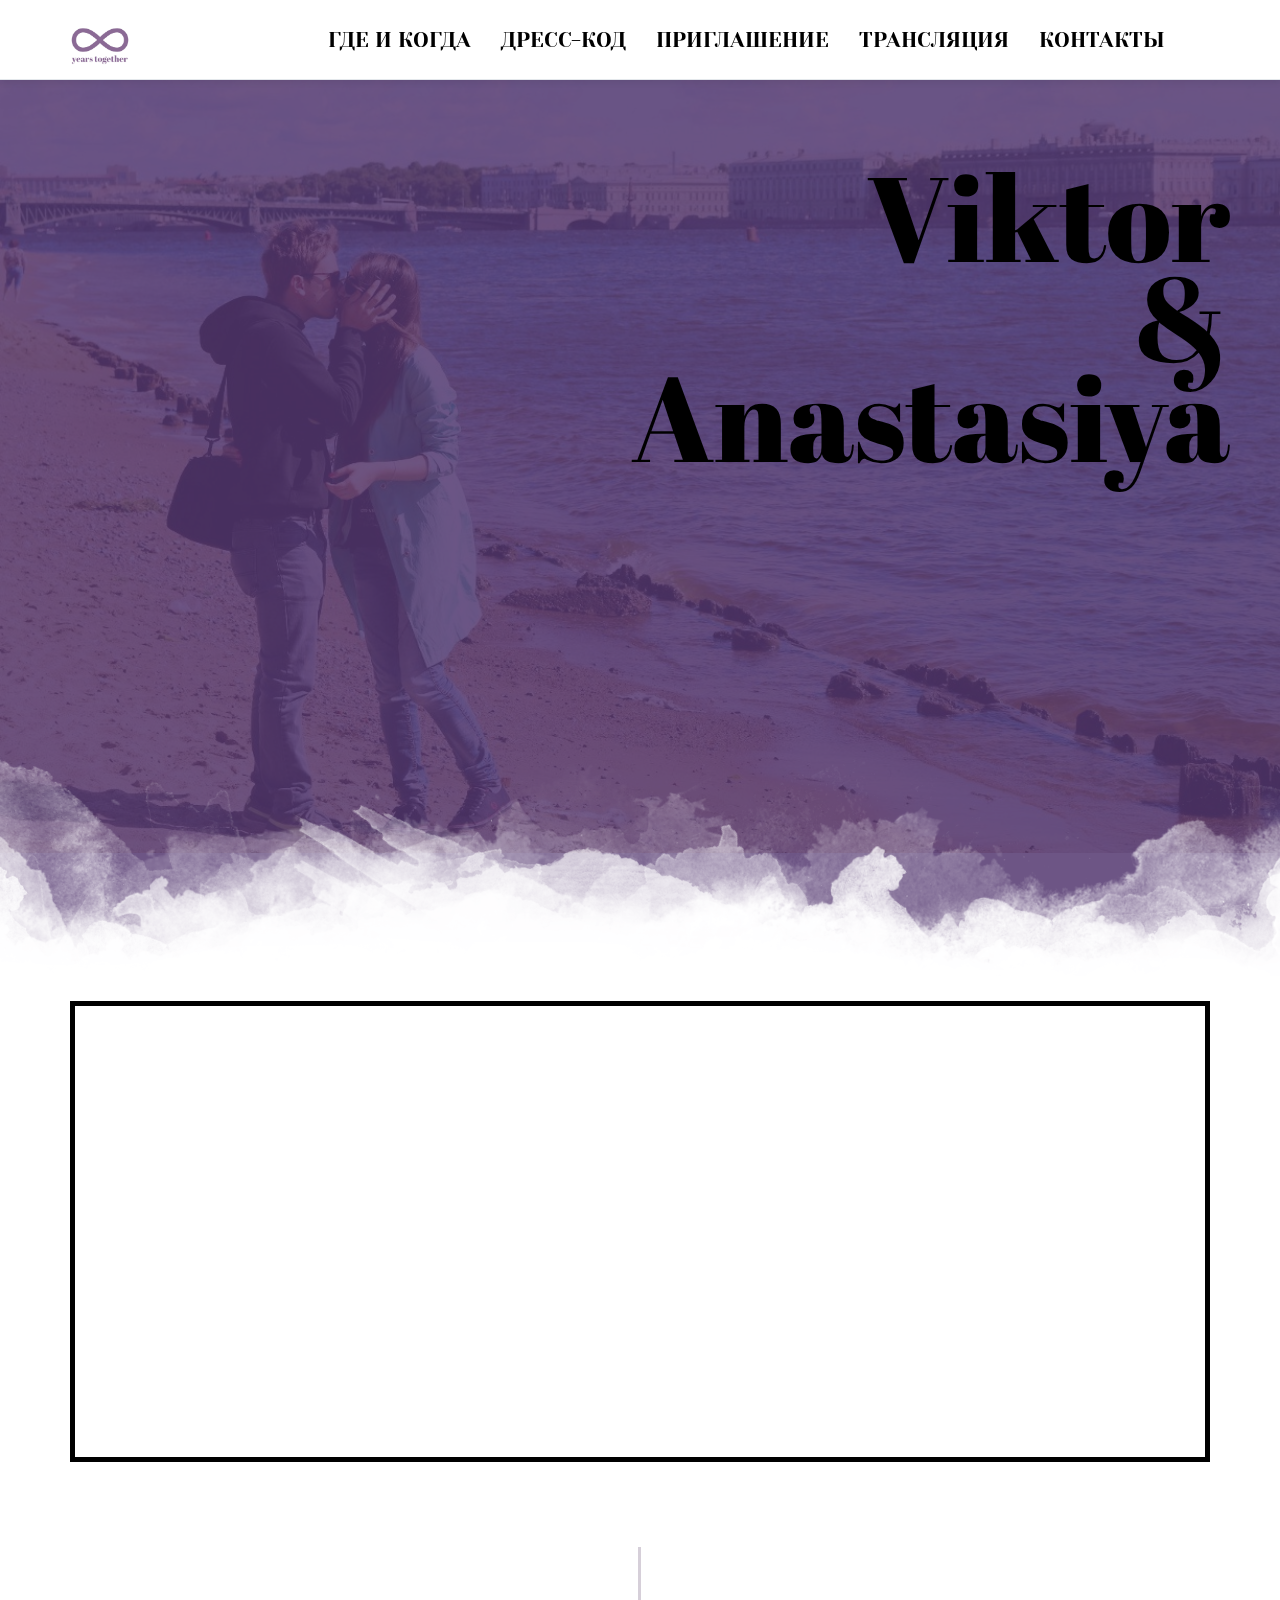
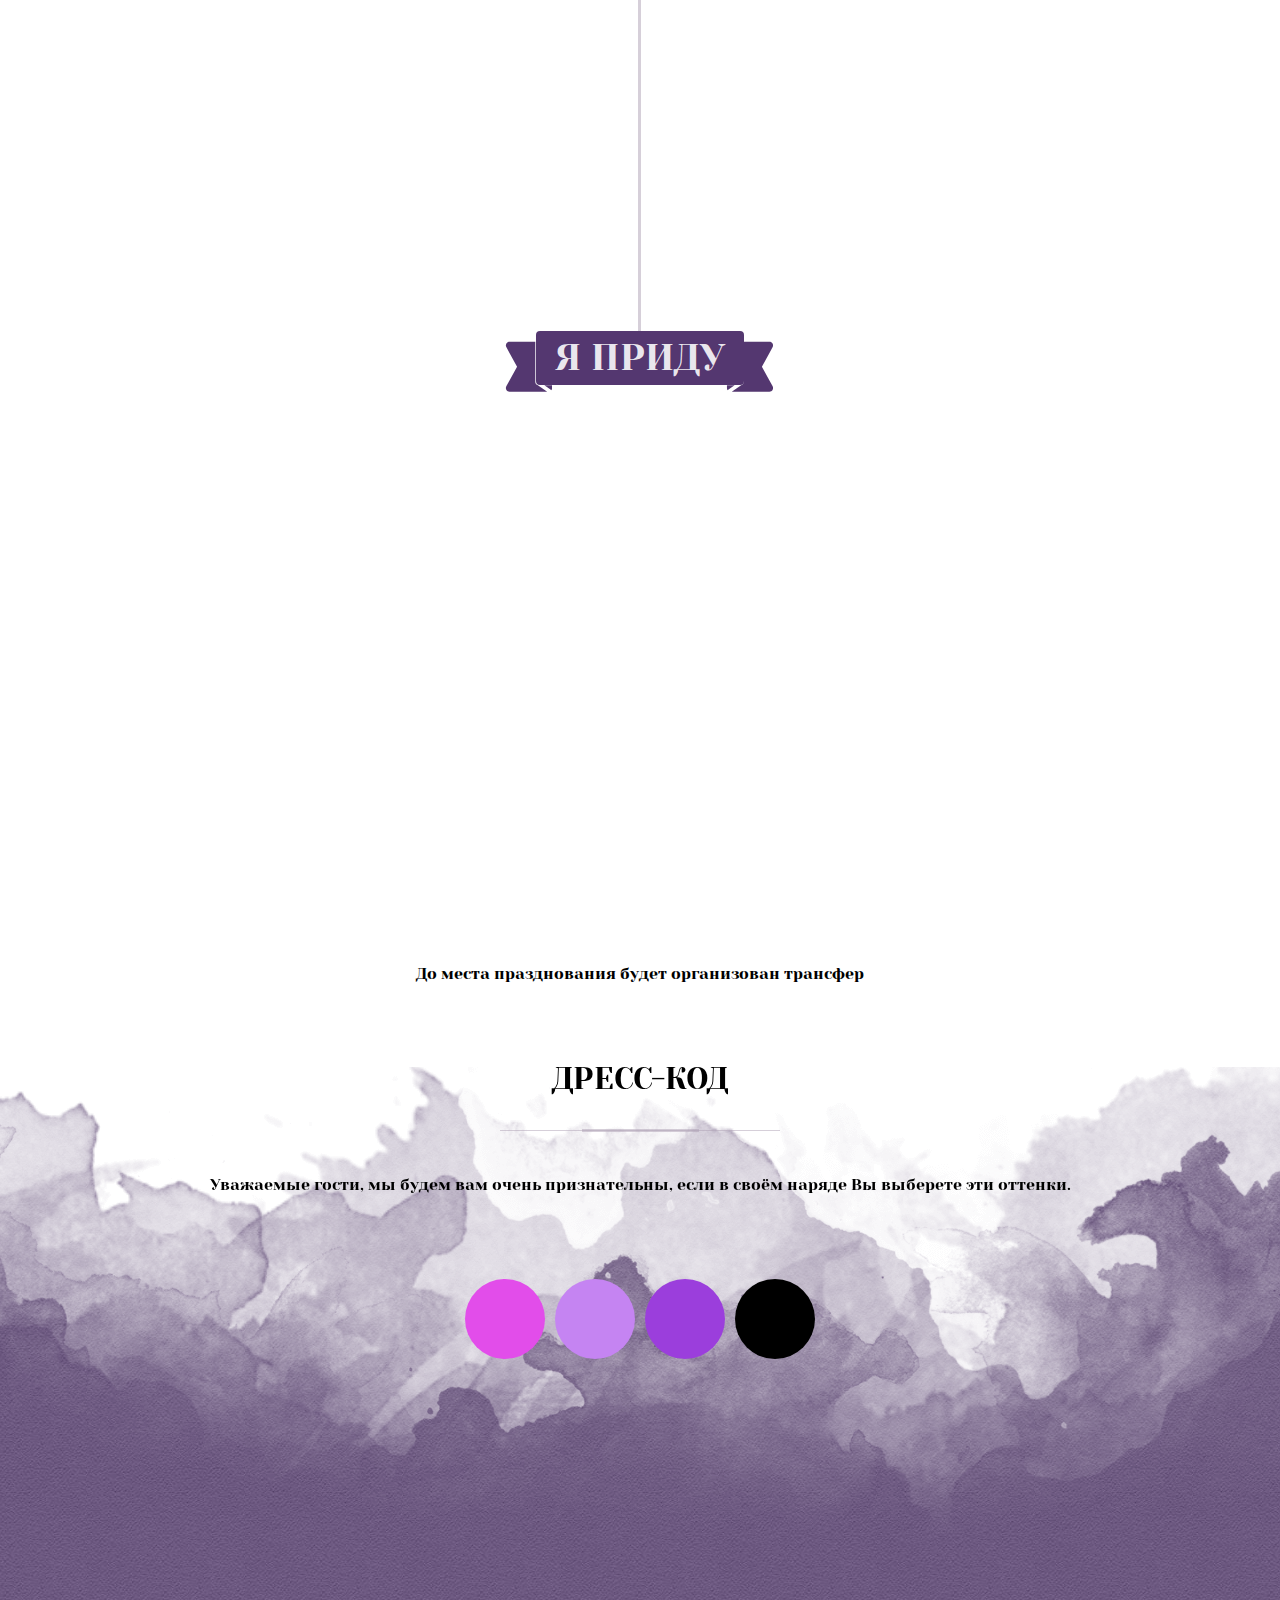
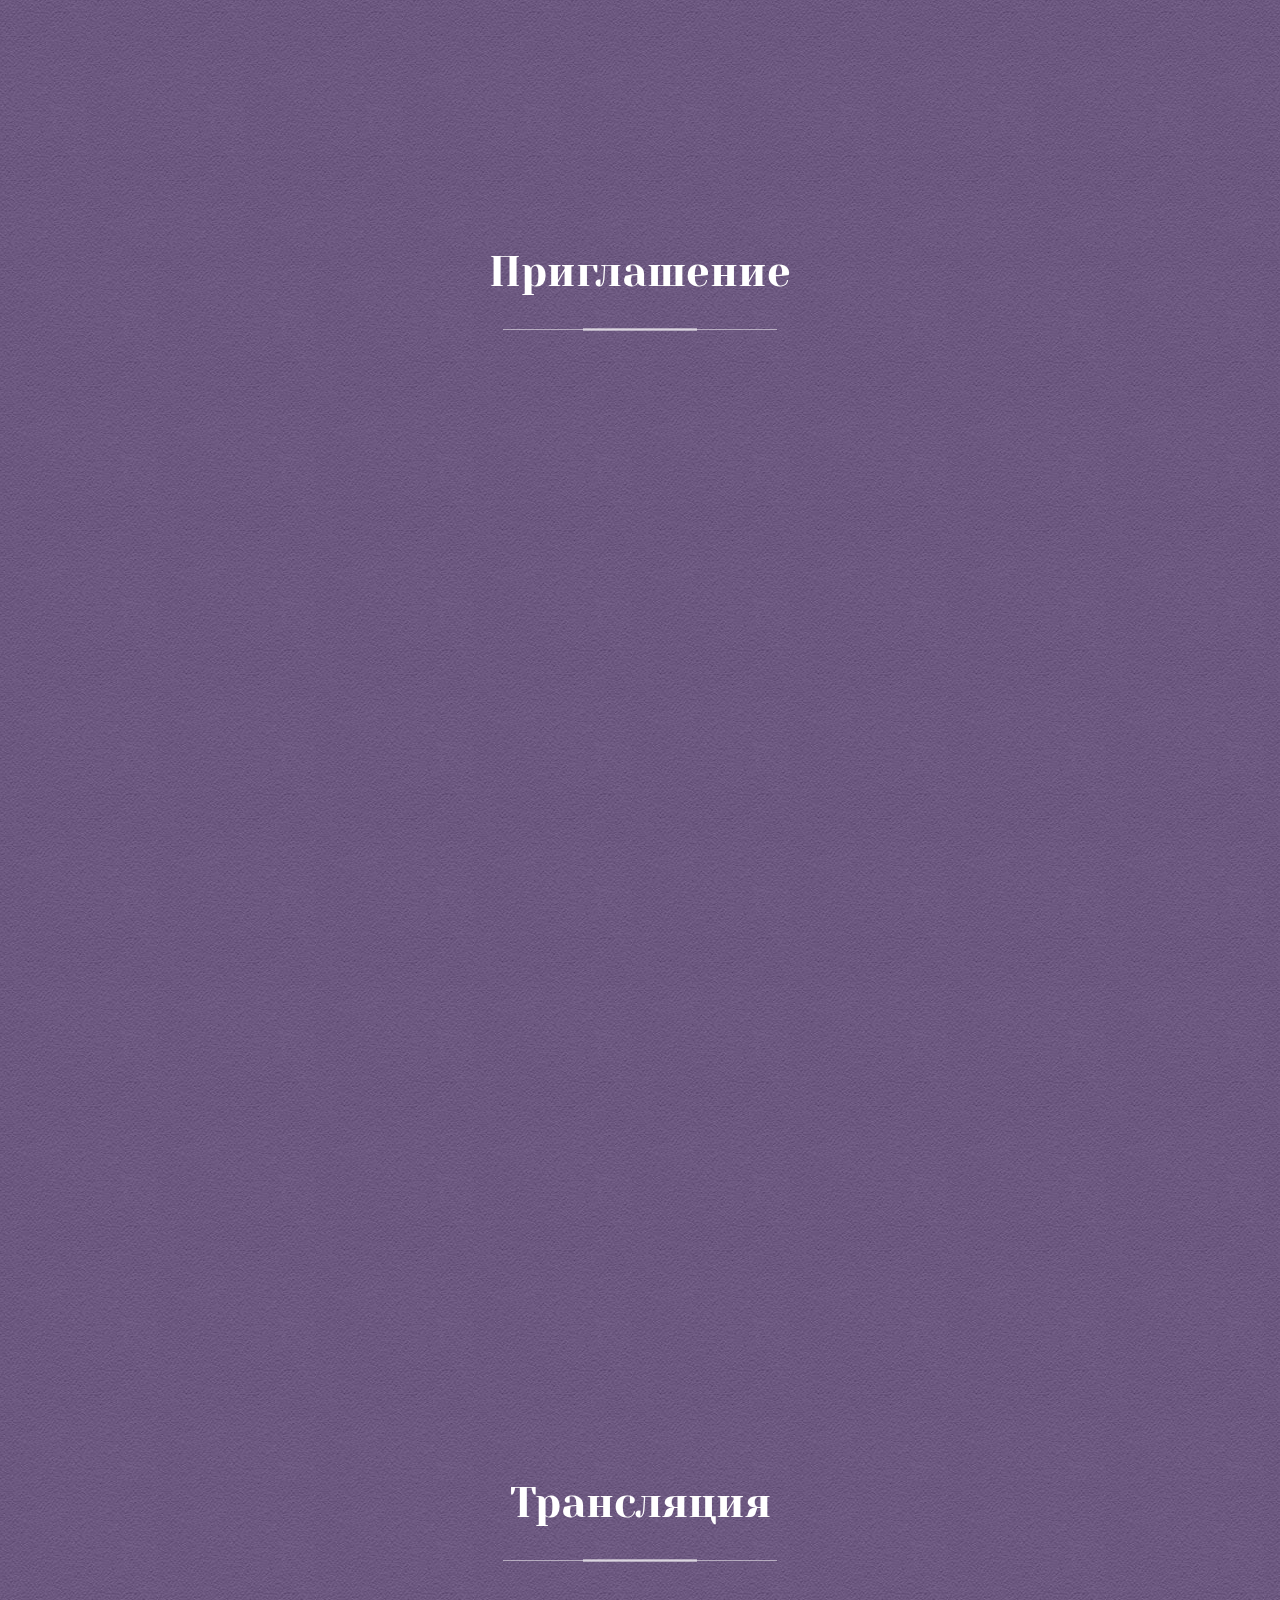
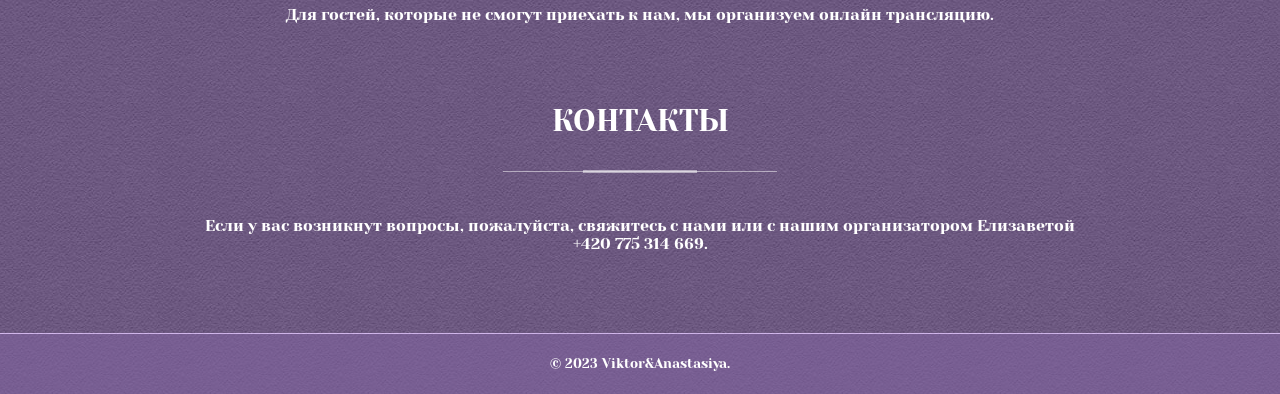
==== src/index.html @ cbd5509a "Move all under src" ====
<!DOCTYPE html>
<!--[if lt IE 7 ]><html class="ie ie6" lang="en"> <![endif]-->
<!--[if IE 7 ]><html class="ie ie7" lang="en"> <![endif]-->
<!--[if IE 8 ]><html class="ie ie8" lang="en"> <![endif]-->
<!--[if (gte IE 9)|!(IE)]><!--><html lang="en"> <!--<![endif]-->
<head>
	<meta charset="utf-8" />
	<meta http-equiv="X-UA-Compatible" content="IE=edge">
	
	<!-- Page Title -->
	<title>Lilac</title>
	
	<meta name="keywords" content="onepage, single page, band template, retina ready, responsive, modern html5 template, bootstrap, css3, music, band" />
	<meta name="description" content="Lilac - Responsive One-Page Wedding HTML5 Template" />
	<meta name="author" content="Wisely Themes" />
	
	<!-- Mobile Meta Tag -->
	<meta name="viewport" content="width=device-width, initial-scale=1, maximum-scale=1" />

	<!-- Fav and touch icons -->
	<link rel="shortcut icon" type="image/jpg" href="images/fav_touch_icons/favicon.jpg" />
	<link rel="apple-touch-icon" href="images/fav_touch_icons/apple-touch-icon.png" />
	<link rel="apple-touch-icon" sizes="72x72" href="images/fav_touch_icons/apple-touch-icon-72x72.png" />
	<link rel="apple-touch-icon" sizes="114x114" href="images/fav_touch_icons/apple-touch-icon-114x114.png" />
	
	<!-- IE6-8 support of HTML5 elements -->
	<!--[if lt IE 9]>
	  <script src="http://html5shim.googlecode.com/svn/trunk/html5.js"></script> 
	<![endif]-->
	
	<!-- Google Web Font -->
	<link href='http://fonts.googleapis.com/css?family=Dancing+Script:700%7COpen+Sans%7COpen+Sans+Condensed:300' rel='stylesheet' type='text/css'>
	<link href='https://fonts.googleapis.com/css?family=Abril+Fatface' rel='stylesheet' type='text/css'>
	<link href='https://fonts.googleapis.com/css?family=Yeseva+One' rel='stylesheet' type='text/css'>
	<link rel="preconnect" href="https://fonts.googleapis.com">
	<link rel="preconnect" href="https://fonts.gstatic.com" crossorigin>
	<link href="https://fonts.googleapis.com/css2?family=Yeseva+One&display=swap" rel="stylesheet">


	<!-- Bootstrap CSS -->
	<link href="./css/bootstrap.min.css" rel="stylesheet" />
	
	<!-- Template CSS -->
	<link href="./css/style.css" rel="stylesheet" />
	
	<!-- Modernizr -->
	<script src="./js/modernizr-2.6.2.min.js"></script>
	
</head>
<body>
	<div id="preloader"><div class="heartbeat"></div></div> <!-- PRELOADER -->

	<!-- BEGIN WRAPPER -->
	<div id="wrapper">
	
		<!-- BEGIN HEADER -->
		<header id="header">
			<section class="nav-section">
				<div class="container">
					<div class="row">
						<div class="col-sm-12">
							<a href="#home" class="nav-logo"><img src="images/infinity.png" alt="" /></a>
							
							<!-- BEGIN MAIN MENU -->
							<nav class="navbar">
								<button id="nav-mobile-btn"><i class="fa fa-bars"></i></button>
								
								<ul class="nav navbar-nav">
									<li><a href="#location">Где и когда</a></li>
									<li><a href="#dresscode">Дресс-код</a></li>
									<li><a href="#invitation">Приглашение</a></li>
									<li><a href="#live">Трансляция</a></li>
									<li><a href="#contacts">Контакты</a></li>
								</ul>
							</nav>
							<!-- END MAIN MENU -->
							
						</div>
					</div>
				</div>
			</section>
		</header>
		<!-- END HEADER -->

        <!-- BEGIN HOME SECTION -->
        <section id="home" class="divider-bottom-1">
            <div>
                <img src="../images/we.jpg" style="width:100%;" alt="Responsive image">
                <div class="hero-title">Viktor <br>& <br>Anastasiya</div>
                <div class="hero-subtitle curve2"></div>
            </div>
        </section>
		<!-- END HOME SECTION -->
		
		<!-- BEGIN THE WEDDING SECTION -->
		<section id="location" >
			<div class="container">
				<div class="row center">
					<div class="invite">
						<div class="invite" data-animation-direction="from-left" data-animation-delay="100">
							<div class="invite_authors">
								Дорогие гости
							</div>

							<div class="invite_info">
								с удовольствием приглашаем Вас отметить нашу свадьбу
								<div class="date">
									08 . 08 . 2023
								</div>
							</div>
						</div>
					</div>
				</div>
			</div>
			<div class="container">
				<div class="row">
					<div class="col-sm-10 col-sm-offset-1">
						<div class="location-info timeline">
							<div class="event_left" data-animation-direction="from-right" data-animation-delay="100">
								<div class="event_panel">
<!--									<div class="info-right">-->
										<h4>Na Kmíně</h4>
										<p>Bedřicha Smetany 24, 277 42 Obříství</p>
<!--									</div>-->
								</div>
							</div>

							<div class="event_right" data-animation-direction="from-left" data-animation-delay="100">
								<div class="event_panel">
<!--									<div class="info-right">-->
										<h4>Церемония</h4>
										<p>16:00</p>
<!--									</div>-->
								</div>
							</div>

							<div class="event_right" style="margin-top:0" data-animation-direction="from-left" data-animation-delay="100">
								<div class="event_panel">
										<h4>Ужин</h4>
										<p>17:00</p>
								</div>
							</div>
							<div class="event_left" style="margin-top:100px" data-animation-direction="from-right" data-animation-delay="100">
								<div class="event_panel">
									<!--									<div class="info-right">-->
									<h4>09.08</h4>
									<p>Второй день свадьбы. Место и время уточним</p>
									<!--									</div>-->
								</div>
							</div>
						</div>

						<div class="center">
							<a href="#invitation" class="btn ribbon btn-color scrollto">Я приду</a>
						</div>
					</div>
				</div>
			</div>
			<h5 class="section-text"> </h5>
			
			<div id="map-container-google-1" class="z-depth-1-half map-container" style="height: 500px; text-align: center">
				<iframe src="https://www.google.com/maps/embed?pb=!1m18!1m12!1m3!1d2548.8293283241865!2d14.474796115884343!3d50.29511367945427!2m3!1f0!2f0!3f0!3m2!1i1024!2i768!4f13.1!3m3!1m2!1s0x470be78970a29c4d%3A0x2eb5b307b5fcbf17!2zTmEgS23DrW7EmyAocGVuemlvbiAvIHN2YXRieSAvIGZpcmVtbsOtIGFrY2Up!5e0!3m2!1sen!2scz!4v1668888012477!5m2!1sen!2scz"
						width="700" height="450" style="border:0;" allowfullscreen="" loading="lazy" referrerpolicy="no-referrer-when-downgrade"></iframe>
			</div>

			<h5 class="section-text">До места празднования будет организован трансфер </h5>
		</section>
		<!-- END THE WEDDING SECTION -->
		<!-- BEGIN DRESS CODE SECTION -->
		<section id="dresscode" class="divider-bottom-2 divider-pattern divider-bg-color" >
			<div class="container">
				<div class="row">
					<div class="col-12">
						<h2 class="section-title">Дресс-код</h2>
						<h5 class="section-text">Уважаемые гости, мы будем вам очень признательны, если в своём наряде Вы выберете эти оттенки.</h5>
						<div class="circles">
							<div class="col-3 circle_pink"></div>
							<div class="col-3 circle_light_purple"></div>
							<div class="col-3 circle_purple"></div>
							<div class="col-3 circle_black"></div>
						</div>
					</div>
				</div>
			</div>
		</section>
		<!-- END DRESS CODE SECTION -->
		
		<!-- BEGIN CONTACTS SECTION -->
		<section id="invitation" class="bg-color pattern">
			<div class="container">
				<div class="row">
					<div class="col-sm-12">
						<h1 class="section-title">Приглашение</h1>
							<iframe class="form" src="https://docs.google.com/forms/d/e/1FAIpQLSenY-SXuKVWYCx472Pu-8KCsB7v-vzl4BK4WVGwvaBopLhfyw/viewform?embedded=true"
									width="640" height="835" frameborder="0" marginheight="0" marginwidth="0">Загрузка…</iframe>
					</div>
				</div>
			</div>
		</section>
		<!-- END CONTACTS SECTION -->

		<!-- BEGIN CONTACTS SECTION -->
		<section id="live" class="bg-color pattern">
			<div class="container">
				<div class="row">
					<div class="col-sm-12">
						<h1 class="section-title">Трансляция</h1>
						<h5 class="section-text">Для гостей, которые не смогут приехать к нам, мы организуем онлайн трансляцию.</h5>
					</div>
				</div>
			</div>
		</section>
		<!-- END CONTACTS SECTION -->

		<section id="contacts" class="bg-color pattern">
			<div class="container">
				<div class="row">
					<div class="col-sm-12">
						<h2 class="section-title">Контакты</h2>
						<h5 class="section-text">Если у вас возникнут вопросы, пожалуйста, свяжитесь с нами или с нашим организатором Елизаветой <br> +420 775 314 669.</h5>
					</div>
				</div>
			</div>
		</section>

		<footer id="footer" class="bg-color pattern">
			<div class="container">
				<div class="row">
					<div class="col-sm-12" style="text-align: center">
						&copy; 2023 Viktor&Anastasiya.
						
					</div>
				</div>
			</div>
		</footer>
	</div>
	<!-- END WRAPPER -->

	
	<!-- Libs -->
	<script src="js/jquery-1.11.3.min.js"></script>
	<!-- Google Maps: change YOUR_API_KEY with your Google API Key. -->
	<script src="https://maps.googleapis.com/maps/api/js?key=YOUR_API_KEY" type="text/javascript"></script>
	<script src="js/common.js" type="text/javascript"></script>
	<script src="twitter/jquery.tweet.min.js" type="text/javascript" charset="utf-8"></script>
	
	<!-- Map Markers list -->
	<script src="js/map.markers.js"></script>
	
	<!-- Template Scripts -->
	<script src="js/variables.js"></script>
	<script src="js/scripts.js"></script>
	
	<!-- Hero Background Image Slideshow Scripts -->
	<script src="js/slideshow/supersized.js" type="text/javascript"></script>
	<script src="js/slideshow/slideshow.js" type="text/javascript"></script>


	<!-- Google Analytics: change UA-XXXXX-X to be your site's ID. -->
	<script>
		var _gaq=[['_setAccount','UA-XXXXX-X'],['_trackPageview']];
		(function(d,t){var g=d.createElement(t),s=d.getElementsByTagName(t)[0];
		g.src='//www.google-analytics.com/ga.js';
		s.parentNode.insertBefore(g,s)}(document,'script'));
	</script>
</body>
</html>
---- src/css/style.css ----
/*
* Author: Wisely Themes
* Author URI: http://themeforest.net/user/wiselythemes
* Theme Name: Lilac
* Version: 1.0.0
*/


/* Table of Content
==================================================
	#Variables
	#Mixins
	#Imports
	#Typography
	#General
	#Header
	#Navigation
	#Home
	#Our Story
	#Timeline
	#The Weddding
	#Wedding Location
	#Bridesmaids & Groomsmen
	#Wedding Gifts
	#Gallery
	#Blog
	#RSVP
	#Footer
	#PrettyPhoto
	#Media Queries */
    
    

/* Imports
================================================== */
@import url('font-awesome.min.css');    /* import FontAwesome stylesheet */
@import url('lilac.css');               /* import FontAwesome stylesheet */
@import url('owl.transitions.css');     /* import Owl Carousel transitions */


/* #Typography
================================================== */
a:focus {
  outline: none;
}
h1,
h2,
h3,
h4,
h5,
h6 {
  margin: 0;
  color: #000000;
  text-rendering: optimizelegibility;
}
h1 {
  font-size: 42px;
  font-family: 'Yeseva One', cursive;
}
h2 {
  font-size: 28pt;
  font-weight: 300;
  text-transform: uppercase;
  font-family: 'Yeseva One', sans-serif;
}
h3 {
  font-size: 25pt;
  font-weight: 300;
  text-transform: uppercase;
  font-family: 'Yeseva One', sans-serif;
}
h4 {
  font-size: 22pt;
  font-weight: 300;
  text-transform: uppercase;
  font-family: 'Yeseva One', sans-serif;
}
h5 {
  font-size: 12pt;
}
/* #General
================================================== */
html {
  overflow: auto;
}
body {
  padding: 0;
  height: 100%;
  color: #000000;
  overflow: hidden;
  line-height: 20px;
  background-color: #ffffff;
  font-family: 'Yeseva One', sans-serif;
  font-size: 14px;
}
::selection {
  background: #ad9fb3;
  color: #fff;
}
::-moz-selection {
  background: #ad9fb3;
  color: #fff;
}
.color {
  color: #ad9fb3;
}
.bg-color {
  background-color: #ad9fb3;
  color: #fff;
}
.bg-color ::selection {
  background: #fff;
  color: #ad9fb3;
}
.bg-color ::-moz-selection {
  background: #fff;
  color: #ad9fb3;
}
.bg-color-overlay {
  position: relative;
}
.bg-color-overlay::before {
  content: "";
  width: 100%;
  height: 100%;
  position: absolute;
  left: 0;
  top: 0;
  background: #73627b;
  -webkit-opacity: 0.85;
  -moz-opacity: 0.85;
  opacity: 0.85;
}
.bg-color-overlay ::selection {
  background: #fff;
  color: #ad9fb3;
}
.bg-color-overlay ::-moz-selection {
  background: #fff;
  color: #ad9fb3;
}
.right {
  float: right;
}
.left {
  float: left;
}
a {
  color: #ad9fb3;
}
a:hover,
a:focus {
  color: #ad9fb3;
}
img {
  max-width: 100%;
}
input,
button,
select,
textarea {
  font-family: 'Yeseva One', sans-serif;
}
#preloader {
  position: fixed;
  background: #fff;
  top: 0;
  left: 0;
  width: 100%;
  height: 100%;
  z-index: 1002;
  text-align: center;
}
#preloader img {
  display: inline-block;
  margin-top: -90px;
  position: relative;
  top: 46%;
}
#preloader > div {
  text-align: center;
  display: block;
  position: absolute;
}
#preloader > div.heartbeat:not(:required):after,
#preloader > div.heartbeat:not(:required):before {
  background: #543770 !important;
}
@-webkit-keyframes heartbeat {
  0% {
    -webkit-transform: rotate(45deg) scale(1);
    -moz-transform: rotate(45deg) scale(1);
    -ms-transform: rotate(45deg) scale(1);
    -o-transform: rotate(45deg) scale(1);
    transform: rotate(45deg) scale(1);
    -webkit-opacity: 0.7;
    -moz-opacity: 0.7;
    opacity: 0.7;
  }
  14% {
    -webkit-transform: rotate(45deg) scale(1.3);
    -moz-transform: rotate(45deg) scale(1.3);
    -ms-transform: rotate(45deg) scale(1.3);
    -o-transform: rotate(45deg) scale(1.3);
    transform: rotate(45deg) scale(1.3);
    -webkit-opacity: 0.85;
    -moz-opacity: 0.85;
    opacity: 0.85;
  }
  28% {
    -webkit-transform: rotate(45deg) scale(1);
    -moz-transform: rotate(45deg) scale(1);
    -ms-transform: rotate(45deg) scale(1);
    -o-transform: rotate(45deg) scale(1);
    transform: rotate(45deg) scale(1);
    -webkit-opacity: 0.7;
    -moz-opacity: 0.7;
    opacity: 0.7;
  }
  42% {
    -webkit-transform: rotate(45deg) scale(1.3);
    -moz-transform: rotate(45deg) scale(1.3);
    -ms-transform: rotate(45deg) scale(1.3);
    -o-transform: rotate(45deg) scale(1.3);
    transform: rotate(45deg) scale(1.3);
    -webkit-opacity: 0.85;
    -moz-opacity: 0.85;
    opacity: 0.85;
  }
  70% {
    -webkit-transform: rotate(45deg) scale(1);
    -moz-transform: rotate(45deg) scale(1);
    -ms-transform: rotate(45deg) scale(1);
    -o-transform: rotate(45deg) scale(1);
    transform: rotate(45deg) scale(1);
    -webkit-opacity: 0.7;
    -moz-opacity: 0.7;
    opacity: 0.7;
  }
}
@-moz-keyframes heartbeat {
  0% {
    -webkit-transform: rotate(45deg) scale(1);
    -moz-transform: rotate(45deg) scale(1);
    -ms-transform: rotate(45deg) scale(1);
    -o-transform: rotate(45deg) scale(1);
    transform: rotate(45deg) scale(1);
    -webkit-opacity: 0.7;
    -moz-opacity: 0.7;
    opacity: 0.7;
  }
  14% {
    -webkit-transform: rotate(45deg) scale(1.3);
    -moz-transform: rotate(45deg) scale(1.3);
    -ms-transform: rotate(45deg) scale(1.3);
    -o-transform: rotate(45deg) scale(1.3);
    transform: rotate(45deg) scale(1.3);
    -webkit-opacity: 0.85;
    -moz-opacity: 0.85;
    opacity: 0.85;
  }
  28% {
    -webkit-transform: rotate(45deg) scale(1);
    -moz-transform: rotate(45deg) scale(1);
    -ms-transform: rotate(45deg) scale(1);
    -o-transform: rotate(45deg) scale(1);
    transform: rotate(45deg) scale(1);
    -webkit-opacity: 0.7;
    -moz-opacity: 0.7;
    opacity: 0.7;
  }
  42% {
    -webkit-transform: rotate(45deg) scale(1.3);
    -moz-transform: rotate(45deg) scale(1.3);
    -ms-transform: rotate(45deg) scale(1.3);
    -o-transform: rotate(45deg) scale(1.3);
    transform: rotate(45deg) scale(1.3);
    -webkit-opacity: 0.85;
    -moz-opacity: 0.85;
    opacity: 0.85;
  }
  70% {
    -webkit-transform: rotate(45deg) scale(1);
    -moz-transform: rotate(45deg) scale(1);
    -ms-transform: rotate(45deg) scale(1);
    -o-transform: rotate(45deg) scale(1);
    transform: rotate(45deg) scale(1);
    -webkit-opacity: 0.7;
    -moz-opacity: 0.7;
    opacity: 0.7;
  }
}
@-o-keyframes heartbeat {
  0% {
    -webkit-transform: rotate(45deg) scale(1);
    -moz-transform: rotate(45deg) scale(1);
    -ms-transform: rotate(45deg) scale(1);
    -o-transform: rotate(45deg) scale(1);
    transform: rotate(45deg) scale(1);
    -webkit-opacity: 0.7;
    -moz-opacity: 0.7;
    opacity: 0.7;
  }
  14% {
    -webkit-transform: rotate(45deg) scale(1.3);
    -moz-transform: rotate(45deg) scale(1.3);
    -ms-transform: rotate(45deg) scale(1.3);
    -o-transform: rotate(45deg) scale(1.3);
    transform: rotate(45deg) scale(1.3);
    -webkit-opacity: 0.85;
    -moz-opacity: 0.85;
    opacity: 0.85;
  }
  28% {
    -webkit-transform: rotate(45deg) scale(1);
    -moz-transform: rotate(45deg) scale(1);
    -ms-transform: rotate(45deg) scale(1);
    -o-transform: rotate(45deg) scale(1);
    transform: rotate(45deg) scale(1);
    -webkit-opacity: 0.7;
    -moz-opacity: 0.7;
    opacity: 0.7;
  }
  42% {
    -webkit-transform: rotate(45deg) scale(1.3);
    -moz-transform: rotate(45deg) scale(1.3);
    -ms-transform: rotate(45deg) scale(1.3);
    -o-transform: rotate(45deg) scale(1.3);
    transform: rotate(45deg) scale(1.3);
    -webkit-opacity: 0.85;
    -moz-opacity: 0.85;
    opacity: 0.85;
  }
  70% {
    -webkit-transform: rotate(45deg) scale(1);
    -moz-transform: rotate(45deg) scale(1);
    -ms-transform: rotate(45deg) scale(1);
    -o-transform: rotate(45deg) scale(1);
    transform: rotate(45deg) scale(1);
    -webkit-opacity: 0.7;
    -moz-opacity: 0.7;
    opacity: 0.7;
  }
}
@keyframes heartbeat {
  0% {
    -webkit-transform: rotate(45deg) scale(1);
    -moz-transform: rotate(45deg) scale(1);
    -ms-transform: rotate(45deg) scale(1);
    -o-transform: rotate(45deg) scale(1);
    transform: rotate(45deg) scale(1);
    -webkit-opacity: 0.7;
    -moz-opacity: 0.7;
    opacity: 0.7;
  }
  14% {
    -webkit-transform: rotate(45deg) scale(1.3);
    -moz-transform: rotate(45deg) scale(1.3);
    -ms-transform: rotate(45deg) scale(1.3);
    -o-transform: rotate(45deg) scale(1.3);
    transform: rotate(45deg) scale(1.3);
    -webkit-opacity: 0.85;
    -moz-opacity: 0.85;
    opacity: 0.85;
  }
  28% {
    -webkit-transform: rotate(45deg) scale(1);
    -moz-transform: rotate(45deg) scale(1);
    -ms-transform: rotate(45deg) scale(1);
    -o-transform: rotate(45deg) scale(1);
    transform: rotate(45deg) scale(1);
    -webkit-opacity: 0.7;
    -moz-opacity: 0.7;
    opacity: 0.7;
  }
  42% {
    -webkit-transform: rotate(45deg) scale(1.3);
    -moz-transform: rotate(45deg) scale(1.3);
    -ms-transform: rotate(45deg) scale(1.3);
    -o-transform: rotate(45deg) scale(1.3);
    transform: rotate(45deg) scale(1.3);
    -webkit-opacity: 0.85;
    -moz-opacity: 0.85;
    opacity: 0.85;
  }
  70% {
    -webkit-transform: rotate(45deg) scale(1);
    -moz-transform: rotate(45deg) scale(1);
    -ms-transform: rotate(45deg) scale(1);
    -o-transform: rotate(45deg) scale(1);
    transform: rotate(45deg) scale(1);
    -webkit-opacity: 0.7;
    -moz-opacity: 0.7;
    opacity: 0.7;
  }
}
.heartbeat {
  font-weight: 100;
  position: relative;
  top: 50%;
  left: 50%;
  margin: -18px auto 0 -18px;
  width: 36px;
  height: 36px;
  -webkit-opacity: 0.7;
  -moz-opacity: 0.7;
  opacity: 0.7;
}
.heartbeat:not(:required) {
  -webkit-animation: heartbeat 1300ms ease 0s infinite normal;
  -khtml-animation: heartbeat 1300ms ease 0s infinite normal;
  -moz-animation: heartbeat 1300ms ease 0s infinite normal;
  -ms-animation: heartbeat 1300ms ease 0s infinite normal;
  -o-animation: heartbeat 1300ms ease 0s infinite normal;
  animation: heartbeat 1300ms ease 0s infinite normal;
  display: inline-block;
  overflow: hidden;
  text-indent: -9999px;
  -webkit-transform: rotate(45deg) scale(1);
  -moz-transform: rotate(45deg) scale(1);
  -ms-transform: rotate(45deg) scale(1);
  -o-transform: rotate(45deg) scale(1);
  transform: rotate(45deg) scale(1);
  -moz-transform-origin: 50% 50%;
  -ms-transform-origin: 50% 50%;
  -webkit-transform-origin: 50% 50%;
  transform-origin: 50% 50%;
}
.heartbeat:not(:required):after,
.heartbeat:not(:required):before {
  position: absolute;
  content: "";
  background: #fff;
}
.heartbeat:not(:required):before {
  top: 12px;
  left: 0;
  width: 36px;
  height: 24px;
  -webkit-border-radius: 12px 0 0 12px;
  -moz-border-radius: 12px 0 0 12px;
  border-radius: 12px 0 0 12px;
}
.heartbeat:not(:required):after {
  top: 0;
  left: 12px;
  width: 24px;
  height: 12px;
  -webkit-border-radius: 12px 12px 0 0;
  -moz-border-radius: 12px 12px 0 0;
  border-radius: 12px 12px 0 0;
}
#wrapper {
  position: relative;
  overflow: hidden;
  left: 0;
  z-index: 99;
  height: 100%;
  background-color: #fff;
  -webkit-box-shadow: 2px 0px 5px 0px rgba(0, 0, 0, 0.3);
  -moz-box-shadow: 2px 0px 5px 0px rgba(0, 0, 0, 0.3);
  box-shadow: 2px 0px 5px 0px rgba(0, 0, 0, 0.3);
  -webkit-transition: -webkit-transform 0.5s;
  transition: transform 0.5s;
  -webkit-backface-visibility: hidden;
}
#wrapper::after {
  position: absolute;
  top: 0;
  right: 0;
  width: 0;
  height: 0;
  background: transparent;
  content: '';
  z-index: 1002;
  opacity: 0;
  -webkit-transition: opacity 0.5s, width 0.1s 0.5s, height 0.1s 0.5s;
  transition: opacity 0.5s, width 0.1s 0.5s, height 0.1s 0.5s;
}
#wrapper.open {
  -webkit-transform: translate3d(-300px, 0, 0);
  transform: translate3d(-300px, 0, 0);
}
#wrapper.open::after {
  width: 100%;
  height: 100%;
  opacity: 1;
  -webkit-transition: opacity 0.5s;
  transition: opacity 0.5s;
}
section {
  position: relative;
  /*padding: 70px 0;*/
  background-color: #ffffff;
  z-index: 0;
}
.section-title {
  float: none;
  text-align: center;
  margin: 0 auto 45px;
  position: relative;
  padding-bottom: 35px;
}
.section-text {
  float: none;
  text-align: center;
  margin: 0 auto 45px;
  position: relative;
  padding-bottom: 35px;
}
.section-title::before {
  content: "";
  width: 24%;
  height: 1px;
  background-color: #ad9fb3;
  position: absolute;
  bottom: 0;
  left: 38%;
  -webkit-opacity: 0.5;
  -moz-opacity: 0.5;
  opacity: 0.5;
}
.section-title::after {
  content: "";
  width: 10%;
  height: 3px;
  background-color: #ad9fb3;
  position: absolute;
  bottom: -1px;
  left: 45%;
  -webkit-opacity: 0.5;
  -moz-opacity: 0.5;
  opacity: 0.5;
}
h2.section-title {
  font-size: 23pt;
}
.section-desc {
  clear: both;
  margin-bottom: 40px !important;
  text-align: center;
}
.bg-color,
.bg-color-overlay {
  color: #fff;
}
.bg-color .section-title,
.bg-color-overlay .section-title {
  color: #fff;
}
.bg-color .section-title::before,
.bg-color-overlay .section-title::before,
.bg-color .section-title::after,
.bg-color-overlay .section-title::after {
  background-color: #fff;
}
.bg-color h1,
.bg-color-overlay h1,
.bg-color h2,
.bg-color-overlay h2,
.bg-color h3,
.bg-color-overlay h3,
.bg-color h4,
.bg-color-overlay h4,
.bg-color h5,
.bg-color-overlay h5 {
  color: #fff;
}
.center {
  float: none;
  text-align: center;
  margin: 0 auto;
}
.btn {
  padding: 6px 13px;
  font-size: 20pt;
  border: 3px solid transparent;
  color: #000000;
  font-family: 'Yeseva One', sans-serif;
  text-transform: uppercase;
  -webkit-border-radius: 4px;
  -moz-border-radius: 4px;
  border-radius: 4px;
  -webkit-transition: all 0.3s;
  -moz-transition: all 0.3s;
  -o-transition: all 0.3s;
  transition: all 0.3s;
}
.btn i {
  margin-right: 10px;
}
.btn:focus {
  outline: none;
}
.btn:hover,
.btn:focus {
  color: #000;
  text-decoration: none;
}
.btn:active,
.btn.active {
  background-image: none;
  outline: none !important;
  box-shadow: none;
}
.btn-small {
  font-size: 12pt;
  padding: 7px 15px;
  border-width: 2px;
}
.btn-default,
.btn-default:focus,
.btn-default.focus {
  color: #000000;
  background-color: #ad9fb3;
  border-color: rgba(93, 65, 106, 0.65);
}
.btn-default:hover,
.btn-default:active,
.btn-default.active,
.open > .dropdown-toggle.btn-default {
  color: #ad9fb3;
  background-color: transparent;
  border-color: #ad9fb3;
}
.btn-default.disabled,
.btn-default[disabled],
fieldset[disabled] .btn-default,
.btn-default.disabled:hover,
.btn-default[disabled]:hover,
fieldset[disabled] .btn-default:hover,
.btn-default.disabled:focus,
.btn-default[disabled]:focus,
fieldset[disabled] .btn-default:focus,
.btn-default.disabled.focus,
.btn-default[disabled].focus,
fieldset[disabled] .btn-default.focus,
.btn-default.disabled:active,
.btn-default[disabled]:active,
fieldset[disabled] .btn-default:active,
.btn-default.disabled.active,
.btn-default[disabled].active,
fieldset[disabled] .btn-default.active {
  background-color: #ffffff;
  border-color: #cccccc;
}
.btn-default2,
.btn-default2:focus,
.btn-default2.focus {
  color: rgba(255, 255, 255, 0.65);
  background-color: transparent;
  border-color: rgba(255, 255, 255, 0.65);
}
.btn-default2:hover,
.btn-default2:active,
.btn-default2.active,
.open > .dropdown-toggle.btn-default2 {
  color: #fff;
  background-color: rgba(255, 255, 255, 0.2);
  border-color: #fff;
}
.btn-default2.disabled,
.btn-default2[disabled],
fieldset[disabled] .btn-default2,
.btn-default2.disabled:hover,
.btn-default2[disabled]:hover,
fieldset[disabled] .btn-default2:hover,
.btn-default2.disabled:focus,
.btn-default2[disabled]:focus,
fieldset[disabled] .btn-default2:focus,
.btn-default2.disabled.focus,
.btn-default2[disabled].focus,
fieldset[disabled] .btn-default2.focus,
.btn-default2.disabled:active,
.btn-default2[disabled]:active,
fieldset[disabled] .btn-default2:active,
.btn-default2.disabled.active,
.btn-default2[disabled].active,
fieldset[disabled] .btn-default2.active {
  background-color: #ffffff;
  border-color: #cccccc;
}
.btn-color,
.btn-color:focus,
.btn-color.focus {
  color: rgba(255, 255, 255, 0.65);
  background-color: #ad9fb3;
  border-color: rgba(255, 255, 255, 0.65);
}
.btn-color:hover,
.btn-color:active,
.btn-color.active,
.open > .dropdown-toggle.btn-color {
  color: #fff;
  background-color: #ad9fb3;
  border-color: #fff;
}
.btn-color:active,
.btn-color.active,
.open > .dropdown-toggle.btn-color {
  background-image: none;
}
.btn-color.disabled,
.btn-color[disabled],
fieldset[disabled] .btn-color,
.btn-color.disabled:hover,
.btn-color[disabled]:hover,
fieldset[disabled] .btn-color:hover,
.btn-color.disabled:focus,
.btn-color[disabled]:focus,
fieldset[disabled] .btn-color:focus,
.btn-color.disabled.focus,
.btn-color[disabled].focus,
fieldset[disabled] .btn-color.focus,
.btn-color.disabled:active,
.btn-color[disabled]:active,
fieldset[disabled] .btn-color:active,
.btn-color.disabled.active,
.btn-color[disabled].active,
fieldset[disabled] .btn-color.active {
  background-color: #ad9fb3;
  border-color: #cccccc;
}
.btn-danger,
.btn-danger:hover,
.btn-danger:focus,
.btn-danger:active,
.btn-danger.active,
.btn-danger.disabled,
.btn-danger[disabled] {
  color: #fff !important;
  background-color: #da4f49 !important;
  border-color: inherit !important;
}
.btn-success,
.btn-success:hover,
.btn-success:focus,
.btn-success:active,
.btn-success.active,
.btn-success.disabled,
.btn-success[disabled] {
  color: #fff !important;
  background-color: #5bb75b !important;
  border-color: inherit !important;
}
.btn.ribbon {
  padding: 5px 16px;
  margin: 0 34px;
  position: relative;
  color: rgba(84, 55, 112, 0.65);
  text-align: center;
  background: #fff;
  display: inline-block;
  font-size: 28pt;
  line-height: 28pt;
  border-color: #543770;
}
.btn.ribbon::before,
.btn.ribbon::after {
  content: "";
  display: block;
  position: absolute;
  bottom: -12px;
  z-index: -1;
  font-family: "lilac" !important;
  font-style: normal !important;
  font-weight: normal !important;
  font-variant: normal !important;
  text-transform: none !important;
  speak: none;
  line-height: 1;
  -webkit-font-smoothing: antialiased;
  -moz-osx-font-smoothing: grayscale;
  font-size: 44pt;
  color: #543770;
}
.btn.ribbon::before {
  content: "e";
  left: -39px;
}
.btn.ribbon::after {
  content: "f";
  right: -39px;
}
.btn.ribbon i,
.btn.ribbon .icon,
.btn.ribbon .fa {
  display: inline-block;
  position: relative;
  top: 5px;
  margin: 0 5px;
}
.btn.ribbon .fa {
  font-size: 18pt;
  top: -5px;
}
.btn.ribbon .icon {
  margin-top: -4px;
}
.btn.ribbon:hover {
  color: #543770;
}
.btn.ribbon.btn-color {
  background: #543770;
  border-color: #543770;
  color: rgba(255, 255, 255, 0.9);
}
.btn.ribbon.btn-color::before,
.btn.ribbon.btn-color::after {
  color: #543770;
}
.btn.ribbon.btn-color::before {
  content: "g";
}
.btn.ribbon.btn-color::after {
  content: "h";
}
.btn.ribbon.btn-color:hover {
  color: #543770;
}
.bg-color .btn.ribbon.btn-color,
.bg-color-overlay .btn.ribbon.btn-color {
  background: #543770;
  /*border-color: #fff;*/
  color: rgba(255, 255, 255, 0.65);
}
.bg-color .btn.ribbon.btn-color::before,
.bg-color-overlay .btn.ribbon.btn-color::before,
.bg-color .btn.ribbon.btn-color::after,
.bg-color-overlay .btn.ribbon.btn-color::after {
  /*color: #fff;*/
}
.bg-color .btn.ribbon.btn-color::before,
.bg-color-overlay .btn.ribbon.btn-color::before {
  content: "e";
  left: -38px;
}
.bg-color .btn.ribbon.btn-color::after,
.bg-color-overlay .btn.ribbon.btn-color::after {
  content: "f";
  right: -38px;
}
.bg-color .btn.ribbon.btn-color:hover,
.bg-color-overlay .btn.ribbon.btn-color:hover {
  color: #fff;
}
.btn.ribbon.disabled,
.btn.ribbon[disabled],
fieldset[disabled] .btn.ribbon,
.btn.ribbon.disabled:hover,
.btn.ribbon[disabled]:hover,
fieldset[disabled] .btn.ribbon:hover,
.btn.ribbon.disabled:focus,
.btn.ribbon[disabled]:focus,
fieldset[disabled] .btn.ribbon:focus,
.btn.ribbon.disabled.focus,
.btn.ribbon[disabled].focus,
fieldset[disabled] .btn.ribbon.focus,
.btn.ribbon.disabled:active,
.btn.ribbon[disabled]:active,
fieldset[disabled] .btn.ribbon:active,
.btn.ribbon.disabled.active,
.btn.ribbon[disabled].active,
fieldset[disabled] .btn.ribbon.active {
  -webkit-opacity: 1;
  -moz-opacity: 1;
  opacity: 1;
}
.animate-fade {
  -webkit-opacity: 0;
  -moz-opacity: 0;
  opacity: 0;
}
.animate-from-top {
  -webkit-transform: translateY(-40px);
  -moz-transform: translateY(-40px);
  -ms-transform: translateY(-40px);
  -o-transform: translateY(-40px);
  transform: translateY(-40px);
  -webkit-opacity: 0;
  -moz-opacity: 0;
  opacity: 0;
}
.animate-from-bottom {
  -webkit-transform: translateY(40px);
  -moz-transform: translateY(40px);
  -ms-transform: translateY(40px);
  -o-transform: translateY(40px);
  transform: translateY(40px);
  -webkit-opacity: 0;
  -moz-opacity: 0;
  opacity: 0;
}
.animate-from-left {
  -webkit-transform: translateX(-40px);
  -moz-transform: translateX(-40px);
  -ms-transform: translateX(-40px);
  -o-transform: translateX(-40px);
  transform: translateX(-40px);
  -webkit-opacity: 0;
  -moz-opacity: 0;
  opacity: 0;
}
.animate-from-right {
  -webkit-transform: translateX(40px);
  -moz-transform: translateX(40px);
  -ms-transform: translateX(40px);
  -o-transform: translateX(40px);
  transform: translateX(40px);
  -webkit-opacity: 0;
  -moz-opacity: 0;
  opacity: 0;
}
.animation-fade {
  -webkit-opacity: 1;
  -moz-opacity: 1;
  opacity: 1;
  -webkit-transition-duration: 1.5s;
  -moz-transition-duration: 1.5s;
  -o-transition-duration: 1.5s;
  transition-duration: 1.5s;
}
.animation-from-bottom,
.animation-from-top {
  -webkit-transition-timing-function: cubic-bezier(0.2, 0.75, 0.25, 0.9);
  -moz-transition-timing-function: cubic-bezier(0.2, 0.75, 0.25, 0.9);
  -o-transition-timing-function: cubic-bezier(0.2, 0.75, 0.25, 0.9);
  transition-timing-function: cubic-bezier(0.2, 0.75, 0.25, 0.9);
  -webkit-transform: translateY(0px);
  -moz-transform: translateY(0px);
  -ms-transform: translateY(0px);
  -o-transform: translateY(0px);
  transform: translateY(0px);
  -webkit-opacity: 1;
  -moz-opacity: 1;
  opacity: 1;
  -webkit-transition-duration: 1.5s;
  -moz-transition-duration: 1.5s;
  -o-transition-duration: 1.5s;
  transition-duration: 1.5s;
}
.animation-from-left,
.animation-from-right {
  -webkit-transition-timing-function: cubic-bezier(0.2, 0.75, 0.25, 0.9);
  -moz-transition-timing-function: cubic-bezier(0.2, 0.75, 0.25, 0.9);
  -o-transition-timing-function: cubic-bezier(0.2, 0.75, 0.25, 0.9);
  transition-timing-function: cubic-bezier(0.2, 0.75, 0.25, 0.9);
  -webkit-transform: translateX(0px);
  -moz-transform: translateX(0px);
  -ms-transform: translateX(0px);
  -o-transform: translateX(0px);
  transform: translateX(0px);
  -webkit-opacity: 1;
  -moz-opacity: 1;
  opacity: 1;
  -webkit-transition-duration: 1.5s;
  -moz-transition-duration: 1.5s;
  -o-transition-duration: 1.5s;
  transition-duration: 1.5s;
}
.parallax {
  position: relative;
  overflow: hidden;
  background-position: center center;
}
.owl-carousel .owl-wrapper:after {
  content: ".";
  display: block;
  clear: both;
  visibility: hidden;
  line-height: 0;
  height: 0;
}
.owl-carousel {
  display: none;
  /* display none until init */
  position: relative;
  width: 100%;
  margin-top: 20px;
  margin-bottom: 20px;
  -ms-touch-action: pan-y;
}
.owl-carousel .owl-wrapper {
  display: none;
  position: relative;
  -webkit-transform: translate3d(0px, 0px, 0px);
}
.owl-carousel .owl-wrapper-outer {
  overflow: hidden;
  position: relative;
  width: 100%;
}
.owl-carousel .owl-wrapper-outer.autoHeight {
  -webkit-transition: height 500ms ease-in-out;
  -moz-transition: height 500ms ease-in-out;
  -ms-transition: height 500ms ease-in-out;
  -o-transition: height 500ms ease-in-out;
  transition: height 500ms ease-in-out;
}
.owl-carousel .owl-item {
  float: left;
}
.owl-controls .owl-page,
.owl-controls .owl-buttons div {
  cursor: pointer;
}
.owl-controls {
  margin-top: 10px;
  text-align: center;
  -webkit-user-select: none;
  -khtml-user-select: none;
  -moz-user-select: none;
  -ms-user-select: none;
  /*user-select: none;*/
  -webkit-tap-highlight-color: rgba(0, 0, 0, 0);
}
/* mouse grab icon */
.grabbing {
  cursor: url(grabbing.png) 8 8, move;
}
/* fix */
.owl-carousel .owl-wrapper,
.owl-carousel .owl-item {
  -webkit-backface-visibility: hidden;
  -moz-backface-visibility: hidden;
  -ms-backface-visibility: hidden;
  -webkit-transform: translate3d(0, 0, 0);
  -moz-transform: translate3d(0, 0, 0);
  -ms-transform: translate3d(0, 0, 0);
}
/* Styling Next and Prev buttons */
.owl-controls .owl-buttons {
  position: absolute;
  top: 50%;
  right: -5px;
  margin-top: -32px;
  background: #fff;
  width: 33px;
  height: 63px;
  -webkit-border-radius: 4px;
  -moz-border-radius: 4px;
  border-radius: 4px;
  border: 3px solid #ad9fb3;
}
.owl-controls .owl-buttons div {
  color: #ad9fb3;
  zoom: 1;
  font-size: 12px;
  padding: 8px 12px 8px 9px;
  font-family: FontAwesome;
  font-style: normal;
  font-weight: normal;
  line-height: 1;
  -webkit-font-smoothing: antialiased;
  -moz-osx-font-smoothing: grayscale;
  -webkit-transition-duration: 0.3s;
  -moz-transition-duration: 0.3s;
  -o-transition-duration: 0.3s;
  transition-duration: 0.3s;
}
.owl-controls .owl-buttons div.owl-prev {
  border-bottom: 1px solid rgba(0, 0, 0, 0.15);
}
.owl-controls .owl-buttons div.owl-prev:before {
  content: "\f053";
}
.owl-controls .owl-buttons div.owl-next:before {
  content: "\f054";
}
.owl-controls .owl-buttons div.owl-prev:hover,
.owl-controls .owl-buttons div.owl-next:hover {
  background-color: #ad9fb3;
  color: #fff;
}
/* Clickable class fix problem with hover on touch devices */
/* Use it for non-touch hover action */
.owl-controls.clickable .owl-buttons div:hover {
  -webkit-opacity: 1;
  -moz-opacity: 1;
  opacity: 1;
  text-decoration: none;
}
/* Styling Pagination*/
.owl-controls .owl-page {
  display: inline-block;
  zoom: 1;
  /* *display: inline;*/
}
.owl-controls .owl-page span {
  display: block;
  width: 17px;
  height: 17px;
  margin: 5px 6px;
  background: rgba(255, 255, 255, 0.7);
  border: 2px solid #ad9fb3;
  -webkit-border-radius: 50%;
  -moz-border-radius: 50%;
  border-radius: 50%;
  -webkit-transition: all 0.2s;
  -moz-transition: all 0.2s;
  -ms-transition: all 0.2s;
  -o-transition: all 0.2s;
  transition: all 0.2s;
}
.owl-controls .owl-page.active span,
.owl-controls.clickable .owl-page:hover span {
  background: rgba(173, 159, 179, 0.7);
}
.bg-color .owl-controls .owl-page span,
.bg-color-overlay .owl-controls .owl-page span {
  background: rgba(173, 159, 179, 0.2);
  border: 2px solid rgba(255, 255, 255, 0.5);
}
.bg-color .owl-controls .owl-page.active span,
.bg-color-overlay .owl-controls .owl-page.active span,
.bg-color .owl-controls.clickable .owl-page:hover span,
.bg-color-overlay .owl-controls.clickable .owl-page:hover span {
  background: rgba(173, 159, 179, 0.7);
  border: 2px solid rgba(255, 255, 255, 0.8);
}
/* If PaginationNumbers is true */
.owl-controls .owl-page span.owl-numbers {
  height: auto;
  width: auto;
  color: #FFF;
  padding: 2px 10px;
  font-size: 12px;
  -webkit-border-radius: 30px;
  -moz-border-radius: 30px;
  border-radius: 30px;
}
/* preloading images */
.owl-item.loading {
  min-height: 150px;
  background: url(AjaxLoader.gif) no-repeat center center;
}
.no-padding-top {
  padding-top: 0;
}
.no-padding-bottom {
  padding-bottom: 0;
}
.pattern {
  background-color: #543770;
  background-image: url('../images/pattern.png');
}
/*.divider-bottom-1 {*/
/*  padding-bottom: 290px !important;*/
/*}*/
.divider-bottom-1::after {
  content: "";
  width: 100%;
  height: 241px;
  position: absolute;
  left: 0;
  bottom: 0;
  background-repeat: repeat-x;
  background-position: top center;
  background-image: url('../images/divider_1.png');
  z-index: 0;
}
.divider-bottom-2 {
  padding-bottom: 485px;
}
.divider-bottom-2::after {
  content: "";
  width: 100%;
  height: 782px;
  position: absolute;
  left: 0;
  bottom: 0;
  background-repeat: no-repeat;
  background-position: top center;
  background-image: url('../images/divider_2.png');
  z-index: -1;
}
.divider-bottom-2.divider-bg-color::after {
  background-color: #543770;
}
.divider-bottom-2.divider-pattern::before {
  content: "";
  width: 100%;
  height: 782px;
  position: absolute;
  left: 0;
  bottom: 0;
  background-repeat: repeat;
  background-position: top center;
  background-image: url('../images/pattern.png');
  z-index: -1;
}
.divider-bottom-2.divider-pattern.divider-bg-color::after {
  background-color: transparent;
}
.divider-bottom-2.divider-pattern.divider-bg-color::before {
  background-color: #543770;
}
.divider-bottom-3::after {
  content: "";
  width: 100%;
  height: 10px;
  position: absolute;
  left: 0;
  bottom: 0;
  background-repeat: repeat-x;
  background-position: top center;
  background-image: url('../images/divider_3.png');
  z-index: 1;
}
.divider-top-1::before {
  content: "";
  width: 100%;
  height: 10px;
  position: absolute;
  left: 0;
  top: 0;
  background-repeat: repeat-x;
  background-position: top center;
  background-image: url('../images/divider_4.png');
}
.divider-top-1.bg-color-overlay::before {
  height: 100% !important;
}
.divider-top-2 {
  padding-top: 240px !important;
}
.divider-top-2::before {
  content: "";
  width: 100%;
  height: 241px;
  position: absolute;
  left: 0;
  top: 0;
  background-repeat: repeat-x;
  background-position: top center;
  background-image: url('../images/divider_5.png');
  z-index: 0;
}
/* #Header
================================================== */
#header {
  position: absolute;
  left: 0;
  top: 0;
  width: 100%;
  z-index: 1000;
}
.nav-section {
  padding: 0;
  height: 80px;
  background: none repeat scroll 0 0 #ffffff;
  text-align: center;
  border-bottom: 1px solid #e3e7eb;
  -webkit-box-shadow: 0 1px 8px rgba(0, 0, 0, 0.1);
  -moz-box-shadow: 0 1px 8px rgba(0, 0, 0, 0.1);
  box-shadow: 0 1px 8px rgba(0, 0, 0, 0.1);
}
.nav-section .nav-logo {
  float: left;
  margin-top: 10px;
}
.nav-section .nav-logo img {
  height: 60px;
}
/* #Navigation
================================================== */
.navbar {
  float: right;
  margin: 0px 30px 0 0;
  min-height: 0;
  border: none;
}
.navbar-nav > li > a {
  padding: 0 15px;
  display: block;
  color: #000000;
  line-height: 80px;
  text-transform: uppercase;
  font-family: 'Yeseva One', sans-serif;
  font-size: 16pt;
  -webkit-transition: all 0.3s;
  -moz-transition: all 0.3s;
  -ms-transition: all 0.3s;
  -o-transition: all 0.3s;
  transition: all 0.3s;
}
.nav .open > a,
.nav .open > a:hover,
.nav .open > a:focus,
.nav > li > a:hover,
.nav > li > a:focus,
.navbar-nav > li > a.active {
  background-color: transparent;
  color: #ad9fb3;
}
.navbar-nav > li.dropdown > a .caret {
  border-right: 3px solid rgba(0, 0, 0, 0);
  border-top: 3px solid;
  margin-left: 10px;
}
.navbar-nav .dropdown-menu {
  background-color: rgba(255, 255, 255, 0.94);
  text-align: center;
  padding: 0;
  border: none;
  display: none;
  font-size: 14pt;
  box-shadow: 0 3px 6px rgba(0, 0, 0, 0.176);
  left: 50%;
  margin-left: -80px;
  -webkit-border-radius: 0px;
  -moz-border-radius: 0px;
  border-radius: 0px;
  -webkit-transform: translateZ(0);
  -moz-transform: translateZ(0);
  -o-transform: translateZ(0);
  transform: translateZ(0);
}
.navbar-nav .open > .dropdown-menu,
.navbar-nav .dropdown-menu:hover {
  display: block;
}
.navbar-nav .dropdown-menu > li > a {
  display: block;
  line-height: 1;
  padding: 12px;
  color: #000000;
  font-family: 'Yeseva One', sans-serif;
  position: relative;
  -webkit-transition: all 0.2s;
  -moz-transition: all 0.2s;
  -ms-transition: all 0.2s;
  -o-transition: all 0.2s;
  transition: all 0.2s;
}
.navbar-nav .dropdown-menu > li > a::before {
  position: absolute;
  content: "";
  height: 1px;
  width: 86%;
  left: 7%;
  bottom: 0;
  background-color: #e2e7ec;
}
.navbar-nav .dropdown-menu > li > a:hover,
.navbar-nav .dropdown-menu > li > a:focus,
.navbar-nav .dropdown-menu > li > a.active {
  background-color: #fff;
  color: #ad9fb3;
}
.navbar-nav .dropdown-submenu {
  position: relative;
}
.navbar-nav .dropdown-submenu > .dropdown-menu {
  top: 0;
  left: 100%;
  margin-top: 0px;
  margin-left: -1px;
  /*display:block !important;*/
  max-height: 0;
  overflow: hidden;
}
.navbar-nav .dropdown-submenu:hover > .dropdown-menu {
  max-height: 500px;
  overflow: visible;
}
.navbar-nav .dropdown-submenu > a:after {
  display: block;
  content: " ";
  float: right;
  width: 0;
  height: 0;
  border-color: transparent;
  border-style: solid;
  border-width: 4px 0 4px 4px;
  border-left-color: #73777b;
  position: absolute;
  top: 50%;
  margin-top: -3px;
  right: 8px;
}
.navbar-nav .dropdown-submenu:hover > a:after {
  border-left-color: #ad9fb3;
}
.navbar-nav .dropdown-submenu .pull-left {
  float: none;
}
.navbar-nav .dropdown-submenu.pull-left > .dropdown-menu {
  left: -100%;
  margin-left: 10px;
}
#nav-mobile-btn {
  background-color: #543770;
  border: 0;
  color: #fff;
  font-size: 28px;
  width: 40px;
  padding: 5px 0;
  line-height: 1;
  text-align: center;
  float: right;
  margin-top: 19px;
  display: none;
  -webkit-border-radius: 4px;
  -moz-border-radius: 4px;
  border-radius: 4px;
  -webkit-transition: all 0.3s;
  -moz-transition: all 0.3s;
  -ms-transition: all 0.3s;
  -o-transition: all 0.3s;
  transition: all 0.3s;
}
#nav-mobile-btn:active,
#nav-mobile-btn:hover {
  background-color: #897491;
}
.nav-mobile {
  position: fixed;
  top: 0;
  right: 0;
  z-index: 1;
  visibility: hidden;
  width: 300px;
  height: 100%;
  background: #ffffff;
  padding: 15px;
  overflow: auto;
  -webkit-transform: translate3d(50%, 0, 0);
  transform: translate3d(50%, 0, 0);
  -webkit-transition: all 0.5s;
  -moz-transition: all 0.5s;
  -ms-transition: all 0.5s;
  -o-transition: all 0.5s;
  transition: all 0.5s;
}
.nav-mobile > i {
  position: absolute;
  top: 6px;
  right: 15px;
  font-size: 28px;
  cursor: pointer;
  width: 40px;
  height: 40px;
  line-height: 40px;
  text-align: center;
  background-color: transparent;
  -webkit-transition: all 0.5s;
  -moz-transition: all 0.5s;
  -ms-transition: all 0.5s;
  -o-transition: all 0.5s;
  transition: all 0.5s;
  -webkit-border-radius: 4px;
  -moz-border-radius: 4px;
  border-radius: 4px;
}
.nav-mobile > i:hover,
.nav-mobile > i:active {
  color: #000000;
  background-color: #ad9fb3;
}
.nav-mobile h2 {
  text-align: center;
  margin: 10px 0 25px;
  color: #000000;
}
.nav-mobile h2 i {
  margin-right: 10px;
}
.nav-mobile a {
  color: #000000;
}
.nav-mobile a:hover {
  color: #ad9fb3;
  text-decoration: none;
}
.nav-mobile a:focus {
  text-decoration: none;
}
.nav-mobile ul {
  list-style: none;
}
.nav-mobile > ul {
  padding: 0;
}
.nav-mobile > ul li {
  margin-bottom: 10px;
}
.nav-mobile > ul li > a {
  margin-bottom: 10px;
  display: block;
}
.nav-mobile > ul > li {
  margin-bottom: 20px;
  padding-left: 10px;
}
.nav-mobile > ul ul {
  padding-left: 15px;
  border-left: 1px solid rgba(0, 0, 0, 0.08);
}
.nav-mobile::after {
  position: absolute;
  top: 0;
  right: 0;
  width: 100%;
  height: 100%;
  background: rgba(0, 0, 0, 0.2);
  content: '';
  display: none;
  opacity: 1;
  -webkit-transition: opacity 0.5s;
  -moz-transition: opacity 0.5s;
  -ms-transition: opacity 0.5s;
  -o-transition: opacity 0.5s;
  transition: opacity 0.5s;
}
.nav-mobile.open {
  visibility: visible;
  -webkit-transition: -webkit-transform 0.5s;
  transition: transform 0.5s;
  -webkit-transform: translate3d(0, 0, 0);
  transform: translate3d(0, 0, 0);
}
.nav-mobile.open::after {
  width: 0;
  height: 0;
  opacity: 0;
  -webkit-transition: opacity 0.5s, width 0.1s 0.5s, height 0.1s 0.5s;
  transition: opacity 0.5s, width 0.1s 0.5s, height 0.1s 0.5s;
}
.stuck {
  position: fixed;
  top: 0;
  left: 0;
  z-index: 1000;
  width: 100%;
  -webkit-backface-visibility: hidden;
  -webkit-transform: translateZ(0);
  -moz-transform: translateZ(0);
  -o-transform: translateZ(0);
  transform: translateZ(0);
}
.stuck #mobile-nav {
  margin-right: 10%;
}
/* #Home
================================================== */
#home {
  position: relative;
  min-height: fit-content;
  text-align: right;
}
#home::before {
  content: "";
  width: 100%;
  height: 100%;
  position: absolute;
  left: 0;
  top: 0;
  background-color: #543770;
  -webkit-opacity: 0.85;
  -moz-opacity: 0.85;
  opacity: 0.85;
}
.hero-title {
  color: #000000;
  font-family: 'abril fatface', cursive;
  font-size: 90pt;
  font-weight: normal;
  margin-top: 150px;
  position: absolute;
  line-height: 100px;
  min-height: 55px;
  top:16px;
  right:50px;
}
.hero-title small {
  font-size: 36pt;
}

.hero-divider {
  width: 40%;
  height: 1px;
  background-color: #ad9fb3;
  display: inline-block;
  margin-bottom: 30px;
  position: relative;
  -webkit-opacity: 0.5;
  -moz-opacity: 0.5;
  opacity: 0.5;
}
.hero-divider:after {
  content: "";
  width: 40%;
  height: 5px;
  background-color: #ad9fb3;
  display: inline-block;
  position: relative;
  top: -12px;
}
.hero-subtitle {
  color: #000000;
  font-size: 62pt;
  font-family: 'Yeseva One', sans-serif;
  min-height: 55px;
  text-transform: uppercase;
  margin-top: 68px;
}
.hero-text {
  color: #000000;
  font-size: 32pt;
  font-family: 'Yeseva One', cursive;
  min-height: 64px;
  line-height: 1;
  margin-bottom: 10px;
}
#supersized-loader {
  position: absolute;
  top: 50%;
  left: 50%;
  z-index: 0;
  width: 60px;
  height: 60px;
  margin: -30px 0 0 -30px;
  text-indent: -999em;
}
#supersized {
  display: block;
  position: fixed;
  left: 0;
  top: 0;
  overflow: hidden;
  z-index: -999;
  height: 100%;
  width: 100%;
  padding: 0;
  max-width: none;
  -webkit-backface-visibility: hidden;
}
#supersized img {
  width: auto;
  height: auto;
  position: relative;
  display: none;
  outline: none;
  border: none;
  max-width: none;
}
#supersized.speed img {
  -ms-interpolation-mode: nearest-neighbor;
  image-rendering: -moz-crisp-edges;
}
/*Speed*/
#supersized.quality img {
  -ms-interpolation-mode: bicubic;
  image-rendering: optimizeQuality;
}
/*Quality*/
#supersized li {
  display: block;
  list-style: none;
  z-index: -30;
  position: fixed;
  overflow: hidden;
  top: 0;
  left: 0;
  width: 100%;
  height: 100%;
  background: #111;
}
#supersized a {
  width: 100%;
  height: 100%;
  display: block;
}
#supersized li.prevslide {
  z-index: -20;
}
#supersized li.activeslide {
  z-index: -10;
}
#supersized li.image-loading {
  background: #111111 url(../images/progress.gif) no-repeat center center;
  width: 100%;
  height: 100%;
}
#supersized li.image-loading img {
  visibility: hidden;
}
#supersized li.prevslide img,
#supersized li.activeslide img {
  display: inline;
}
.countdown {
  margin-bottom: 30px;
}
.countdown > div {
  display: inline-block;
  font-family: 'Open Sans Condensed', sans-serif;
  color: #fff;
  text-align: center;
  line-height: 1;
  padding: 0 22px;
  border-right: 1px solid rgba(255, 255, 255, 0.5);
}
.countdown > div:last-child {
  border-right: none;
}
.countdown > div > span {
  font-size: 17pt;
  -webkit-opacity: 0.65;
  -moz-opacity: 0.65;
  opacity: 0.65;
}
.countdown > div > div {
  font-size: 67pt;
}
.countdown .end {
  font-size: 24pt;
}
.free-wall {
  display: block;
  position: fixed;
  left: 0;
  top: 0;
  overflow: hidden;
  z-index: -999;
  height: 100%;
  width: 100%;
  padding: 0;
  max-width: none;
  -webkit-backface-visibility: hidden;
}
.free-wall .item {
  background-color: #ad9fb3;
  background-position: center center;
  background-repeat: no-repeat;
  background-size: cover;
  cursor: default;
  float: left;
  overflow: hidden;
  height: 33.3333%;
}
.free-wall .item img {
  height: 100%;
  width: 100%;
  visibility: hidden;
}
.free-wall .item[data-state="init"] {
  display: none;
}
.free-wall .item[data-state="start"] {
  display: block;
  animation: start 0.5s;
  -webkit-animation: start 0.5s;
}
.free-wall .item[data-state="move"] {
  transition: top 0.5s, left 0.5s, width 0.5s, height 0.5s;
  -webkit-transition: top 0.5s, left 0.5s, width 0.5s, height 0.5s;
}
/* #OUR STORY
================================================== */
.story-elem {
  position: relative;
  margin-top: 50px;
}
.story-elem .image {
  position: relative;
  width: 100%;
}
.story-elem .image img {
  width: 100%;
}
.story-elem .image .hover-info {
  position: absolute;
  width: 100%;
  height: 100%;
  top: 0;
  left: 0;
  border: 0px solid transparent;
  background-color: rgba(173, 159, 179, 0.7);
  text-align: center;
  -webkit-transition: all 0.3s;
  -moz-transition: all 0.3s;
  -ms-transition: all 0.3s;
  -o-transition: all 0.3s;
  transition: all 0.3s;
  -webkit-opacity: 0;
  -moz-opacity: 0;
  opacity: 0;
  -webkit-box-shadow: inset 0px 0px 0px 2px rgba(255, 255, 255, 0.5);
  -moz-box-shadow: inset 0px 0px 0px 2px rgba(255, 255, 255, 0.5);
  box-shadow: inset 0px 0px 0px 2px rgba(255, 255, 255, 0.5);
}
.story-elem .image .hover-info .sn-icons {
  float: none;
  position: relative;
  top: 50%;
  margin-top: -23px;
  padding: 0;
}
.story-elem .image .hover-info .sn-icons a {
  color: #fff !important;
  border-color: #fff;
}
.story-elem .image:hover .hover-info {
  border-width: 15px;
  -webkit-opacity: 1;
  -moz-opacity: 1;
  opacity: 1;
}
.story-elem h3 {
  padding: 15px 0 20px;
  margin: 15px 4%;
  position: relative;
  border-bottom: 1px solid rgba(173, 159, 179, 0.5);
}
.story-elem h3::after {
  content: "";
  width: 22%;
  height: 5px;
  position: absolute;
  left: 0;
  bottom: -3px;
  background-color: #ad9fb3;
  -webkit-opacity: 0.8;
  -moz-opacity: 0.8;
  opacity: 0.8;
  -webkit-transition: width 0.3s;
  -moz-transition: width 0.3s;
  -ms-transition: width 0.3s;
  -o-transition: width 0.3s;
  transition: width 0.3s;
}
.story-elem h3 small {
  display: block;
  color: #adb1b5;
  font-size: 17pt;
}
.story-elem:hover h3::after {
  width: 32%;
}
.story-elem p {
  padding: 30px 4% 25px;
  width: 100%;
}
.balloon-left,
.balloon-right {
  position: absolute;
  top: -32px;
  left: -88px;
  font-family: 'Dancing Script', cursive;
  font-size: 50pt;
  color: #fff;
  z-index: 1;
  padding: 60px 30px;
}
.balloon-left::before,
.balloon-right::before {
  content: "";
  position: absolute;
  top: -8px;
  left: -5px;
  width: 100%;
  height: 100%;
  background: #ad9fb3;
  z-index: -1;
  -webkit-border-radius: 100%;
  -moz-border-radius: 100%;
  border-radius: 100%;
  -webkit-transform: rotate(-25deg);
  -moz-transform: rotate(-25deg);
  -ms-transform: rotate(-25deg);
  -o-transform: rotate(-25deg);
  transform: rotate(-25deg);
}
.balloon-left::after,
.balloon-right::after {
  content: "";
  position: absolute;
  bottom: -12px;
  right: 44px;
  z-index: -1;
  width: 0;
  height: 0;
  border-style: solid inset inset inset;
  border-width: 80px 16px 0 16px;
  border-color: #ad9fb3 transparent transparent transparent;
  line-height: 0px;
  _border-color: #ad9fb3 #000000 #000000 #000000;
  _filter: progid:DXImageTransform.Microsoft.Chroma(color='#000000');
  -webkit-transform: rotate(-35deg);
  -moz-transform: rotate(-35deg);
  -ms-transform: rotate(-35deg);
  -o-transform: rotate(-35deg);
  transform: rotate(-35deg);
}
.balloon-right {
  left: auto;
  right: -88px;
}
.balloon-right::before {
  -webkit-transform: rotate(25deg);
  -moz-transform: rotate(25deg);
  -ms-transform: rotate(25deg);
  -o-transform: rotate(25deg);
  transform: rotate(25deg);
}
.balloon-right::after {
  bottom: -20px;
  right: auto;
  left: 80px;
  -webkit-transform: rotate(35deg);
  -moz-transform: rotate(35deg);
  -ms-transform: rotate(35deg);
  -o-transform: rotate(35deg);
  transform: rotate(35deg);
}
.quote-fullwidth {
  background-image: url("../images/quote-img.jpg");
  font-size: 38pt;
  line-height: 38pt;
  padding: 100px 0;
  text-align: center;
  color: #fff;
  font-family: 'Dancing Script', cursive;
}
/* #Timeline
================================================== */
.timeline {
  position: relative;
  padding-top: 20px;
}
.timeline::before {
  content: "";
  width: 3px;
  height: 100%;
  position: absolute;
  top: 0;
  left: 50%;
  margin-left: -2px;
  background: #ad9fb3;
  -webkit-opacity: 0.5;
  -moz-opacity: 0.5;
  opacity: 0.5;
  clear: both;
  -webkit-transition: height 0.3s linear;
  -moz-transition: height 0.3s linear;
  -ms-transition: height 0.3s linear;
  -o-transition: height 0.3s linear;
  transition: height 0.3s linear;
}
.timeline::after {
  content: "";
  display: table;
  clear: both;
}
.timeline .year {
  clear: both;
  padding: 40px 0 20px;
  position: relative;
  z-index: 1;
  text-align: center;
  width: 100%;
}
.timeline .year .ribbon {
  padding: 5px 16px;
  margin: 0;
  position: relative;
  color: #543770;
  text-align: center;
  background: #fff;
  display: inline-block;
  font-size: 28pt;
  line-height: 28pt;
  font-family: 'Open Sans Condensed', sans-serif;
  border: 3px solid #543770;
  -webkit-border-radius: 4px;
  -moz-border-radius: 4px;
  border-radius: 4px;
}
.timeline .year .ribbon::before,
.timeline .year .ribbon::after {
  content: "";
  display: block;
  position: absolute;
  bottom: -13px;
  z-index: -1;
  font-family: "lilac" !important;
  font-style: normal !important;
  font-weight: normal !important;
  font-variant: normal !important;
  text-transform: none !important;
  speak: none;
  line-height: 1;
  -webkit-font-smoothing: antialiased;
  -moz-osx-font-smoothing: grayscale;
  font-size: 44pt;
}
.timeline .year .ribbon::before {
  content: "e";
  left: -38px;
}
.timeline .year .ribbon::after {
  content: "f";
  right: -38px;
}
.timeline .event_left,
.timeline .event_right {
  clear: left;
  float: left;
  margin: 20px 0;
  width: 50%;
  position: relative;
  z-index: 1;
}
.timeline .event_left::before,
.timeline .event_right::before {
  content: "";
  position: absolute;
  background-color: #ad9fb3;
  display: block;
  width: 70px;
  height: 3px;
  top: 20px;
  right: 0px;
  -webkit-opacity: 0.5;
  -moz-opacity: 0.5;
  opacity: 0.5;
  -webkit-transition: all 0.3s linear;
  -moz-transition: all 0.3s linear;
  -ms-transition: all 0.3s linear;
  -o-transition: all 0.3s linear;
  transition: all 0.3s linear;
}
.timeline .event_left::after,
.timeline .event_right::after {
  content: "";
  position: absolute;
  right: -12px;
  top: 8px;
  background-color: #543770;
  -webkit-border-radius: 50%;
  -moz-border-radius: 50%;
  border-radius: 50%;
  border: 3px solid rgba(84, 55, 112, 0.5);
  box-sizing: border-box;
  display: block;
  height: 25px;
  width: 25px;
  z-index: 1;
  -webkit-transition: border-color 0.3s linear;
  -moz-transition: border-color 0.3s linear;
  -ms-transition: border-color 0.3s linear;
  -o-transition: border-color 0.3s linear;
  transition: border-color 0.3s linear;
}
.timeline .event_left .event_panel,
.timeline .event_right .event_panel {
  border: 3px solid rgba(84, 55, 112, 0.5);
  margin: 0 70px 0 0;
  padding: 15px 35px 20px;
  background-color: #FFFFFF;
  -webkit-border-radius: 6px;
  -moz-border-radius: 6px;
  border-radius: 6px;
  -webkit-transition: border-color 0.3s linear;
  -moz-transition: border-color 0.3s linear;
  -ms-transition: border-color 0.3s linear;
  -o-transition: border-color 0.3s linear;
  transition: border-color 0.3s linear;
}
.timeline .event_left .event_panel::after,
.timeline .event_right .event_panel::after {
  content: " ";
  display: table;
  clear: both;
}
.timeline .event_left .event_panel::before,
.timeline .event_right .event_panel::before {
  content: "";
  position: absolute;
  right: -6px;
  top: 14px;
  background-color: rgba(84, 55, 112, 0.5);
  -webkit-border-radius: 50%;
  -moz-border-radius: 50%;
  border-radius: 50%;
  box-sizing: border-box;
  display: block;
  height: 13px;
  width: 13px;
  z-index: 2;
  -webkit-transition: background-color 0.3s linear;
  -moz-transition: background-color 0.3s linear;
  -ms-transition: background-color 0.3s linear;
  -o-transition: background-color 0.3s linear;
  transition: background-color 0.3s linear;
}
.timeline .event_left .event_panel h3,
.timeline .event_right .event_panel h3 {
  position: relative;
  border-bottom: 1px solid rgba(173, 159, 179, 0.5);
  padding: 15px 0 20px;
  margin-bottom: 30px;
}
.timeline .event_left .event_panel h3::after,
.timeline .event_right .event_panel h3::after {
  content: "";
  width: 80px;
  height: 5px;
  position: absolute;
  left: 0;
  bottom: -3px;
  background-color: #ad9fb3;
  -webkit-opacity: 0.8;
  -moz-opacity: 0.8;
  opacity: 0.8;
  -webkit-transition: width 0.3s;
  -moz-transition: width 0.3s;
  -ms-transition: width 0.3s;
  -o-transition: width 0.3s;
  transition: width 0.3s;
}
.timeline .event_left .event_panel:hover h3::after,
.timeline .event_right .event_panel:hover h3::after {
  width: 120px;
}
.timeline .event_left .event_panel p,
.timeline .event_right .event_panel p {
  font-size: 10pt;
  color: #543770;
  -webkit-transition: color 0.3s;
  -moz-transition: color 0.3s;
  -ms-transition: color 0.3s;
  -o-transition: color 0.3s;
  transition: color 0.3s;
}
.timeline .event_left .event_panel:hover p,
.timeline .event_right .event_panel:hover p {
  color: #543770;
}
.timeline .event_left .event_panel iframe,
.timeline .event_right .event_panel iframe,
.timeline .event_left .event_panel img,
.timeline .event_right .event_panel img {
  max-width: 100%;
  border: 0;
}
.timeline .event_left:hover,
.timeline .event_right:hover {
  z-index: 3;
}
.timeline .event_left:hover::before,
.timeline .event_right:hover::before {
  -webkit-opacity: 1;
  -moz-opacity: 1;
  opacity: 1;
  z-index: 3;
}
.timeline .event_left:hover::after,
.timeline .event_right:hover::after {
  border-color: #543770;
  z-index: 3;
}
.timeline .event_left:hover .event_panel,
.timeline .event_right:hover .event_panel {
  border-color: #543770;
}
.timeline .event_left:hover .event_panel::before,
.timeline .event_right:hover .event_panel::before {
  background-color: #543770;
  z-index: 4;
}
.timeline .event_right {
  clear: right;
  float: right;
  margin: 60px 0 10px;
}
.timeline .event_right::before {
  width: 70px;
  top: 20px;
  right: auto;
  left: 0px;
}
.timeline .event_right::after {
  right: auto;
  left: -13px;
}
.timeline .event_right .event_panel {
  margin: 0 0 0 70px;
}
.timeline .event_right .event_panel::before {
  left: -7px;
  right: auto;
}
.timeline-gallery .item {
  margin: 0 2px;
  position: relative;
  overflow: hidden;
}
.timeline-gallery .item img {
  width: 100%;
}
.timeline-gallery .item:hover img {
  -webkit-transform: scale(1.4);
  -moz-transform: scale(1.4);
  -o-transform: scale(1.4);
  transform: scale(1.4);
}
.timeline-gallery .item a {
  position: absolute;
  top: 0;
  left: 0;
  height: 100%;
  width: 100%;
  display: block;
  background-color: rgba(173, 159, 179, 0.8);
  border: 0px solid transparent;
  z-index: 9;
  text-align: center;
  visibility: hidden;
  text-decoration: none;
  -webkit-box-shadow: inset 0px 0px 0px 2px rgba(255, 255, 255, 0.5);
  -moz-box-shadow: inset 0px 0px 0px 2px rgba(255, 255, 255, 0.5);
  box-shadow: inset 0px 0px 0px 2px rgba(255, 255, 255, 0.5);
  -webkit-opacity: 0;
  -moz-opacity: 0;
  opacity: 0;
  -webkit-transition: all 0.3s ease-out;
  -moz-transition: all 0.3s ease-out;
  -ms-transition: all 0.3s ease-out;
  -o-transition: all 0.3s ease-out;
  transition: all 0.3s ease-out;
}
.timeline-gallery .item a .btn {
  position: absolute;
  width: 32px;
  height: 32px;
  z-index: 2;
  bottom: -32px;
  margin-bottom: -16px;
  left: 50%;
  margin-left: -16px;
  border-width: 2px;
  padding: 0;
  font-size: 16pt;
  line-height: 27px;
}
.timeline-gallery .item:hover img {
  -webkit-transform: scale(1.3);
  -moz-transform: scale(1.3);
  -o-transform: scale(1.3);
  transform: scale(1.3);
}
.timeline-gallery .item:hover > a {
  visibility: visible;
  border: 10px solid transparent;
  -webkit-opacity: 1;
  -moz-opacity: 1;
  opacity: 1;
}
.timeline-gallery .item:hover > a .btn {
  bottom: 49%;
}
.timeline-gallery .item img,
.timeline-gallery a {
  -webkit-transition: all 0.3s ease-out;
  -moz-transition: all 0.3s ease-out;
  -ms-transition: all 0.3s ease-out;
  -o-transition: all 0.3s ease-out;
  transition: all 0.3s ease-out;
}
.timeline_footer {
  clear: both;
  padding: 40px 0 20px;
  position: relative;
  z-index: 2;
  text-align: center;
  width: 100%;
  margin-top: 0;
  display: inline-block;
}
.circles {
  display: flex;
  flex-direction: row;
  justify-content: center;
  flex-wrap: wrap;
}
.form {
margin-left: 250px;
  margin-bottom: 100px;
  width: 640px;
  height: 1000px;
}
.timeline_footer::before {
  content: "";
  position: absolute;
  left: 50%;
  top: 0px;
  margin-left: -13px;
  background-color: #543770;
  border-radius: 50%;
  border: 3px solid rgba(173, 159, 179, 0.5);
  box-sizing: border-box;
  display: block;
  height: 25px;
  width: 25px;
  z-index: 1;
}
.timeline_footer::after {
  content: "";
  position: absolute;
  left: 50%;
  top: 6px;
  margin-left: -7px;
  background-color: rgba(173, 159, 179, 0.5);
  border-radius: 50%;
  box-sizing: border-box;
  display: block;
  height: 13px;
  width: 13px;
  z-index: 2;
}
.timeline_footer .punchline {
  font-size: 27pt;
  font-weight: 300;
  text-transform: uppercase;
  font-family: 'Open Sans Condensed', sans-serif;
  color: #ad9fb3;
  margin-top: 15px;
}
.timeline_footer .punchline span {
  font-family: 'Dancing Script', cursive;
  text-transform: none;
  font-size: 70pt;
  display: block;
  line-height: 70pt;
  margin-top: 20px;
}
/* #The Wedding
================================================== */
.invite {
  position: relative;
  border: 5px solid rgba(0, 0, 0, 1);
  padding: 22px 35px;
  margin-top: 25px;
  margin-bottom: 25px;
}
.invite::before {
  content: "";
  position: absolute;
  top: -11px;
  left: -11px;
  right: -11px;
  bottom: -11px;
  z-index: -1;
}
@media screen and (max-width: 500px) {
  #home {
    padding: 70px 0;
    padding-bottom: 150px;
  }
  .form {
    margin-left: 0px;
    width: 100%;
    height: 1100px;
  }
}
@media screen and (min-width: 601px) {
  .invite .invite_authors {
    color: #000000;
    font-family: 'Yeseva One', sans-serif;
    font-size: 60pt;
    line-height: 1;
    text-transform: uppercase;
    padding-right: 48px;
    width: 100%;
    float: left;
    display: block;
  }
  .invite .invite_info {
    width: 100%;
    float: none;
    padding-left: 48px;
    color: #000000;
    font-family: 'Yeseva One', cursive;
    font-size: 30pt;
    line-height: 1;
    text-transform: none;
    text-align: center;
  }
  .form{
    margin-left: 0px;
    width: 100%;
  }
}

@media screen and (max-width: 480px) {
  .invite .invite_authors {
    color: #000000;
    font-family: 'Yeseva One', sans-serif;
    font-size: 10pt;
    line-height: 1;
    text-transform: uppercase;
    padding-right: 48px;
    width: 100%;
    float: left;
    display: block;
  }
  .invite .invite_info {
    width: 100%;
    float: none;
    padding-left: 48px;
    color: #000000;
    font-family: 'Yeseva One', cursive;
    font-size: 10pt;
    line-height: 1;
    text-transform: none;
    text-align: center;
  }
}

.invite .invite_authors span {
  display: block;
  font-family: 'yeseva', cursive;
  font-size: 48pt;
  text-transform: none;
  position: relative;
}
.invite .invite_authors span .icon {
  position: relative;
  top: 12px;
  margin: 0 12px;
}

.invite .invite_info .date {
  padding: 25px 0;
  font-size: 40pt;
  line-height: 1;
  margin: 20px 0;
}
.invite .invite_info .hour {
  font-family: 'Dancing Script', cursive;
  text-transform: none;
}
/* #Wedding Location
================================================== */
#map_canvas {
  width: 100%;
  height: 440px;
  position: relative;
}
#map_canvas img {
  max-width: none;
}
.marker {
  width: 40px;
  height: 40px;
  cursor: pointer;
  text-align: center;
  background-color: #ad9fb3;
  color: #ad9fb3;
  border: 2px solid #ad9fb3;
  font-size: 16pt;
  line-height: 35px;
  -webkit-border-radius: 6px;
  -moz-border-radius: 6px;
  border-radius: 6px;
  -webkit-transition: all 0.3s ease-out;
  -moz-transition: all 0.3s ease-out;
  -ms-transition: all 0.3s ease-out;
  -o-transition: all 0.3s ease-out;
  transition: all 0.3s ease-out;
}
.marker::after {
  content: "";
  position: absolute;
  bottom: -8px;
  left: 11px;
  width: 0;
  height: 0;
  border-style: solid;
  border-width: 12px 9px 0 9px;
  border-color: #ffffff transparent transparent transparent;
  line-height: 0px;
  _border-color: #ffffff #000000 #000000 #000000;
  _filter: progid:DXImageTransform.Microsoft.Chroma(color='#000000');
  -webkit-transition: all 0.3s ease-out;
  -moz-transition: all 0.3s ease-out;
  -ms-transition: all 0.3s ease-out;
  -o-transition: all 0.3s ease-out;
  transition: all 0.3s ease-out;
}
.marker::before {
  content: "";
  position: absolute;
  bottom: -11px;
  left: 10px;
  width: 0;
  height: 0;
  border-style: solid;
  border-width: 12px 10px 0 10px;
  border-color: #ad9fb3 transparent transparent transparent;
  line-height: 0px;
  _border-color: #ad9fb3 #000000 #000000 #000000;
  _filter: progid:DXImageTransform.Microsoft.Chroma(color='#000000');
  -webkit-transition: all 0.3s ease-out;
  -moz-transition: all 0.3s ease-out;
  -ms-transition: all 0.3s ease-out;
  -o-transition: all 0.3s ease-out;
  transition: all 0.3s ease-out;
}
.marker:hover {
  background-color: #ad9fb3;
  border-color: #fff;
  color: #fff;
}
.marker:hover::after {
  border-color: #ad9fb3 transparent transparent transparent;
}
.marker:hover::before {
  border-color: #ffffff transparent transparent transparent;
}
.marker > div {
  margin: 0;
  padding: 0;
}
.infoWindow {
  width: 200px;
}
.map_pins {
  width: 100%;
  border-bottom: 1px solid #e1e1e1;
  padding: 6px 0;
  text-align: center;
  margin-bottom: 35px;
}
.pins {
  list-style: none;
  color: #adb1b5;
  padding: 0;
  margin: 0;
}
.pins li {
  display: inline-block;
  padding: 0;
  margin: 6px 25px;
}
.pins li i,
.pins li .fa {
  margin-right: 5px;
  font-size: 14pt;
  position: relative;
  top: 3px;
}
.location-info {
  position: relative;
  list-style: none;
  padding: 0;
  width: 100%;
  margin-bottom: 50px;
}
.location-info::before {
  top: 60px;
}
.location-info .event_left{
  margin-top: 0;
}
.location-info .event_right {
  margin-top: 100px;
}
.location-info .event_left::before,
.location-info .event_right::before {
  width: 20px;
  top: 51px;
}
.location-info .event_left::after,
.location-info .event_right::after {
  top: 39px;
}
.location-info .event_left .event_panel,
.location-info .event_right .event_panel {
  margin: 0 20px 0 0;
  padding: 7px 10px;
}
.location-info .event_left .event_panel::before,
.location-info .event_right .event_panel::before {
  top: 45px;
}
.location-info .event_left .event_panel .info-left,
.location-info .event_right .event_panel .info-left {
  text-align: center;
  width: 28%;
  float: left;
  padding-top: 8px;
  padding-right: 18px;
}
.location-info .event_left .event_panel .info-right,
.location-info .event_right .event_panel .info-right {
  width: 72%;
  float: left;
  border-left: 1px solid rgba(173, 177, 181, 0.5);
  padding-left: 18px;
}
.location-info .event_left .event_panel .info-right p,
.location-info .event_right .event_panel .info-right p {
  color: #7377;
}
.location-info .event_left .event_panel h4 small,
.location-info .event_right .event_panel h4 small {
  display: block;
  font-family: 'Dancing Script', cursive;
  color: #7377;
  margin-top: 5px;
}
.location-info .event_right .event_panel {
  margin: 0 0 0 20px;
}
/* #Bridesmaids & Groomsmen
================================================== */
#bridesmaidsgroomsmen {
  background-image: url("../images/wedding-img.jpg");
}
.bridesmaids-groomsmen-buttons .btn {
  margin: 10px;
}
.bridesmaids-groomsmen-slider .item {
  position: relative;
  margin: 0 auto 35px;
  text-align: center;
  width: 260px;
  border: 2px solid rgba(255, 255, 255, 0.5);
  -webkit-border-radius: 4px;
  -moz-border-radius: 4px;
  border-radius: 4px;
}
.bridesmaids-groomsmen-slider .item .image {
  width: 100%;
  max-height: 260px;
  overflow: hidden;
  position: relative;
  background-position: center center;
  background-repeat: no-repeat;
  background-size: auto 100%;
  -webkit-transition: background-size 0.3s ease-out;
  -moz-transition: background-size 0.3s ease-out;
  -ms-transition: background-size 0.3s ease-out;
  -o-transition: background-size 0.3s ease-out;
  transition: background-size 0.3s ease-out;
}
.bridesmaids-groomsmen-slider .item .image img {
  width: 100%;
  -webkit-transition: all 0.3s ease-out;
  -moz-transition: all 0.3s ease-out;
  -ms-transition: all 0.3s ease-out;
  -o-transition: all 0.3s ease-out;
  transition: all 0.3s ease-out;
}
.bridesmaids-groomsmen-slider .item .image .info {
  position: absolute;
  top: 0;
  left: 0;
  height: 100%;
  width: 100%;
  display: block;
  background-color: rgba(255, 255, 255, 0.85);
  border: 0px solid transparent;
  z-index: 9;
  text-align: center;
  visibility: hidden;
  text-decoration: none;
  padding: 10px;
  -webkit-opacity: 0;
  -moz-opacity: 0;
  opacity: 0;
  -webkit-transition: all 0.3s ease-out;
  -moz-transition: all 0.3s ease-out;
  -ms-transition: all 0.3s ease-out;
  -o-transition: all 0.3s ease-out;
  transition: all 0.3s ease-out;
  -webkit-box-shadow: inset 0px 0px 0px 2px rgba(173, 159, 179, 0.5);
  -moz-box-shadow: inset 0px 0px 0px 2px rgba(173, 159, 179, 0.5);
  box-shadow: inset 0px 0px 0px 2px rgba(173, 159, 179, 0.5);
}
.bridesmaids-groomsmen-slider .item .image .info h3 {
  color: #ad9fb3;
  margin-top: 70px;
  font-size: 24pt;
}
.bridesmaids-groomsmen-slider .item .image .info .title {
  display: block;
  color: #73777b;
  text-transform: uppercase;
}
.bridesmaids-groomsmen-slider .item:hover .image {
  background-size: auto 120%;
}
.bridesmaids-groomsmen-slider .item:hover .image img {
  -webkit-transform: scale(1.3);
  -moz-transform: scale(1.3);
  -o-transform: scale(1.3);
  transform: scale(1.3);
}
.bridesmaids-groomsmen-slider .item:hover .image > .info {
  visibility: visible;
  -webkit-opacity: 1;
  -moz-opacity: 1;
  opacity: 1;
  border: 10px solid transparent;
}
.bridesmaids-groomsmen-slider .item.disabled {
  display: none;
}
/* #Wedding Gifts
================================================== */
.wedding-gifts {
  list-style: none;
  margin-bottom: 35px;
  margin-top: 15px;
  padding: 0;
}
.wedding-gifts li {
  position: relative;
  min-height: 420px;
  width: 31.3333%;
  display: inline-block;
  float: left;
  text-align: center;
  margin: 0 1% 20px 1%;
  border: 1px solid #ad9fb3;
  background-position: center center;
  background-repeat: no-repeat;
  background-size: cover;
  color: #ad9fb3;
  padding: 18px;
  -webkit-border-radius: 1px;
  -moz-border-radius: 1px;
  border-radius: 1px;
}
.wedding-gifts li::before {
  position: absolute;
  content: "";
  top: 0;
  left: 0;
  width: 100%;
  height: 100%;
  background-color: rgba(255, 255, 255, 0.9);
  z-index: 1;
  border: 0px solid transparent;
  -webkit-box-shadow: inset 0px 0px 0px 2px rgba(255, 255, 255, 0);
  -moz-box-shadow: inset 0px 0px 0px 2px rgba(255, 255, 255, 0);
  box-shadow: inset 0px 0px 0px 2px rgba(255, 255, 255, 0);
  -webkit-transition: all 0.3s ease-out;
  -moz-transition: all 0.3s ease-out;
  -ms-transition: all 0.3s ease-out;
  -o-transition: all 0.3s ease-out;
  transition: all 0.3s ease-out;
}
.wedding-gifts li:hover::before {
  background-color: rgba(173, 159, 179, 0.9);
  border: 15px solid transparent;
  -webkit-box-shadow: inset 0px 0px 0px 2px rgba(255, 255, 255, 0.5);
  -moz-box-shadow: inset 0px 0px 0px 2px rgba(255, 255, 255, 0.5);
  box-shadow: inset 0px 0px 0px 2px rgba(255, 255, 255, 0.5);
}
.wedding-gifts li > i {
  position: relative;
  font-size: 44pt;
  margin-top: 120px;
  margin-bottom: 5px;
  z-index: 2;
  -webkit-transition: all 0.3s ease-out;
  -moz-transition: all 0.3s ease-out;
  -ms-transition: all 0.3s ease-out;
  -o-transition: all 0.3s ease-out;
  transition: all 0.3s ease-out;
}
.wedding-gifts li:hover > i {
  color: #fff;
  margin-top: 50px;
}
.wedding-gifts li h3 {
  position: relative;
  z-index: 2;
  -webkit-transition: all 0.3s ease-out;
  -moz-transition: all 0.3s ease-out;
  -ms-transition: all 0.3s ease-out;
  -o-transition: all 0.3s ease-out;
  transition: all 0.3s ease-out;
}
.wedding-gifts li:hover h3 {
  color: #fff;
}
.wedding-gifts li .info {
  position: relative;
  z-index: 2;
  -webkit-opacity: 0;
  -moz-opacity: 0;
  opacity: 0;
  -webkit-transition: all 0.3s ease-out;
  -moz-transition: all 0.3s ease-out;
  -ms-transition: all 0.3s ease-out;
  -o-transition: all 0.3s ease-out;
  transition: all 0.3s ease-out;
  margin-top: -80px;
}
.wedding-gifts li .info img {
  background: rgba(255, 255, 255, 0.15);
  margin: 5px auto;
  padding: 5px 10px;
}
.wedding-gifts li .info .btn {
  margin: 4px 8px;
}
.wedding-gifts li:hover {
  border: 2px solid rgba(255, 255, 255, 0.5);
}
.wedding-gifts li:hover .info {
  -webkit-opacity: 1;
  -moz-opacity: 1;
  opacity: 1;
  margin-top: 20px;
}
.wedding-gifts #gift-list {
  background-image: url("../images/wedding-gift1.jpg");
}
.wedding-gifts #help-wedding {
  background-image: url("../images/wedding-gift2.jpg");
}
.wedding-gifts #help-honeymoon {
  background-image: url("../images/wedding-gift3.jpg");
}
/* #Gallery
================================================== */
#gallery {
  background-image: url("../images/img-gallery.jpg");
}
.gallery-desc {
  color: rgba(255, 255, 255, 0.7) !important;
}
.gallery-desc strong {
  color: #fff !important;
}
.gallery-wrapper {
  position: relative;
}
.gallery-wrapper .gallery-left,
.gallery-wrapper .gallery-right {
  position: absolute;
  top: 50%;
  left: 20px;
  margin-top: -38px;
  color: #fff;
  z-index: 2;
  cursor: pointer;
  padding: 6px 10px;
  display: inline-block;
  font: normal normal normal 14px/1 FontAwesome;
  font-size: 40pt;
  text-rendering: auto;
  -webkit-font-smoothing: antialiased;
  -moz-osx-font-smoothing: grayscale;
  transform: translate(0, 0);
  -webkit-opacity: 0;
  -moz-opacity: 0;
  opacity: 0;
  -webkit-transition: all 0.3s ease-out;
  -moz-transition: all 0.3s ease-out;
  -o-transition: all 0.3s ease-out;
  transition: all 0.3s ease-out;
}
.gallery-wrapper .gallery-left::before,
.gallery-wrapper .gallery-right::before {
  content: "\f0a8";
}
.gallery-wrapper .gallery-left:hover,
.gallery-wrapper .gallery-right:hover {
  background-color: #ad9fb3;
  -webkit-border-radius: 6px;
  -moz-border-radius: 6px;
  border-radius: 6px;
}
.gallery-wrapper .gallery-right {
  right: 20px;
  left: auto;
}
.gallery-wrapper .gallery-right::before {
  content: "\f0a9";
}
.gallery-wrapper:hover .gallery-left,
.gallery-wrapper:hover .gallery-right {
  -webkit-opacity: 1;
  -moz-opacity: 1;
  opacity: 1;
}
.gallery-scroller {
  width: 100%;
  overflow-x: scroll;
  overflow-y: hidden;
  white-space: nowrap;
  margin-top: 30px;
  position: relative;
  bottom: -5px;
}
.gallery-scroller ul {
  list-style: none;
  padding: 0;
  margin: 0;
}
.gallery-scroller li {
  display: inline-block;
  position: relative;
  width: 380px;
  height: 380px;
  overflow: hidden;
  padding: 0;
  margin: -5px -3px 0 0;
  background-color: #ad9fb3;
}
.gallery-scroller li img {
  width: 100%;
  height: 100%;
  margin: 0;
  padding: 0;
}
.gallery-scroller li:hover img {
  -webkit-transform: scale(1.4);
  -moz-transform: scale(1.4);
  -o-transform: scale(1.4);
  transform: scale(1.4);
}
.gallery-scroller li > span {
  position: absolute;
  top: 0;
  left: 0;
  width: 100%;
  height: 100%;
  display: block;
  background-color: rgba(173, 159, 179, 0.7);
  z-index: 1;
  -webkit-opacity: 0;
  -moz-opacity: 0;
  opacity: 0;
  text-align: center;
  border: 0px solid transparent;
  -webkit-box-shadow: inset 0px 0px 0px 2px rgba(255, 255, 255, 0.5);
  -moz-box-shadow: inset 0px 0px 0px 2px rgba(255, 255, 255, 0.5);
  box-shadow: inset 0px 0px 0px 2px rgba(255, 255, 255, 0.5);
}
.gallery-scroller li > span i,
.gallery-scroller li > span .fa {
  color: #ad9fb3;
  background-color: #fff;
  font-size: 18pt;
  padding: 10px;
  margin: -12px 10px auto;
  position: relative;
  top: 25%;
  border: 2px solid #ad9fb3;
  -webkit-border-radius: 50%;
  -moz-border-radius: 50%;
  border-radius: 50%;
}
.gallery-scroller li > span i:hover,
.gallery-scroller li > span .fa:hover {
  color: #fff;
  background-color: #ad9fb3;
  border-color: #fff;
}
.gallery-scroller li:hover span {
  -webkit-opacity: 1;
  -moz-opacity: 1;
  opacity: 1;
  border-width: 15px;
}
.gallery-scroller li:hover span i,
.gallery-scroller li:hover span .fa {
  top: 50%;
}
.gallery-scroller li img,
.gallery-scroller li span,
.gallery-scroller li span i {
  -webkit-transition: all 0.3s ease-out;
  -moz-transition: all 0.3s ease-out;
  -o-transition: all 0.3s ease-out;
  transition: all 0.3s ease-out;
}
.gallery-scroller li.tweet {
  white-space: normal;
  display: inline-block;
  border: 15px solid transparent;
  padding: 15px;
  background-color: rgba(255, 255, 255, 0.2);
  -webkit-box-shadow: inset 0px 0px 0px 2px rgba(255, 255, 255, 0.5);
  -moz-box-shadow: inset 0px 0px 0px 2px rgba(255, 255, 255, 0.5);
  box-shadow: inset 0px 0px 0px 2px rgba(255, 255, 255, 0.5);
}
.gallery-scroller li.tweet h3 {
  font-family: 'Dancing Script', cursive;
  font-size: 28pt;
  text-align: center;
  text-transform: none;
  margin-top: 70px;
}
.gallery-scroller li.tweet .info {
  width: 100%;
  text-align: center;
  color: rgba(255, 255, 255, 0.5);
  margin-bottom: 25px;
}
.gallery-scroller li.tweet .info a {
  color: rgba(255, 255, 255, 0.5);
}
.gallery-scroller li.tweet .tweet_text {
  width: 100%;
}
.gallery-scroller li.tweet .tweet_text a {
  color: rgba(255, 255, 255, 0.5);
}
/* #Blog
================================================== */
.blog-listing .item {
  margin: 0 auto 43px;
  text-align: left;
  position: relative;
}
.blog-listing .item .image {
  width: 100%;
  overflow: hidden;
  position: relative;
  background-position: center center;
  background-repeat: no-repeat;
  background-size: cover;
}
.blog-listing .item .image img {
  width: 100%;
  -webkit-transition: all 0.3s ease-out;
  -moz-transition: all 0.3s ease-out;
  -ms-transition: all 0.3s ease-out;
  -o-transition: all 0.3s ease-out;
  transition: all 0.3s ease-out;
}
.blog-listing .item .image a {
  position: absolute;
  top: 0;
  left: 0;
  height: 100%;
  width: 100%;
  display: block;
  background-color: rgba(173, 159, 179, 0.8);
  border: 0px solid transparent;
  z-index: 9;
  text-align: center;
  visibility: hidden;
  text-decoration: none;
  -webkit-box-shadow: inset 0px 0px 0px 2px rgba(255, 255, 255, 0.5);
  -moz-box-shadow: inset 0px 0px 0px 2px rgba(255, 255, 255, 0.5);
  box-shadow: inset 0px 0px 0px 2px rgba(255, 255, 255, 0.5);
  -webkit-opacity: 0;
  -moz-opacity: 0;
  opacity: 0;
  -webkit-transition: all 0.3s ease-out;
  -moz-transition: all 0.3s ease-out;
  -ms-transition: all 0.3s ease-out;
  -o-transition: all 0.3s ease-out;
  transition: all 0.3s ease-out;
}
.blog-listing .item .image a .btn {
  margin-top: -17px;
  position: relative;
  top: 100%;
}
.blog-listing .item .image:hover img {
  -webkit-transform: scale(1.3);
  -moz-transform: scale(1.3);
  -o-transform: scale(1.3);
  transform: scale(1.3);
}
.blog-listing .item .image:hover > a {
  visibility: visible;
  border: 15px solid transparent;
  -webkit-opacity: 1;
  -moz-opacity: 1;
  opacity: 1;
}
.blog-listing .item .image:hover > a .btn {
  top: 49%;
}
.blog-listing .item .info-blog {
  padding: 20px 12px;
}
.blog-listing .item .info-blog h3 {
  padding-bottom: 15px;
  margin-bottom: 20px;
  font-size: 19pt;
  position: relative;
  border-bottom: 1px solid rgba(173, 159, 179, 0.5);
  text-align: left;
  width: 100%;
}
.blog-listing .item .info-blog h3::after {
  content: "";
  width: 82px;
  height: 5px;
  position: absolute;
  left: 0;
  bottom: -3px;
  background-color: #ad9fb3;
  -webkit-opacity: 0.8;
  -moz-opacity: 0.8;
  opacity: 0.8;
}
.blog-listing .item .info-blog h3::before {
  content: "";
  clear: both;
  display: table;
}
.blog-listing .item .info-blog h3 a {
  color: #ad9fb3;
}
.blog-listing .item .info-blog h3 a:hover {
  text-decoration: none;
  color: #73777b;
}
.blog-listing .item .info-blog h3 small {
  display: block;
  font-style: italic;
  margin-top: 4px;
}
.blog-listing .item .bottom-info {
  padding: 16px 7px;
  margin: 20px 0 15px;
  border: 1px solid #E4E4E4;
  font-size: 13px;
  background-color: #F9FaFC;
  color: #adb1b5;
  -webkit-border-radius: 4px;
  -moz-border-radius: 4px;
  border-radius: 4px;
}
.blog-listing .item .bottom-info li {
  display: inline-block;
  margin-right: 14px;
}
.blog-listing .item .bottom-info li:last-child {
  margin-right: 0px;
}
.blog-listing .item .bottom-info li i {
  margin-right: 5px;
}
.blog-listing .item .bottom-info li a {
  color: #73777b;
}
.blog-listing .item.disabled {
  display: none;
}
.blog-listing .date,
.blog-main-image .date {
  position: absolute;
  z-index: 10;
  top: -10px;
  left: 6px;
}
.blog-listing .ribbon,
.blog-main-image .ribbon {
  padding: 5px 10px;
  margin: 0;
  position: relative;
  color: #ad9fb3;
  text-align: center;
  background: #fff;
  display: inline-block;
  font-size: 20pt;
  line-height: 28pt;
  font-family: 'Open Sans Condensed', sans-serif;
  border: 3px solid #ad9fb3;
  text-transform: uppercase;
  -webkit-border-radius: 4px;
  -moz-border-radius: 4px;
  border-radius: 4px;
}
.blog-listing .ribbon::before,
.blog-main-image .ribbon::before,
.blog-listing .ribbon::after,
.blog-main-image .ribbon::after {
  content: "";
  display: block;
  position: absolute;
  bottom: -13px;
  right: -38px;
  z-index: -1;
  font-family: "lilac" !important;
  font-style: normal !important;
  font-weight: normal !important;
  font-variant: normal !important;
  text-transform: none !important;
  speak: none;
  line-height: 1;
  -webkit-font-smoothing: antialiased;
  -moz-osx-font-smoothing: grayscale;
  font-size: 44pt;
  content: "f";
}
.blog-listing .ribbon::after,
.blog-main-image .ribbon::after {
  content: "h";
  color: #fff;
  z-index: -2;
  font-size: 42pt;
  bottom: -12px;
  right: -37px;
}
.pagination {
  text-align: center;
  padding: 15px 0;
  border-top: 1px solid #e4e4e4;
  margin-top: 20px;
  display: inline-block;
  width: 100%;
  -webkit-border-radius: 0;
  -moz-border-radius: 0;
  border-radius: 0;
}
.pagination ul {
  list-style: none;
  display: inline-block;
  padding: 0;
  margin: 0 5px;
}
.pagination ul > li {
  display: inline-block;
  width: 48px;
  height: 43px;
  text-align: center;
  line-height: 43px;
  float: left;
  -webkit-transition: background-color 0.2s ease-out;
  -moz-transition: background-color 0.2s ease-out;
  -ms-transition: background-color 0.2s ease-out;
  -o-transition: background-color 0.2s ease-out;
  transition: background-color 0.2s ease-out;
  font-size: 12pt;
  border: 1px solid #e4e4e4;
}
.pagination ul > li a {
  display: block;
  width: 48px;
  height: 43px;
  color: #73777b;
}
.pagination ul > li a:hover,
.pagination ul > li a:focus {
  text-decoration: none;
}
.pagination ul li:first-child {
  -webkit-border-radius: 4px 0 0 4px;
  -moz-border-radius: 4px 0 0 4px;
  border-radius: 4px 0 0 4px;
}
.pagination ul li:last-child {
  -webkit-border-top-right-radius: 4px;
  -moz-border-top-right-radius: 4px;
  border-top-right-radius: 4px;
  -webkit-border-bottom-right-radius: 4px;
  -moz-border-bottom-right-radius: 4px;
  border-bottom-right-radius: 4px;
}
.pagination ul li:hover,
.pagination ul li.active {
  background-color: #f9fafc;
}
.sidebar h2 {
  padding: 15px 0 20px;
  margin: 50px 4% 15px;
  position: relative;
  border-bottom: 1px solid rgba(173, 159, 179, 0.5);
  text-align: left;
}
.sidebar h2::after {
  content: "";
  width: 22%;
  height: 5px;
  position: absolute;
  left: 0;
  bottom: -3px;
  background-color: #ad9fb3;
  -webkit-opacity: 0.8;
  -moz-opacity: 0.8;
  opacity: 0.8;
  -webkit-transition: width 0.3s;
  -moz-transition: width 0.3s;
  -ms-transition: width 0.3s;
  -o-transition: width 0.3s;
  transition: width 0.3s;
}
.sidebar h2::before {
  background-color: transparent;
}
.sidebar h2 small {
  display: block;
  color: #adb1b5;
  font-size: 17pt;
}
.sidebar h2:hover::after {
  width: 32%;
}
.sidebar h2:first-child {
  margin-top: 0;
  padding-top: 0;
}
.categories {
  list-style: none;
  padding: 0 15px;
}
.categories li {
  margin: 8px 0;
}
.categories li:before {
  content: "\f054";
  display: inline-block;
  font-family: FontAwesome;
  font-style: normal;
  font-weight: normal;
  line-height: 1;
  -webkit-font-smoothing: antialiased;
  -moz-osx-font-smoothing: grayscale;
  margin-right: 10px;
}
.categories li a {
  color: #73777b;
  padding-top: 8px;
  display: inline-block;
}
.categories li a span {
  color: #adb2b6;
}
.categories li a:hover {
  color: #ad9fb3;
  text-decoration: none;
}
.categories li a:hover span {
  color: #ad9fb3;
}
.categories li:hover:before {
  color: #ad9fb3;
}
.categories li + li {
  border-top: 1px solid #e3e3e3;
}
.blog-accordion {
  margin-bottom: 50px;
}
.blog-accordion.panel-group {
  border: none !important;
  margin-bottom: 0 !important;
}
.blog-accordion.panel-group .panel {
  -webkit-box-shadow: none;
  box-shadow: none;
  -webkit-border-radius: 0;
  -moz-border-radius: 0;
  border-radius: 0;
  border-bottom: 1px solid #e4e4e4;
}
.blog-accordion.panel-group .panel .panel-heading .panel-title > a {
  background-color: transparent !important;
}
.blog-accordion.panel-group .panel .panel-heading .panel-title > a:hover,
.blog-accordion.panel-group .panel .panel-heading .panel-title > a:focus {
  text-decoration: none;
}
.blog-accordion.panel-group .panel .panel-heading .panel-title > a:after {
  display: none !important;
}
.blog-accordion.panel-group .panel .panel-heading + .panel-collapse.collapsing .panel-body,
.blog-accordion.panel-group .panel .panel-heading + .panel-collapse.collapsing .panel-body,
.blog-accordion.panel-group .panel .panel-heading + .panel-collapse.in .panel-body,
.blog-accordion.panel-group .panel .panel-heading + .panel-collapse.in .panel-body {
  background-color: transparent !important;
}
.blog-accordion.panel-group .panel .panel-body {
  padding-top: 0;
  border: 0;
}
.blog-accordion.panel-group .panel .panel-body ul {
  list-style: none;
  padding: 0 0 0 15px;
  margin: 0;
}
.blog-accordion.panel-group .panel .panel-body ul li {
  margin: 8px 0;
}
.blog-accordion.panel-group .panel .panel-body ul li:before {
  content: "\f054";
  display: inline-block;
  font-family: FontAwesome;
  font-style: normal;
  font-weight: normal;
  line-height: 1;
  -webkit-font-smoothing: antialiased;
  -moz-osx-font-smoothing: grayscale;
  margin-right: 10px;
}
.blog-accordion.panel-group .panel .panel-body ul li a {
  color: #73777b;
}
.blog-accordion.panel-group .panel .panel-body ul li a:hover {
  color: #ad9fb3;
  text-decoration: none;
}
.blog-accordion.panel-group .panel .panel-body ul li:hover:before {
  color: #ad9fb3;
}
.tags {
  list-style: none;
  margin: 0 0 40px;
}
.tags li {
  display: inline-block;
  margin: 3px 1px;
}
.tags li a {
  color: #73777b;
  display: block;
  padding: 6px 9px;
  background-color: #f1f3f6;
  border: 1px solid #e5e5e5;
  -webkit-border-radius: 4px;
  -moz-border-radius: 4px;
  border-radius: 4px;
  -webkit-transition: all 0.2s ease-out;
  -moz-transition: all 0.2s ease-out;
  -ms-transition: all 0.2s ease-out;
  -o-transition: all 0.2s ease-out;
  transition: all 0.2s ease-out;
}
.tags li a:hover {
  background-color: #ad9fb3;
  color: #fff;
  text-decoration: none;
}
.blog-title {
  position: relative;
  text-transform: none;
  font-size: 24pt;
  margin-bottom: 40px;
  margin-top: 150px;
  padding-bottom: 20px;
  text-align: center;
  font-size: 30pt;
}
.blog-title::before {
  background-color: #ad9fb3;
  bottom: 0;
  content: "";
  height: 1px;
  left: 38%;
  opacity: 0.5;
  position: absolute;
  width: 24%;
}
.blog-title::after {
  background-color: #ad9fb3;
  bottom: -1px;
  content: "";
  height: 3px;
  left: 45%;
  opacity: 0.5;
  position: absolute;
  width: 10%;
}
.blog-main-image {
  position: relative;
  margin-bottom: 20px;
}
.blog-main-image img {
  max-width: 100%;
}
.blog-main-image .date {
  left: -7px;
}
.blog-bottom-info {
  width: 100%;
  text-align: left;
  margin: 0;
  margin-bottom: 40px;
  border: 1px solid #e3e3e3;
  -webkit-border-radius: 4px;
  -moz-border-radius: 4px;
  border-radius: 4px;
  clear: both;
}
.blog-bottom-info > ul {
  list-style: none;
  padding: 8px 0;
  margin: 0;
  background-color: #f9fafc;
  display: inline-block;
  border-right: 1px solid #e3e3e3;
  -webkit-border-radius: 4px 0 0 4px;
  -moz-border-radius: 4px 0 0 4px;
  border-radius: 4px 0 0 4px;
}
.blog-bottom-info > ul li {
  display: inline-block;
  height: 38px;
  margin: 0;
  padding: 10px 18px 0 18px;
  border-right: 1px solid #E4E4E4;
  color: #73777b;
}
.blog-bottom-info > ul li:last-child {
  border-right: none;
}
.blog-bottom-info > ul li .fa {
  color: #adb2b6;
  font-size: 18px;
  margin-right: 3px;
}
.blog-bottom-info > ul li [class^="icon-"],
.blog-bottom-info > ul li [class*=" icon-"] {
  color: #adb2b6;
  float: left;
  font-size: 18px;
  margin-right: 3px;
  margin-top: -3px;
}
.blog-bottom-info #post-author {
  float: right;
  line-height: 54px;
  margin-right: 20px;
}
.blog-bottom-info #post-author i {
  font-size: 15pt;
  color: #ad9fb3;
  margin-right: 5px;
}
.blog-bottom-info:after,
.blog-bottom-info:before {
  content: " ";
  display: table;
}
.blog-bottom-info:after {
  clear: both;
}
.post-content h2 {
  padding: 15px 0 20px;
  margin: 50px 0 35px;
  position: relative;
  border-bottom: 1px solid rgba(173, 159, 179, 0.5);
  text-align: left;
  width: 100%;
}
.post-content h2::after {
  content: "";
  width: 82px;
  height: 5px;
  position: absolute;
  left: 0;
  bottom: -3px;
  background-color: #ad9fb3;
  -webkit-opacity: 0.8;
  -moz-opacity: 0.8;
  opacity: 0.8;
}
.post-content h2::before {
  content: "";
  clear: both;
  display: table;
}
.post-content img {
  max-width: 100%;
  margin-bottom: 25px;
}
.post-content img.right {
  float: right;
  margin-left: 15px;
}
.post-content img.left {
  float: left;
  margin-right: 15px;
}
.post-content .highlight-bold {
  font-weight: 700;
  font-size: 12pt;
  position: relative;
  margin-bottom: 40px;
}
.post-content .highlight-color {
  font-size: 21pt;
  color: #ad9fb3;
  line-height: 1.3;
  font-family: 'Dancing Script', cursive;
  font-weight: 300;
  margin-bottom: 40px;
}
.post-content p {
  margin-bottom: 40px;
}
.post-content .quote {
  font-size: 19pt;
  font-weight: 300;
  line-height: 21pt;
  margin: 40px 0;
  padding: 30px 40px;
  position: relative;
  text-align: center;
  width: 100%;
  font-family: 'Dancing Script', cursive;
}
.post-content .quote:before,
.post-content .quote:after {
  color: #acacac;
  font-size: 48pt;
  font-weight: 700;
  position: absolute;
}
.post-content .quote:before {
  content: "\"";
  left: 30px;
  top: 23px;
}
.post-content .quote:after {
  bottom: -6px;
  content: "\"";
  right: 30px;
}
.post-content .quote span {
  color: #ad9fb3;
}
.share-wrapper {
  border: 1px solid #e3e3e3;
  margin: 70px 0 100px;
  padding: 0px 18px;
  width: 100%;
  -webkit-border-radius: 4px;
  -moz-border-radius: 4px;
  border-radius: 4px;
}
.share-wrapper h5 {
  display: inline-block;
  margin-right: 15px;
  margin: 0 15px 8px 0;
  position: relative;
  top: -2px;
}
.share-wrapper .sn-icons {
  float: none;
  display: inline-block;
  margin: 3px 0 8px 0;
  padding: 0;
}
.share-wrapper .sn-icons li {
  margin-left: 3px;
}
.share-wrapper .sn-icons li a {
  font-size: 12pt;
  height: 27px;
  width: 27px;
  line-height: 24px;
}
.share-wrapper .print-button {
  float: right;
  font-size: 15pt;
  padding-left: 20px;
  border-left: 1px solid #e3e3e3;
  color: #adb2b6;
  margin: 8px 0 !important;
}
.share-wrapper .print-button:hover {
  color: #ad9fb3;
}
.blog-main h2.section-title {
  font-family: 'Dancing Script', cursive;
  font-size: 32pt;
  text-transform: none;
  margin-bottom: 30px;
}
.blog-main h2.section-title .icon,
.blog-main h2.section-title .fa {
  margin: 0 7px;
  position: relative;
  top: 10px;
}
.blog-main h2.section-title::before,
.blog-main h2.section-title::after {
  display: none;
}
.comments {
  margin-bottom: 20px;
  padding: 0 30px;
}
.comments > ul {
  display: inline-block;
  list-style: none;
  width: 100%;
  padding: 0;
}
.comments > ul > li {
  width: 100%;
  float: left;
}
.comments > ul > li .comment_image {
  border: 2px solid rgba(173, 159, 179, 0.5);
  width: 12%;
  min-height: 15px;
  display: inline-block;
  position: relative;
}
.comments > ul > li .comment_image::before {
  content: "";
  position: absolute;
  right: -30px;
  top: 31px;
  background-color: rgba(173, 159, 179, 0.5);
  -webkit-border-radius: 50%;
  -moz-border-radius: 50%;
  border-radius: 50%;
  box-sizing: border-box;
  display: block;
  height: 13px;
  width: 13px;
  z-index: 2;
  -webkit-transition: background-color 0.3s linear;
  -moz-transition: background-color 0.3s linear;
  -ms-transition: background-color 0.3s linear;
  -o-transition: background-color 0.3s linear;
  transition: background-color 0.3s linear;
}
.comments > ul > li .comment_image::after {
  content: "";
  position: absolute;
  right: -36px;
  top: 25px;
  background-color: #fff;
  -webkit-border-radius: 50%;
  -moz-border-radius: 50%;
  border-radius: 50%;
  border: 3px solid rgba(173, 159, 179, 0.5);
  box-sizing: border-box;
  display: block;
  height: 25px;
  width: 25px;
  z-index: 1;
}
.comments > ul > li .comment_image img {
  width: 100%;
}
.comments > ul > li ul {
  float: left;
  width: 100%;
  padding-left: 15%;
  list-style: none;
}
.comments .comment {
  float: right;
  position: relative;
  width: 77%;
  padding: 18px;
  margin-bottom: 35px;
  border: 2px solid rgba(173, 159, 179, 0.5);
  -webkit-border-radius: 4px;
  -moz-border-radius: 4px;
  border-radius: 4px;
}
.comments .comment::before {
  content: "";
  position: absolute;
  background-color: #ad9fb3;
  display: block;
  width: 10%;
  height: 3px;
  top: 36px;
  left: -10%;
  -webkit-opacity: 0.5;
  -moz-opacity: 0.5;
  opacity: 0.5;
  -webkit-transition: all 0.3s linear;
  -moz-transition: all 0.3s linear;
  -ms-transition: all 0.3s linear;
  -o-transition: all 0.3s linear;
  transition: all 0.3s linear;
}
.comments .comment h4 {
  border-bottom: 1px solid rgba(173, 159, 179, 0.5);
  margin-bottom: 15px;
  font-weight: 300;
  position: relative;
  text-transform: none;
  padding-bottom: 5px;
}
.comments .comment h4::after {
  content: "";
  width: 82px;
  height: 5px;
  position: absolute;
  left: 0;
  bottom: -3px;
  background-color: #ad9fb3;
  -webkit-opacity: 0.8;
  -moz-opacity: 0.8;
  opacity: 0.8;
}
.comments .comment h4 small {
  display: block;
  font-size: 10pt;
  margin: 5px 0 10px;
  font-family: 'Open Sans', sans-serif;
}
.comments .comment .btn {
  float: right;
  margin-bottom: 14px;
  position: relative;
  z-index: 1;
}
/* #RSVP
================================================== */
.form-wrap {
  position: relative;
  border: 3px solid rgba(173, 159, 179, 0.5);
  padding: 0;
  margin-top: 25px;
  margin-bottom: 60px;
}
.form-wrap::before {
  content: "";
  position: absolute;
  top: -11px;
  left: -11px;
  right: -11px;
  bottom: -11px;
  border: 3px solid rgba(173, 159, 179, 0.5);
  z-index: -1;
}
.form-wrap::after {
  content: " ";
  clear: both;
  display: table;
}
.form-wrap h3 {
  font-family: 'Dancing Script', cursive;
  font-size: 32pt;
  text-transform: none;
  margin-bottom: 30px;
  text-align: center;
}
.form-wrap h3 .icon,
.form-wrap h3 .fa {
  margin: 0 7px;
  position: relative;
  top: 10px;
}
.form-wrap h3 small {
  display: block;
  font-family: 'Open Sans', sans-serif;
  color: rgba(115, 119, 123, 0.5);
  font-size: 10pt;
}
.form-wrap section {
  padding: 25px 30px;
  background-color: transparent;
}
.form-wrap section.highlighted {
  background-color: rgba(173, 159, 179, 0.1);
  border-top: 3px solid rgba(173, 159, 179, 0.5);
  border-bottom: 3px solid rgba(173, 159, 179, 0.5);
}
.form-wrap section.highlighted:first-child {
  border-top: 0;
}
.form-wrap section.highlighted:last-child {
  border-bottom: 0;
}
.form-wrap section::after {
  content: " ";
  display: table;
  clear: both;
}
.form-wrap .btn {
  border-width: 2px;
}
.form-wrap button[type="submit"].ribbon {
  border-width: 3px;
}
.form-wrap.bg-color {
  -webkit-border-radius: 4px;
  -moz-border-radius: 4px;
  border-radius: 4px;
  border: 8px solid transparent;
  -webkit-box-shadow: inset 0px 0px 0px 2px rgba(255, 255, 255, 0.5);
  -moz-box-shadow: inset 0px 0px 0px 2px rgba(255, 255, 255, 0.5);
  box-shadow: inset 0px 0px 0px 2px rgba(255, 255, 255, 0.5);
}
.form-wrap.bg-color::before {
  display: none;
}
.form-wrap.bg-color h3 small {
  color: rgba(255, 255, 255, 0.5);
}
.form-wrap .line_above {
  background: rgba(173, 159, 179, 0.5) none repeat scroll 0 0;
  height: 35px;
  left: 50%;
  margin-left: -3px;
  position: absolute;
  top: -42px;
  width: 3px;
}
.form-wrap .line_above::before {
  content: "";
  position: absolute;
  left: 50%;
  top: -14px;
  margin-left: -7px;
  background-color: rgba(173, 159, 179, 0.5);
  -webkit-border-radius: 50%;
  -moz-border-radius: 50%;
  border-radius: 50%;
  box-sizing: border-box;
  display: block;
  height: 13px;
  width: 13px;
  z-index: 2;
  -webkit-transition: background-color 0.3s linear;
  -moz-transition: background-color 0.3s linear;
  -ms-transition: background-color 0.3s linear;
  -o-transition: background-color 0.3s linear;
  transition: background-color 0.3s linear;
}
.form-wrap .line_above::after {
  content: "";
  position: absolute;
  left: 50%;
  top: -20px;
  margin-left: -13px;
  background-color: #fff;
  -webkit-border-radius: 50%;
  -moz-border-radius: 50%;
  border-radius: 50%;
  border: 3px solid rgba(173, 159, 179, 0.5);
  box-sizing: border-box;
  display: block;
  height: 25px;
  width: 25px;
  z-index: 1;
}
.radio-lilac {
  margin-bottom: 20px;
}
.radio-lilac button {
  margin: 0 15px 20px;
}
.add_button {
  width: 100%;
  margin-bottom: 20px;
}
.form-control {
  -webkit-border-radius: 5px;
  -moz-border-radius: 5px;
  border-radius: 5px;
  box-shadow: none;
  background-color: transparent;
  border-color: rgba(173, 159, 179, 0.7);
  border-width: 2px;
  color: #ad9fb3;
  height: auto;
  margin-bottom: 20px;
  font-family: 'Open Sans Condensed', sans-serif;
  font-size: 15pt;
  padding: 12px 15px;
}
textarea.form-control {
  min-height: 130px;
  margin-top: 20px;
  width: 100%;
}
.form-control::-webkit-input-placeholder {
  color: #ad9fb3;
}
.form-control:-moz-placeholder {
  color: #ad9fb3;
}
.form-control::-moz-placeholder {
  color: #ad9fb3;
}
.form-control:-ms-input-placeholder {
  color: #ad9fb3;
}
.form-control:focus {
  box-shadow: none;
  outline: 0 none;
  border-color: #ad9fb3;
}
.add_list {
  margin-bottom: 20px;
}
.add_list .form-control {
  border: 1px solid rgba(173, 159, 179, 0.5);
  background-color: rgba(173, 159, 179, 0.1);
  -webkit-border-radius: 0;
  -moz-border-radius: 0;
  border-radius: 0;
  padding-left: 30px;
  padding-right: 30px;
  margin-bottom: 0px;
  border-bottom: none;
}
.add_list .input-group .form-control {
  border-right: none;
}
.add_list .input-group:last-child .form-control {
  border-bottom: 1px solid rgba(173, 159, 179, 0.5);
}
.add_list .input-group:last-child .input-group-addon {
  border-bottom: 1px solid rgba(173, 159, 179, 0.5);
}
.add_list .input-group-addon {
  position: relative;
  background-color: rgba(173, 159, 179, 0.1);
  -webkit-border-radius: 0;
  -moz-border-radius: 0;
  border-radius: 0;
  color: rgba(173, 159, 179, 0.5);
  font-size: 15pt;
  padding-right: 25px;
  border-bottom: none;
}
.add_list .input-group-addon:hover {
  color: #ad9fb3;
  cursor: pointer;
}
.add_list .input-group-addon::after {
  content: '';
  position: absolute;
  top: 25%;
  left: 0;
  height: 50%;
  border-left: 1px solid rgba(173, 159, 179, 0.5) !important;
}
.btn .line_above {
  background: rgba(173, 159, 179, 0.5) none repeat scroll 0 0;
  height: 52px;
  left: 50%;
  margin-left: -3px;
  position: absolute;
  top: -52px;
  width: 3px;
}
.btn .line_above::before {
  content: "";
  position: absolute;
  left: 50%;
  top: -14px;
  margin-left: -6px;
  background-color: rgba(173, 159, 179, 0.5);
  -webkit-border-radius: 50%;
  -moz-border-radius: 50%;
  border-radius: 50%;
  box-sizing: border-box;
  display: block;
  height: 13px;
  width: 13px;
  z-index: 2;
  -webkit-transition: background-color 0.3s linear;
  -moz-transition: background-color 0.3s linear;
  -ms-transition: background-color 0.3s linear;
  -o-transition: background-color 0.3s linear;
  transition: background-color 0.3s linear;
}
.btn .line_above::after {
  content: "";
  position: absolute;
  left: 50%;
  top: -20px;
  margin-left: -12px;
  background-color: #fff;
  -webkit-border-radius: 50%;
  -moz-border-radius: 50%;
  border-radius: 50%;
  border: 3px solid rgba(173, 159, 179, 0.5);
  box-sizing: border-box;
  display: block;
  height: 25px;
  width: 25px;
  z-index: 1;
}
.bg-color .form-wrap,
.bg-color-overlay .form-wrap {
  border: 3px solid rgba(255, 255, 255, 0.5);
}
.bg-color .form-wrap::before,
.bg-color-overlay .form-wrap::before {
  border: 3px solid rgba(255, 255, 255, 0.5);
}
.bg-color .form-wrap h3 small,
.bg-color-overlay .form-wrap h3 small {
  color: rgba(255, 255, 255, 0.5);
}
.bg-color .form-wrap section.highlighted,
.bg-color-overlay .form-wrap section.highlighted {
  background-color: rgba(255, 255, 255, 0.1);
  border-top: 3px solid rgba(255, 255, 255, 0.5);
  border-bottom: 3px solid rgba(255, 255, 255, 0.5);
}
.bg-color .form-wrap section.highlighted:first-child,
.bg-color-overlay .form-wrap section.highlighted:first-child {
  border-top: 0;
}
.bg-color .form-wrap section.highlighted:last-child,
.bg-color-overlay .form-wrap section.highlighted:last-child {
  border-bottom: 0;
}
.bg-color .radio-lilac .btn-default,
.bg-color-overlay .radio-lilac .btn-default,
.bg-color .radio-lilac .btn-default:focus,
.bg-color-overlay .radio-lilac .btn-default:focus,
.bg-color .radio-lilac .btn-default.focus,
.bg-color-overlay .radio-lilac .btn-default.focus {
  color: rgba(255, 255, 255, 0.65);
  background-color: transparent;
  border-color: rgba(255, 255, 255, 0.65);
}
.bg-color .radio-lilac .btn-defaul:hover,
.bg-color-overlay .radio-lilac .btn-defaul:hover,
.bg-color .radio-lilac .btn-default:active,
.bg-color-overlay .radio-lilac .btn-default:active,
.bg-color .radio-lilac .btn-default.active,
.bg-color-overlay .radio-lilac .btn-default.active,
.bg-color .radio-lilac .open > .dropdown-toggle.btn-default,
.bg-color-overlay .radio-lilac .open > .dropdown-toggle.btn-default {
  color: #fff;
  background-color: rgba(255, 255, 255, 0.2);
  border-color: #fff;
}
.bg-color .form-control,
.bg-color-overlay .form-control {
  background-color: transparent;
  border-color: rgba(255, 255, 255, 0.7);
  color: #fff;
}
.bg-color .form-control::-webkit-input-placeholder,
.bg-color-overlay .form-control::-webkit-input-placeholder {
  color: #fff;
}
.bg-color .form-control:-moz-placeholder,
.bg-color-overlay .form-control:-moz-placeholder {
  color: #fff;
}
.bg-color .form-control::-moz-placeholder,
.bg-color-overlay .form-control::-moz-placeholder {
  color: #fff;
}
.bg-color .form-control:-ms-input-placeholder,
.bg-color-overlay .form-control:-ms-input-placeholder {
  color: #fff;
}
.bg-color .form-control:focus,
.bg-color-overlay .form-control:focus {
  border-color: #fff;
}
.bg-color .add_list .form-control,
.bg-color-overlay .add_list .form-control {
  border: 1px solid rgba(255, 255, 255, 0.5);
  background-color: rgba(255, 255, 255, 0.1);
  border-bottom: none;
}
.bg-color .add_list .input-group .form-control,
.bg-color-overlay .add_list .input-group .form-control {
  border-right: none;
}
.bg-color .add_list .input-group:last-child .form-control,
.bg-color-overlay .add_list .input-group:last-child .form-control {
  border-bottom: 1px solid rgba(255, 255, 255, 0.5);
}
.bg-color .add_list .input-group:last-child .input-group-addon,
.bg-color-overlay .add_list .input-group:last-child .input-group-addon {
  border-bottom: 1px solid rgba(255, 255, 255, 0.5);
}
.bg-color .add_list .input-group-addon,
.bg-color-overlay .add_list .input-group-addon {
  background-color: rgba(255, 255, 255, 0.1);
  color: rgba(255, 255, 255, 0.5);
}
.bg-color .add_list .input-group-addon:hover,
.bg-color-overlay .add_list .input-group-addon:hover {
  color: #fff;
}
.bg-color .add_list .input-group-addon::after,
.bg-color-overlay .add_list .input-group-addon::after {
  border-left: 1px solid rgba(255, 255, 255, 0.5) !important;
}
.bg-color .btn .line_above,
.bg-color-overlay .btn .line_above {
  background: rgba(255, 255, 255, 0.5) none repeat scroll 0 0;
}
.bg-color .btn .line_above::before,
.bg-color-overlay .btn .line_above::before {
  background-color: rgba(255, 255, 255, 0.5);
}
.bg-color .btn .line_above::after,
.bg-color-overlay .btn .line_above::after {
  background-color: #ad9fb3;
  border: 3px solid rgba(255, 255, 255, 0.5);
}
.invalid {
  border-color: #db2020 !important;
}
/* #Footer
================================================== */
#footer {
  text-align: left;
  padding: 20px 0;
  font-size: 10pt;
  border-top: 1px solid rgba(173, 159, 179, 0.5);
  position: relative;
  background-color: #543770;
}
#footer::before {
  content: "";
  position: absolute;
  top: 0;
  left: 0;
  width: 100%;
  height: 100%;
  background-color: rgba(173, 159, 179, 0.2);
}
#footer p {
  float: left;
  padding-top: 19px;
}
#footer a {
  color: #543770;
}
#footer a:hover {
  color: #543770;
}
#footer.bg-color,
#footer.bg-color-overlay {
  border-top: 1px solid rgba(255, 255, 255, 0.5);
  background-color: #9b50e4;
}
#footer.bg-color::before,
#footer.bg-color-overlay::before {
  background-color: rgba(82, 83, 84, 0.5);
}
#footer.bg-color a,
#footer.bg-color-overlay a {
  color: rgba(255, 255, 255, 0.5);
}
#footer.bg-color a:hover,
#footer.bg-color-overlay a:hover {
  color: #9b50e4;
}
.sn-icons {
  float: right;
  list-style: none;
  padding: 0 0 0 20px;
  display: inline-block;
  position: relative;
  top: 5px;
}
.sn-icons li {
  display: inline-block;
  margin: 0 0 0 5px;
  padding: 0;
}
.sn-icons a {
  display: inline-block;
  font-size: 19pt;
  overflow: hidden;
  width: 45px;
  height: 45px;
  padding: 0;
  border: 1px solid #ad9fb3;
  color: #543770;
  text-align: center;
  line-height: 45px;
  -webkit-border-radius: 3px;
  -moz-border-radius: 3px;
  border-radius: 3px;
  -webkit-opacity: 0.65;
  -moz-opacity: 0.65;
  opacity: 0.65;
  -webkit-transition: all .3s;
  -moz-transition: all .3s;
  -o-transition: all .3s;
  transition: all .3s;
}
.sn-icons a:hover {
  -webkit-opacity: 1;
  -moz-opacity: 1;
  opacity: 1;
}
.bg-color .sn-icons a,
.bg-color-overlay .sn-icons a {
  color: #543770 !important;
  border-color: #fff;
}
/* #PrettyPhoto
================================================== */
div.lilac .pp_next:hover,
div.lilac div.lilac .pp_previous:hover {
  cursor: pointer;
}
div.lilac .pp_expand {
  font-family: FontAwesome;
  cursor: pointer;
}
div.lilac .pp_expand:before {
  content: "\f0b2";
  color: #fff;
}
div.lilac .pp_contract {
  font-family: FontAwesome;
  cursor: pointer;
}
div.lilac .pp_contract:before {
  content: "\f066";
  color: #fff;
}
div.lilac .pp_close {
  font-family: FontAwesome;
  width: 22px;
  height: 22px;
  cursor: pointer;
}
div.lilac .pp_close:before {
  content: "\f05c";
  color: #fff;
}
div.lilac .pp_description {
  margin-right: 60px;
  color: #fff;
  font-weight: 700;
  text-indent: 10px;
}
div.lilac .pp_nav .pp_play {
  font-family: FontAwesome;
  height: 15px;
  width: 14px;
}
div.lilac .pp_nav .pp_play:before {
  content: "\f04b";
  color: #fff;
}
div.lilac .pp_nav .pp_pause {
  font-family: FontAwesome;
  height: 15px;
  width: 14px;
}
div.lilac .pp_nav .pp_pause:before {
  content: "\f04c";
  color: #fff;
}
div.lilac .pp_arrow_previous {
  font-family: FontAwesome;
}
div.lilac .pp_arrow_previous:before {
  content: "\f053";
  color: #fff;
}
div.lilac .pp_arrow_next {
  font-family: FontAwesome;
}
div.lilac .pp_arrow_next:before {
  content: "\f054";
  color: #fff;
}
div.lilac .pp_loaderIcon {
  background: url(../images/progress.gif) center center no-repeat;
}
div.lilac .pp_details {
  position: relative;
  background-color: #ad9fb3;
}
div.lilac .pp_arrow_previous.disabled {
  background-position: 0 -87px;
  cursor: default;
}
div.lilac .pp_arrow_next.disabled {
  background-position: -22px -87px;
  cursor: default;
}
div.pp_pic_holder {
  display: none;
  position: absolute;
  width: 100px;
  z-index: 10000;
}
div.pp_pic_holder a:focus {
  outline: none;
}
div.pp_overlay {
  background: #000;
  display: none;
  left: 0;
  position: absolute;
  top: 0;
  width: 100%;
  z-index: 9500;
}
.pp_content {
  height: 40px;
  min-width: 40px;
}
* html .pp_content {
  width: 40px;
}
.pp_content_container {
  position: relative;
  text-align: left;
  width: 100%;
}
.pp_content_container .pp_left {
  padding-left: 20px;
}
.pp_content_container .pp_right {
  padding-right: 20px;
}
.pp_content_container .pp_details {
  float: left;
  padding: 10px 0 2px;
}
.pp_description {
  display: none;
  margin: 0;
}
.pp_social {
  float: left;
  margin: 0 0 0 10px;
  display: none;
}
.pp_social .facebook {
  float: left;
  margin-left: 5px;
  width: 55px;
  overflow: hidden;
}
.pp_social .twitter {
  float: left;
}
.pp_nav {
  clear: right;
  float: left;
  margin: -1px 10px 0 0;
}
.pp_nav p {
  float: left;
  white-space: nowrap;
  margin: 2px 4px;
}
.pp_nav .pp_play,
.pp_nav .pp_pause {
  float: left;
  margin: 2px 5px 0 10px;
}
a.pp_arrow_previous,
a.pp_arrow_next {
  display: block;
  float: left;
  height: 15px;
  margin: 3px 5px 0 0;
  overflow: hidden;
  width: 9px;
}
.pp_hoverContainer {
  position: absolute;
  top: 0;
  width: 100%;
  z-index: 2000;
}
.pp_gallery {
  display: none;
  left: 50%;
  margin-top: -50px;
  position: absolute;
  z-index: 10000;
}
.pp_gallery div {
  float: left;
  overflow: hidden;
  position: relative;
}
.pp_gallery ul {
  float: left;
  height: 35px;
  position: relative;
  white-space: nowrap;
  margin: 0 0 0 5px;
  padding: 0;
}
.pp_gallery ul a {
  border: 1px rgba(0, 0, 0, 0.5) solid;
  display: block;
  float: left;
  height: 33px;
  overflow: hidden;
}
.pp_gallery ul a img {
  border: 0;
}
.pp_gallery li {
  display: block;
  float: left;
  margin: 0 5px 0 0;
  padding: 0;
}
.pp_gallery li.default a {
  display: block;
  height: 33px;
  width: 50px;
}
.pp_gallery .pp_arrow_previous,
.pp_gallery .pp_arrow_next {
  margin-top: 7px!important;
}
a.pp_next,
a.pp_previous {
  display: block;
  font: normal normal normal 14px/1 FontAwesome;
  font-size: 22pt;
  width: 40px;
  text-align: center;
  line-height: 40px;
  height: 40px;
  padding: 0;
  overflow: hidden;
  top: 50%;
  position: relative;
  margin-top: -25px;
  text-rendering: auto;
  -moz-osx-font-smoothing: grayscale;
  -webkit-font-smoothing: antialiased;
  transform: translate(0, 0);
  -webkit-opacity: 0;
  -moz-opacity: 0;
  opacity: 0;
  -webkit-transition: all 0.3s;
  -moz-transition: all 0.3s;
  -o-transition: all 0.3s;
  transition: all 0.3s;
  -webkit-border-radius: 6px;
  -moz-border-radius: 6px;
  border-radius: 6px;
}
a.pp_next:before,
a.pp_previous:before {
  display: block;
}
a.pp_next {
  float: right;
  margin-right: 10px;
}
a.pp_next:before {
  content: "\f0a9";
  color: #fff;
}
a.pp_previous {
  float: left;
  margin-left: 10px;
}
a.pp_previous:before {
  content: "\f0a8";
  color: #fff;
}
.pp_content:hover a.pp_next,
.pp_content:hover a.pp_previous {
  -webkit-opacity: 1;
  -moz-opacity: 1;
  opacity: 1;
}
a.pp_next:hover,
a.pp_previous:hover {
  background-color: #ad9fb3;
  text-decoration: none;
}
a.pp_next:focus,
a.pp_previous:focus {
  text-decoration: none;
}
a.pp_expand,
a.pp_contract {
  cursor: pointer;
  display: none;
  height: 20px;
  position: absolute;
  right: 30px;
  top: 10px;
  width: 12px;
  z-index: 20000;
  overflow: hidden;
  text-decoration: none;
}
a.pp_close {
  position: absolute;
  right: 10px;
  top: 8px;
  display: block;
  line-height: 22px;
  font-size: 18pt;
  overflow: hidden;
}
.pp_loaderIcon {
  display: block;
  height: 31px;
  left: 50%;
  position: absolute;
  top: 50%;
  width: 31px;
  margin: -15px 0 0 -15px;
}
#pp_full_res {
  line-height: 1!important;
}
#pp_full_res .pp_inline {
  text-align: left;
}
#pp_full_res .pp_inline p {
  margin: 0 0 15px;
}
div.ppt {
  color: #fff;
  display: none;
  font-size: 17px;
  z-index: 9999;
  margin: 0 0 5px 15px;
}
div.lilac .pp_gallery a.pp_arrow_previous,
div.lilac .pp_gallery a.pp_arrow_next {
  margin-top: 8px!important;
}
div.lilac .currentTextHolder,
div.dark_square .currentTextHolder {
  color: #fff;
}
div.lilac #pp_full_res .pp_inline,
div.dark_square #pp_full_res .pp_inline {
  color: #fff;
}
.pp_top,
.pp_bottom {
  height: 20px;
  position: relative;
}
* html .pp_top,
* html .pp_bottom {
  padding: 0 20px;
}
.pp_top .pp_left,
.pp_bottom .pp_left {
  height: 20px;
  left: 0;
  position: absolute;
  width: 20px;
}
.pp_top .pp_middle,
.pp_bottom .pp_middle {
  height: 20px;
  left: 20px;
  position: absolute;
  right: 20px;
}
* html .pp_top .pp_middle,
* html .pp_bottom .pp_middle {
  left: 0;
  position: static;
}
.pp_top .pp_right,
.pp_bottom .pp_right {
  height: 20px;
  left: auto;
  position: absolute;
  right: 0;
  top: 0;
  width: 20px;
}
.pp_fade,
.pp_gallery li.default a img {
  display: none;
}
.circle_pink {
  background: #e24dea;
  border-radius: 50%;
  width: 80px;
  height: 80px;
  display: inline-block;
  margin:5px;
}
.circle_light_purple {
  background: #c584f2;
  border-radius: 50%;
  width: 80px;
  height: 80px;
  display: inline-block;
  margin:5px;
}
.circle_purple {
  background: #9b3edc;
  border-radius: 50%;
  width: 80px;
  height: 80px;
  display: inline-block;
  margin:5px;
}
.circle_black {
  background: #000000;
  border-radius: 50%;
  width: 80px;
  height: 80px;
  display: inline-block;
  margin:5px;
}
/* #Template Settings Panel
================================================== */
#template-settings {
  position: fixed;
  width: 185px;
  top: 85px;
  left: -188px;
  background-color: #f7f8fa;
  z-index: 2000;
  padding: 12px 10px;
  -webkit-border-bottom-right-radius: 3px;
  -moz-border-bottom-right-radius: 3px;
  border-bottom-right-radius: 3px;
  -webkit-box-shadow: 1px 1px 1px 1px rgba(0, 0, 0, 0.2);
  -moz-box-shadow: 1px 1px 1px 1px rgba(0, 0, 0, 0.2);
  box-shadow: 1px 1px 1px 1px rgba(0, 0, 0, 0.2);
}
#template-settings > i {
  position: absolute;
  top: 0px;
  right: -36px;
  cursor: pointer;
  background-color: #f7f8fa;
  text-align: center;
  line-height: 36px;
  width: 36px;
  height: 36px;
  font-size: 20pt;
  -webkit-border-top-right-radius: 3px;
  -moz-border-top-right-radius: 3px;
  border-top-right-radius: 3px;
  -webkit-border-bottom-right-radius: 3px;
  -moz-border-bottom-right-radius: 3px;
  border-bottom-right-radius: 3px;
  -webkit-box-shadow: 2px 1px 2px 0px rgba(0, 0, 0, 0.3);
  -moz-box-shadow: 2px 1px 2px 0px rgba(0, 0, 0, 0.3);
  box-shadow: 2px 1px 2px 0px rgba(0, 0, 0, 0.3);
}
#template-settings h4 {
  color: #ababab;
  font-weight: 700;
  margin-bottom: 5px;
}
#template-settings input,
#template-settings select {
  margin-bottom: 20px;
}
#template-settings input {
  width: 149px;
}
#template-settings select {
  width: 150px;
  height: 28px;
  padding: 4px 0 0 5px;
  background: none repeat scroll 0 0 #fff;
  border: 1px solid #ababab;
  color: #ababab;
  font-size: 9pt;
  -webkit-border-radius: 3px;
  -moz-border-radius: 3px;
  border-radius: 3px;
}
#template-settings > div {
  font-size: 9pt;
}
/* #Media Queries
================================================== */
@media (min-width: 768px) and (max-width: 1199px) {
  .location-info .event_left .event_panel .info-left,
  .location-info .event_right .event_panel .info-left {
    width: 100%;
    margin-bottom: 15px;
  }
  .location-info .event_left .event_panel .info-right,
  .location-info .event_right .event_panel .info-right {
    width: 100%;
    border-left: 0;
    border-top: 1px solid rgba(173, 159, 179, 0.5);
    padding-top: 15px;
  }
}
@media (max-width: 1199px) {
  .nav {
    display: none;
  }
  #nav-mobile-btn {
    display: block;
  }
  .hero-title {
    font-size: 70pt;
  }
  .hero-title span:first-child:before {
    left: -98px;
    top: -30px;
  }
  .hero-title span:last-child:after {
    right: -98px;
    top: -30px;
  }
  .hero-subtitle {
    font-size: 46pt;
  }
  .blog-bottom-info > ul {
    width: 100%;
    border-right: none;
  }
}
@media (max-width: 992px) {
  .hero-title {
    font-size: 60pt;
    margin-bottom: 50px;
    margin-top:70px;
    right: 5px;
  }
  .hero-title span:first-child:before {
    left: -82px;
    top: -24px;
  }
  .hero-title span:last-child:after {
    right: -82px;
    top: -24px;
  }
  .hero-subtitle {
    font-size: 38pt;
    margin-top: 40px;
  }
  .divider-bottom-1 {
    padding-bottom: 150px;
  }
  .balloon-left,
  .balloon-right {
    padding: 40px 30px;
    font-size: 30pt;
    left: -40px;
  }
  .balloon-right {
    left: auto;
    right: -40px;
  }
  .invite .invite_authors,
  .invite .invite_info {
    width: 100%;
    padding: 0;
  }
  .invite .invite_info {
    border: none;
    margin-top: 40px;
  }
  #footer {
    text-align: center;
  }
  #footer .sn-icons {
    float: none;
  }
}
@media (min-width: 768px) and (max-width: 991px) {
  .comments h3 .icon {
    display: none;
  }
  .form-wrap .btn[type="submit"] .icon {
    display: none;
  }
}
@media (max-width: 767px) {
  .hero-title {
    font-size: 50pt;
  }
  .hero-title span:first-child:before {
    left: -70px;
    top: -20px;
  }
  .hero-title span:last-child:after {
    right: -70px;
    top: -20px;
  }
  .hero-subtitle {
    font-size: 30pt;
  }
  .countdown > div > div {
    font-size: 46pt;
  }
  .balloon-left,
  .balloon-right {
    left: 8px;
  }
  .balloon-right {
    left: auto;
    right: -4px;
  }
  .quote-fullwidth {
    font-size: 28pt;
  }
  .timeline .event_left,
  .timeline .event_right {
    width: 100%;
    padding: 0 15px;
  }
  .timeline .event_left::before,
  .timeline .event_right::before,
  .timeline .event_left::after,
  .timeline .event_right::after {
    display: none;
  }
  .timeline .event_left .event_panel,
  .timeline .event_right .event_panel {
    margin: 0;
  }
  .timeline .event_left .event_panel::before,
  .timeline .event_right .event_panel::before {
    display: none;
  }
  .wedding-gifts li {
    width: 100%;
    margin-left: 0;
    margin-right: 0;
  }
  .gallery-scroller li {
    height: 250px;
    width: 250px;
  }
  .gallery-scroller li.tweet {
    border: 8px solid transparent;
    padding: 12px;
  }
  .gallery-scroller li.tweet h3 {
    font-size: 20pt;
    margin-top: 12px;
  }
  .gallery-scroller li.tweet .info {
    width: 100%;
    margin-bottom: 16px;
  }
  .gallery-scroller li.tweet .tweet_text {
    width: 100%;
  }
  .gallery-scroller li.tweet .tweet_text a {
    color: rgba(255, 255, 255, 0.5);
  }
  .comments {
    padding: 0;
  }
  .form-wrap .btn[type="submit"] {
    font-size: 24pt;
  }
}
@media (max-width: 480px) {
  .hero-title {
    font-size: 36pt;
    margin-bottom: 15px;
    line-height: 50px;
  }
  .hero-title span:first-child:before {
    left: -52px;
    top: -10px;
  }
  .hero-title span:last-child:after {
    right: -52px;
    top: -10px;
  }
  .hero-subtitle {
    font-size: 24pt;
    margin-top: 12px;
  }
  .hero-text {
    font-size: 22pt;
  }
  .countdown > div {
    padding: 0 12px;
  }
  .countdown > div > div {
    font-size: 26pt;
  }
  .countdown > div > span {
    font-size: 14pt;
  }
  h1.section-title {
    font-size: 36pt;
  }
  .invite .invite_authors {
    font-size: 30pt;
  }
  .invite .invite_authors span {
    font-size: 20pt;
  }
  .invite .invite_info {
    font-size: 20pt;
  }
  .invite .invite_info .date {
    font-size: 21pt;
  }
  .section-desc h1 {
    font-size: 44pt;
  }
  .timeline_footer .punchline span {
    font-size: 50pt;
  }
  .location-info .event_left .event_panel .info-left,
  .location-info .event_right .event_panel .info-left {
    width: 100%;
    margin-bottom: 15px;
  }
  .location-info .event_left .event_panel .info-right,
  .location-info .event_right .event_panel .info-right {
    width: 100%;
    border-left: 0;
    border-top: 1px solid rgba(173, 159, 179, 0.5);
    padding-top: 15px;
  }
  .gallery-desc {
    font-size: 18pt;
  }
  .pagination #previous,
  .pagination #next {
    width: 100%;
    margin-bottom: 5px;
  }
  .pagination #previous li,
  .pagination #next li {
    float: none;
  }
  .comments h3 .icon {
    display: none;
  }
  .form-wrap .btn[type="submit"] {
    white-space: normal;
  }
  .form-wrap .btn[type="submit"] .icon {
    display: none;
  }
  .submit_form .icon {
    display: none !important;
  }
}
/* Retina Images ***************************************************/
@media (max-width: 1000px) {
  .divider-bottom-1::after {
    height: 482px;
    background-image: url('../images/divider_1@2x.png');
  }
  .divider-bottom-2 {
    padding-bottom: 50px;
  }
  .divider-bottom-2::after {
    height: 500px;
    background-image: url('../images/divider_2@2x.png');
  }
  .divider-bottom-2.divider-pattern::before{
	height: 500px;
  }
  .divider-top-2 {
    padding-bottom: 480px;
  }
  .divider-top-2::before {
    height: 582px;
    background-image: url('../images/divider_5@2x.png');
  }
}


.background-video{
  position: fixed;
  top: 50%;
  left: 50%;
  min-width: 100%;
  min-height: 100%;
  width: auto;
  height: auto;
  z-index: -100;
  transform: translateX(-50%) translateY(-50%);
  background-size: cover;
  transition: 1s opacity;
}
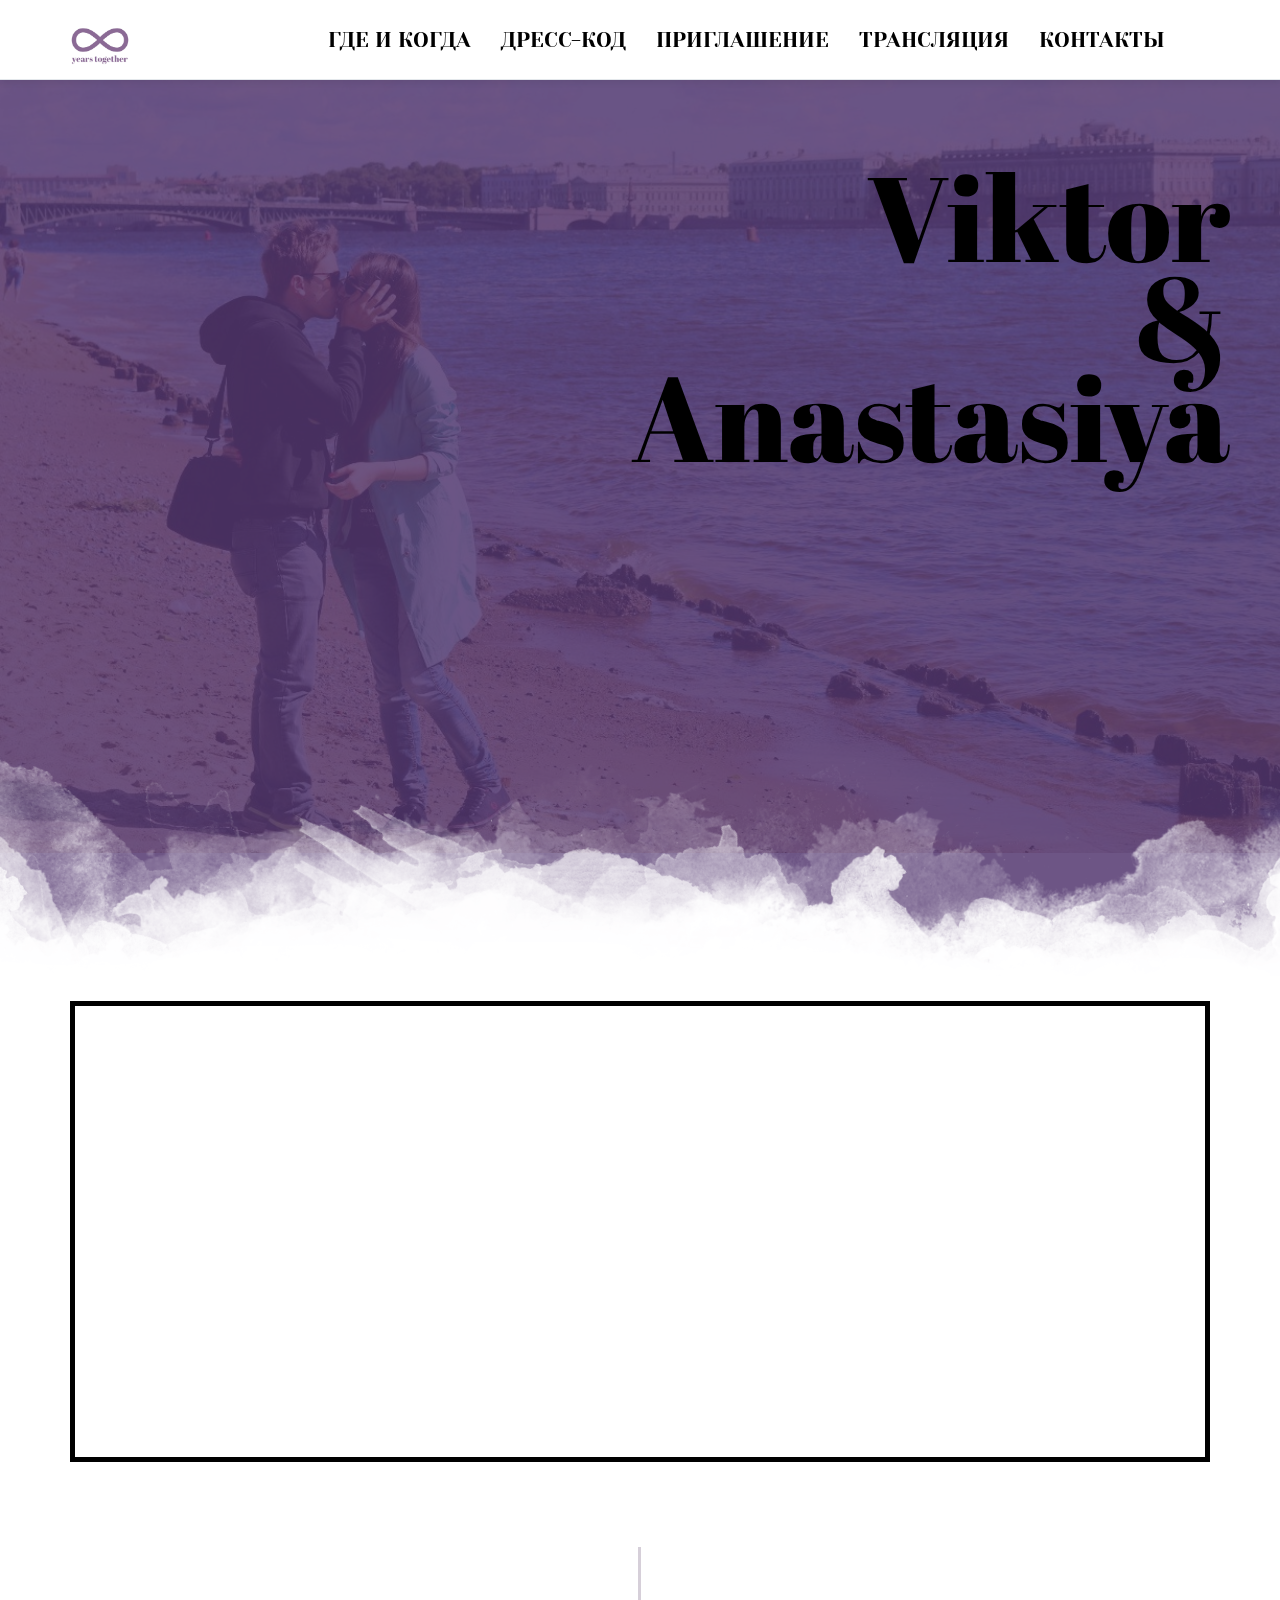
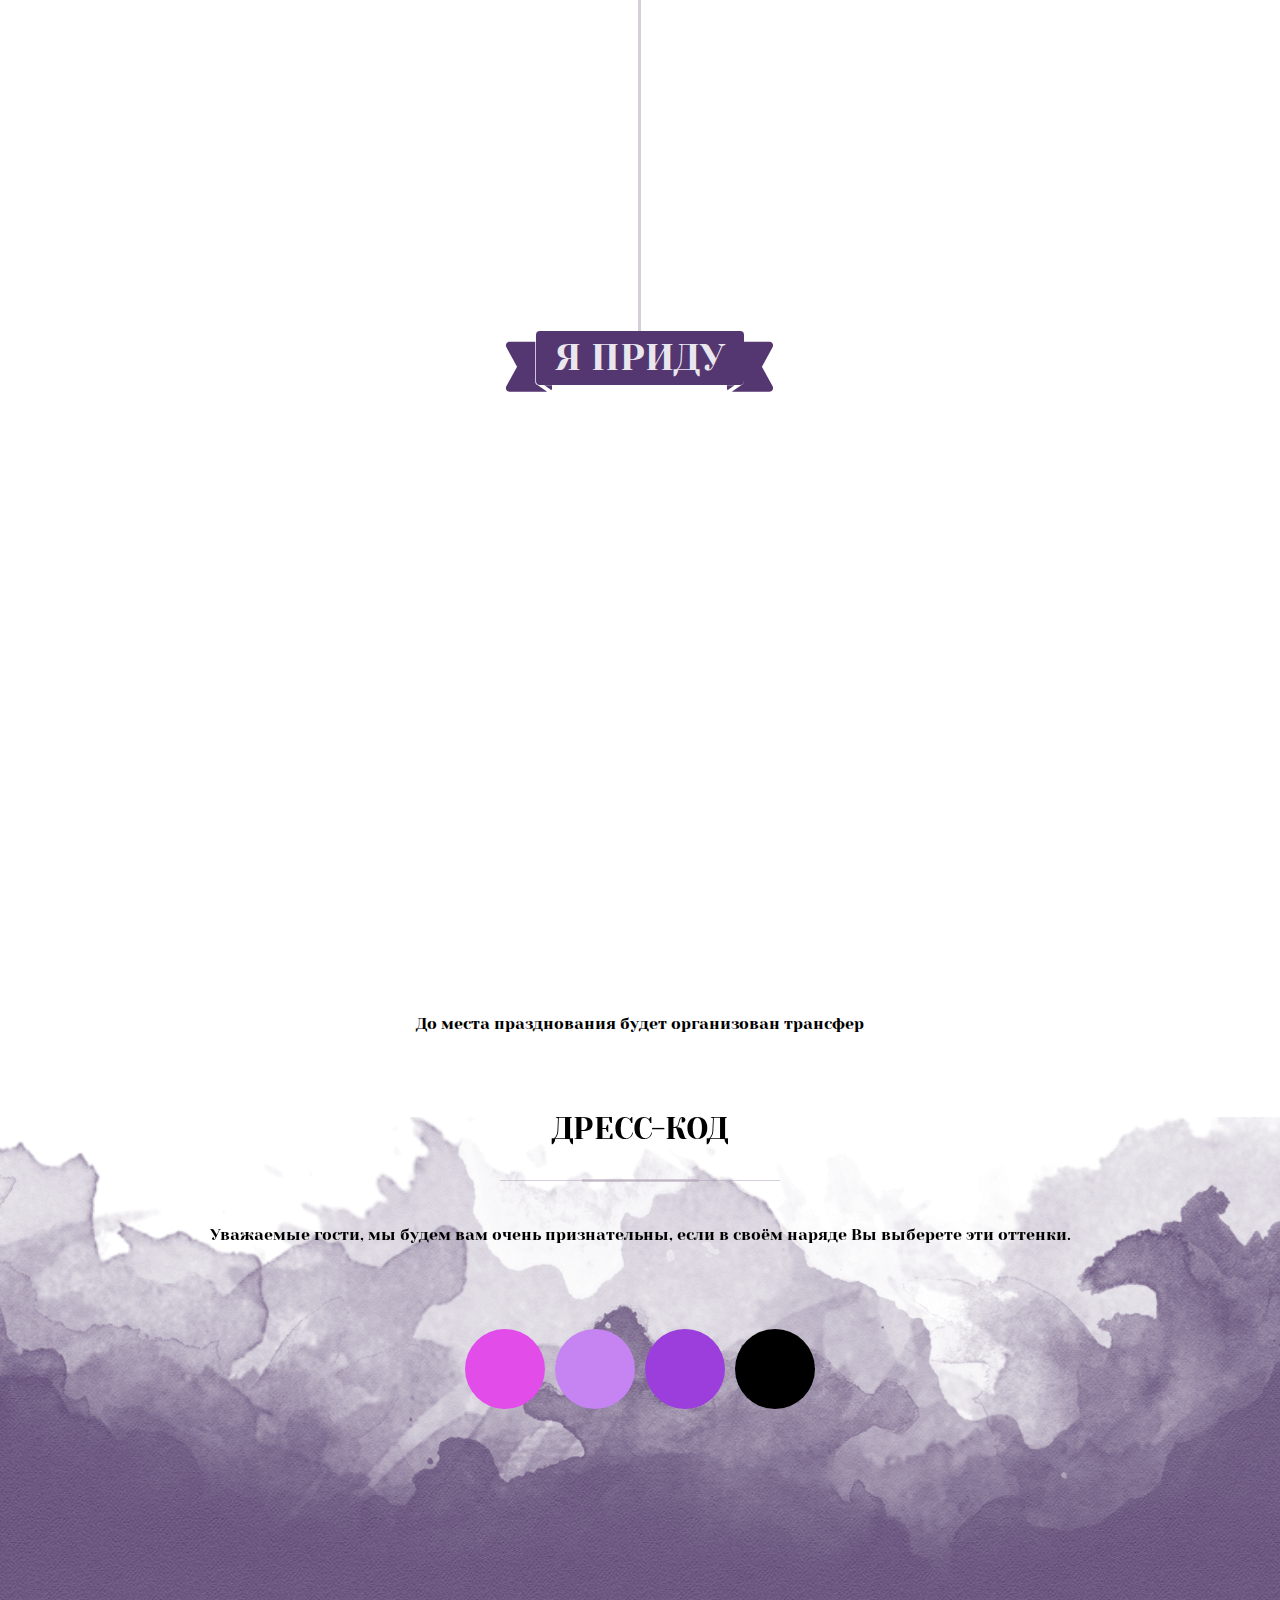
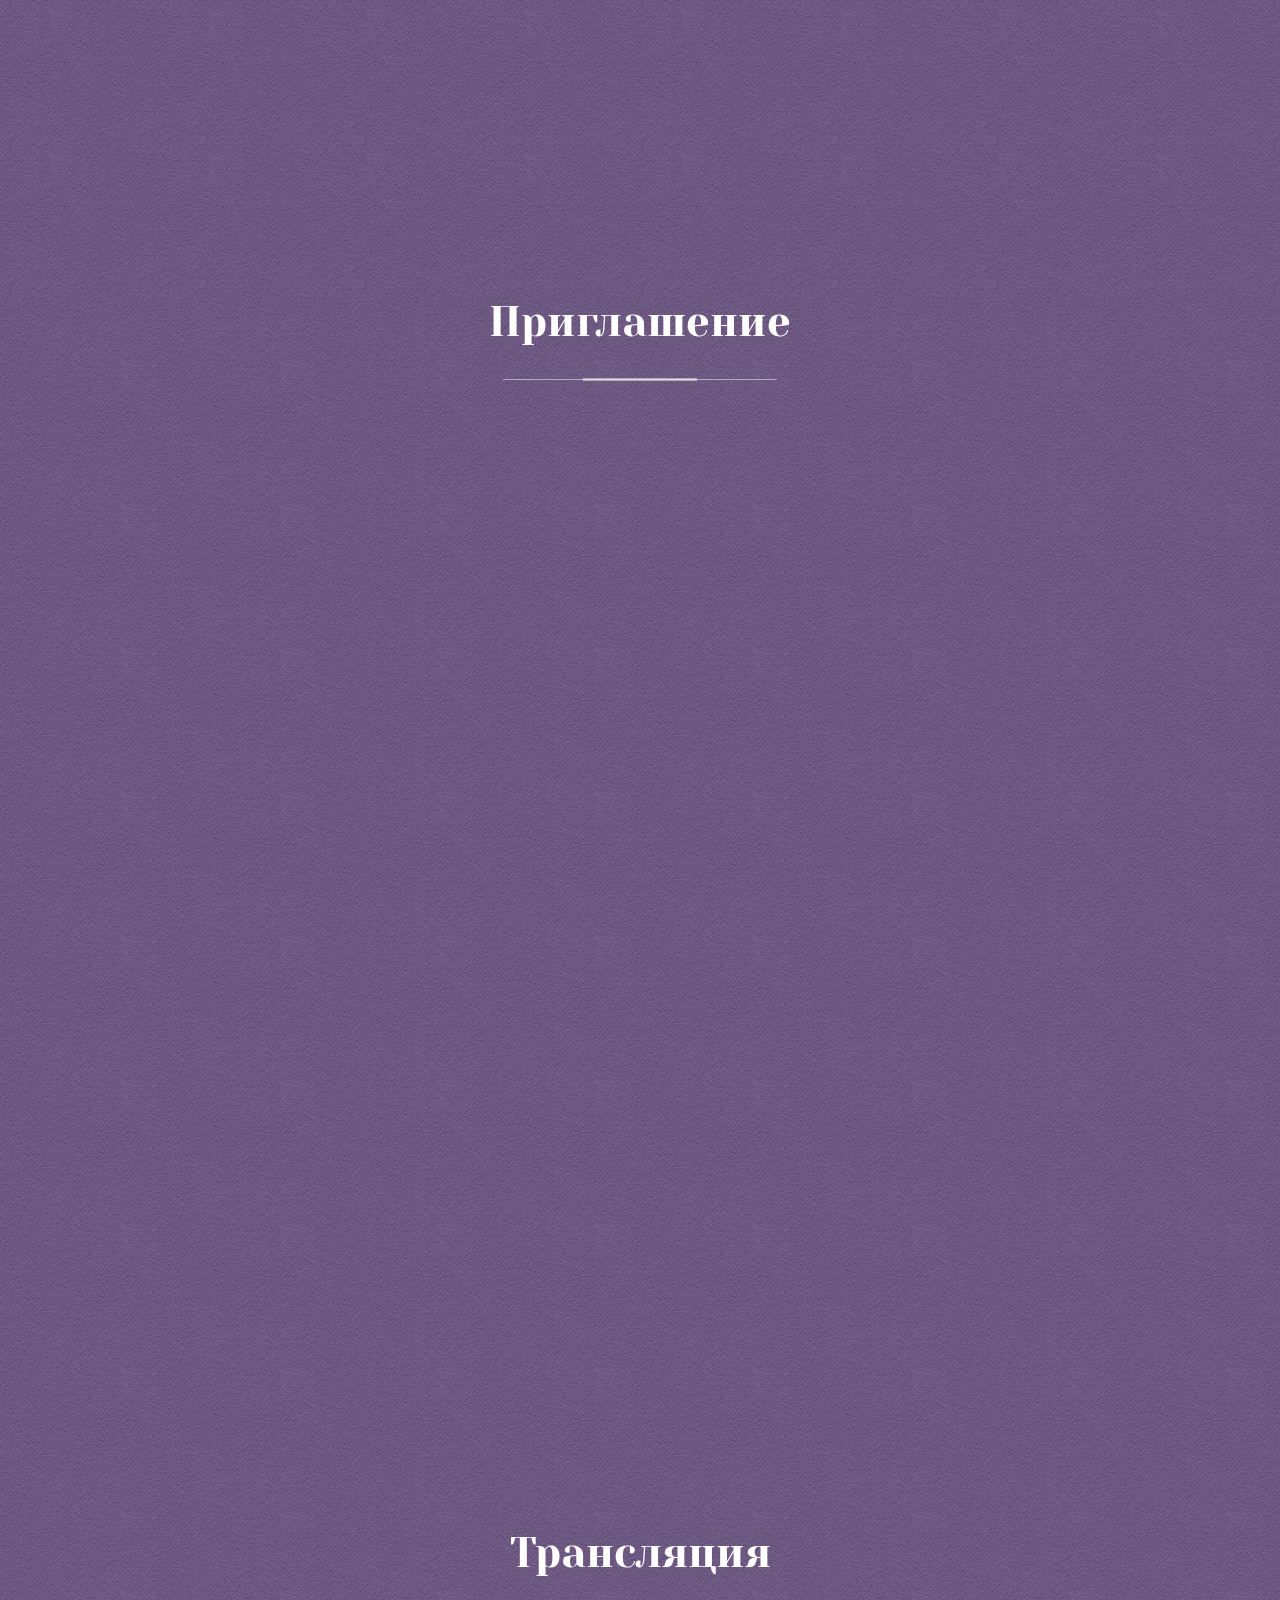
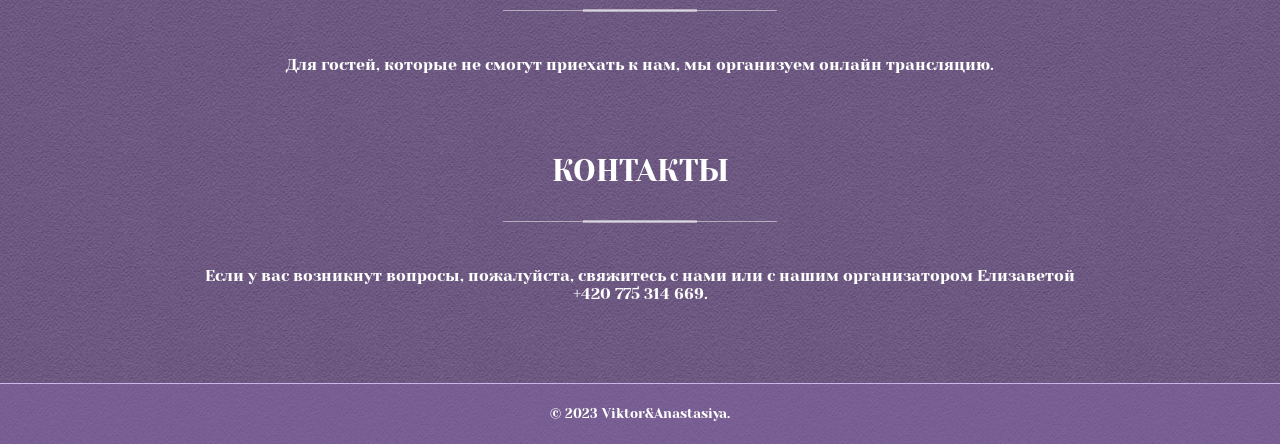
==== commit 6e8caffa: "Title and height of map" ====
--- a/src/index.html
+++ b/src/index.html
@@ -8,7 +8,7 @@
 	<meta http-equiv="X-UA-Compatible" content="IE=edge">
 	
 	<!-- Page Title -->
-	<title>Lilac</title>
+	<title>Viktor & Anastasiya</title>
 	
 	<meta name="keywords" content="onepage, single page, band template, retina ready, responsive, modern html5 template, bootstrap, css3, music, band" />
 	<meta name="description" content="Lilac - Responsive One-Page Wedding HTML5 Template" />
@@ -158,7 +158,7 @@
 			</div>
 			<h5 class="section-text"> </h5>
 			
-			<div id="map-container-google-1" class="z-depth-1-half map-container" style="height: 500px; text-align: center">
+			<div id="map-container-google-1" class="z-depth-1-half map-container" style="height: 550px; text-align: center">
 				<iframe src="https://www.google.com/maps/embed?pb=!1m18!1m12!1m3!1d2548.8293283241865!2d14.474796115884343!3d50.29511367945427!2m3!1f0!2f0!3f0!3m2!1i1024!2i768!4f13.1!3m3!1m2!1s0x470be78970a29c4d%3A0x2eb5b307b5fcbf17!2zTmEgS23DrW7EmyAocGVuemlvbiAvIHN2YXRieSAvIGZpcmVtbsOtIGFrY2Up!5e0!3m2!1sen!2scz!4v1668888012477!5m2!1sen!2scz"
 						width="700" height="450" style="border:0;" allowfullscreen="" loading="lazy" referrerpolicy="no-referrer-when-downgrade"></iframe>
 			</div>
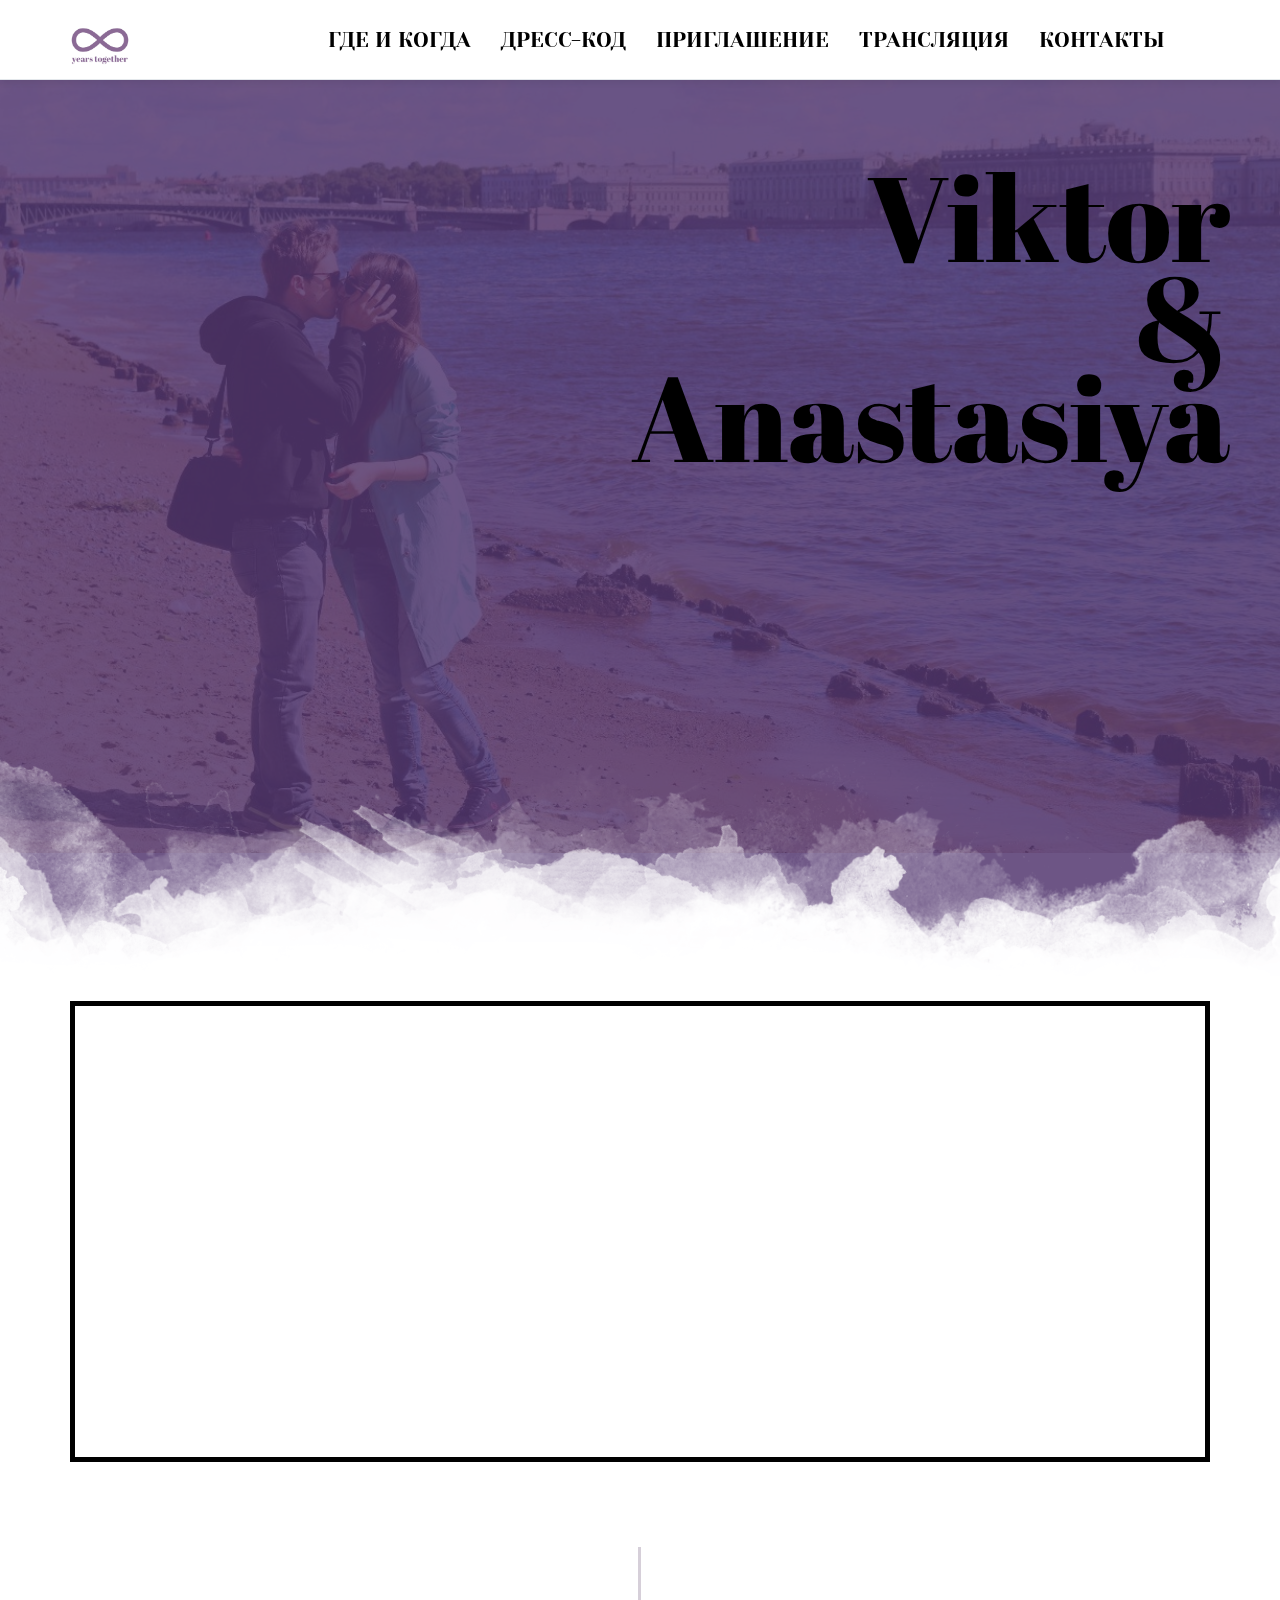
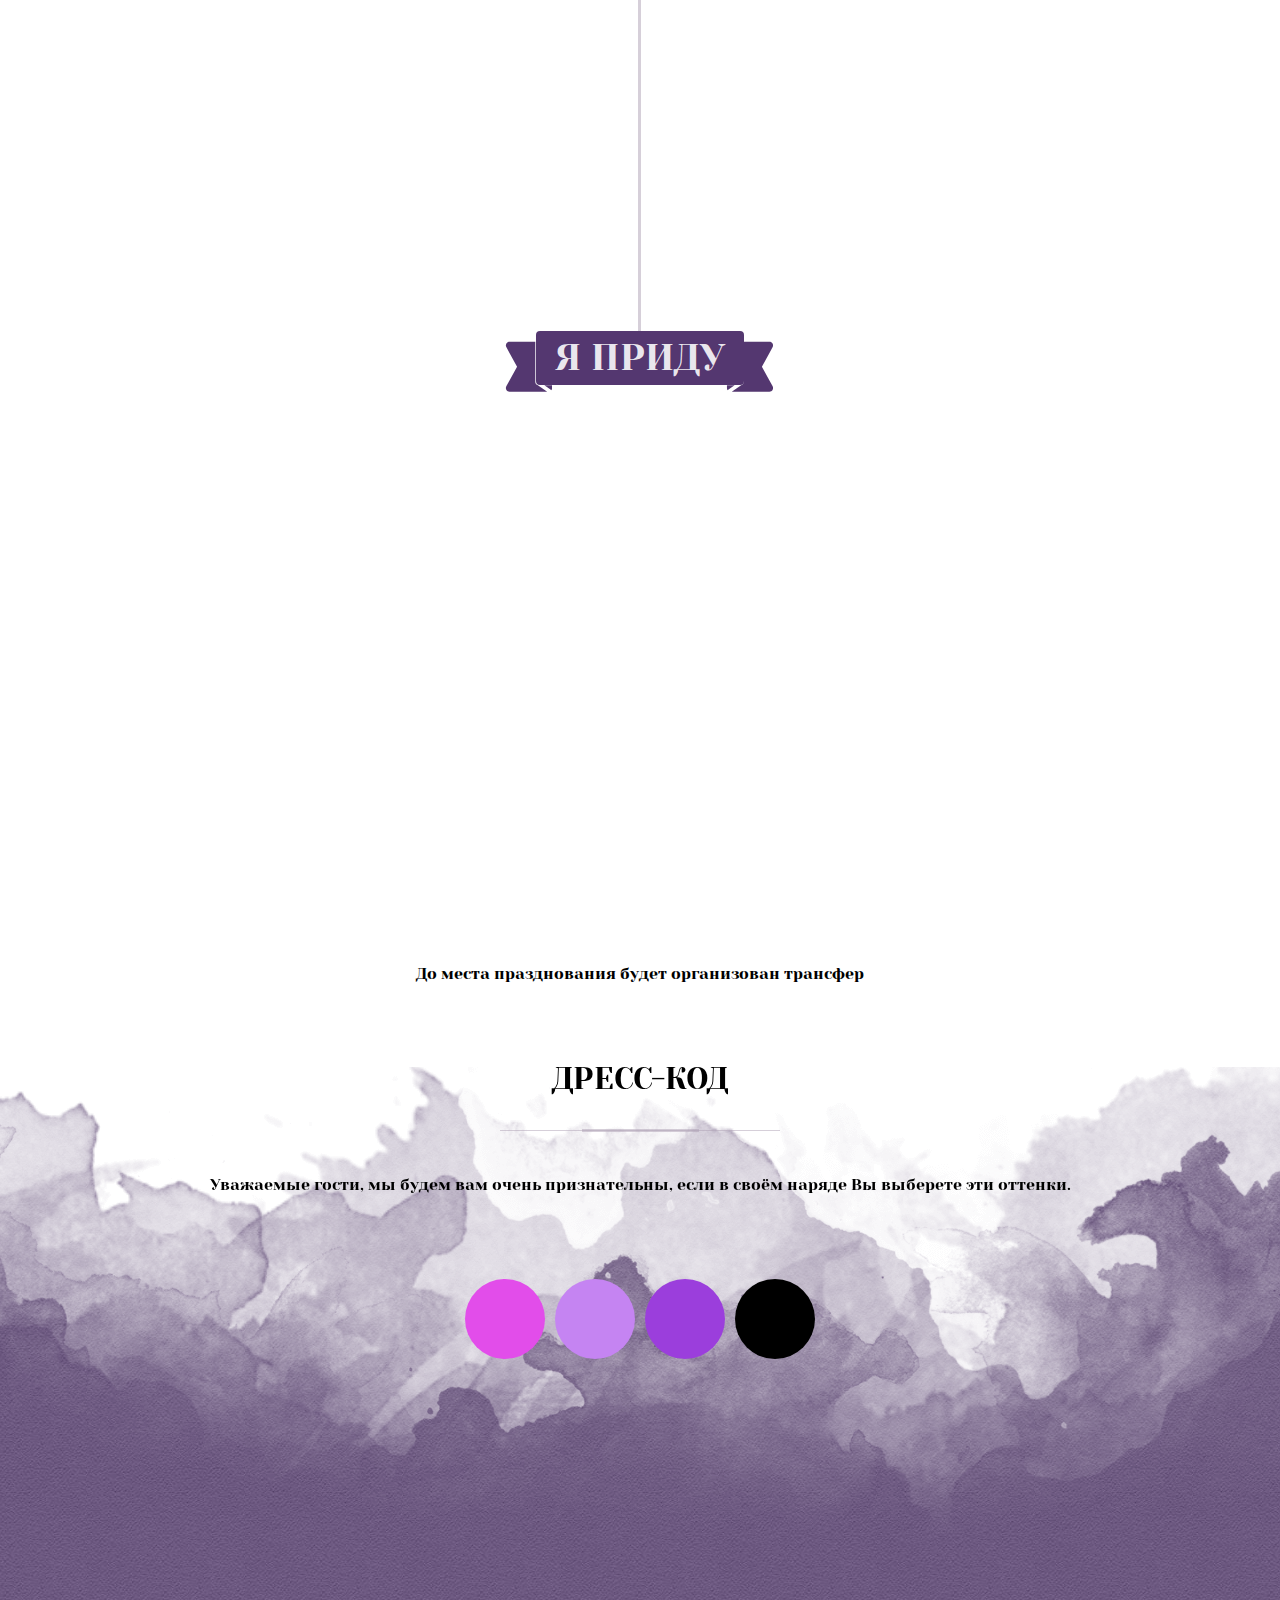
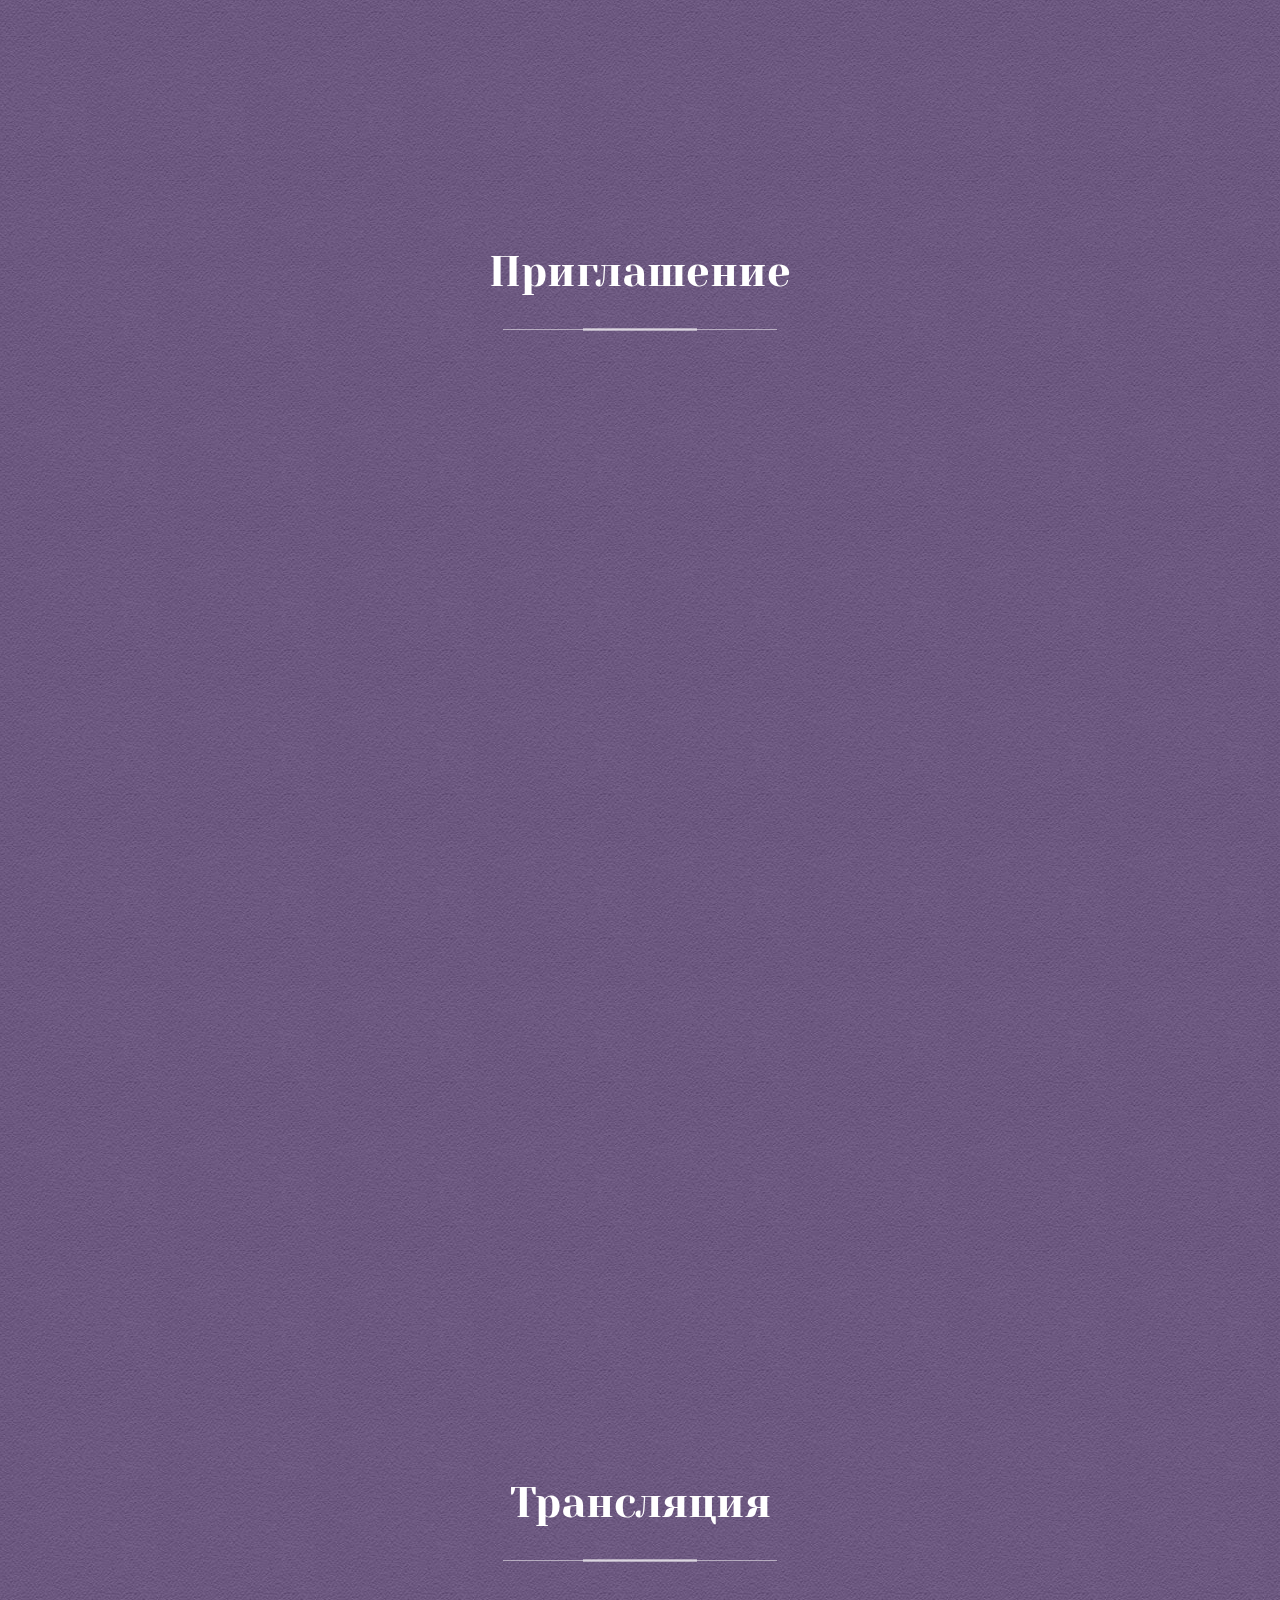
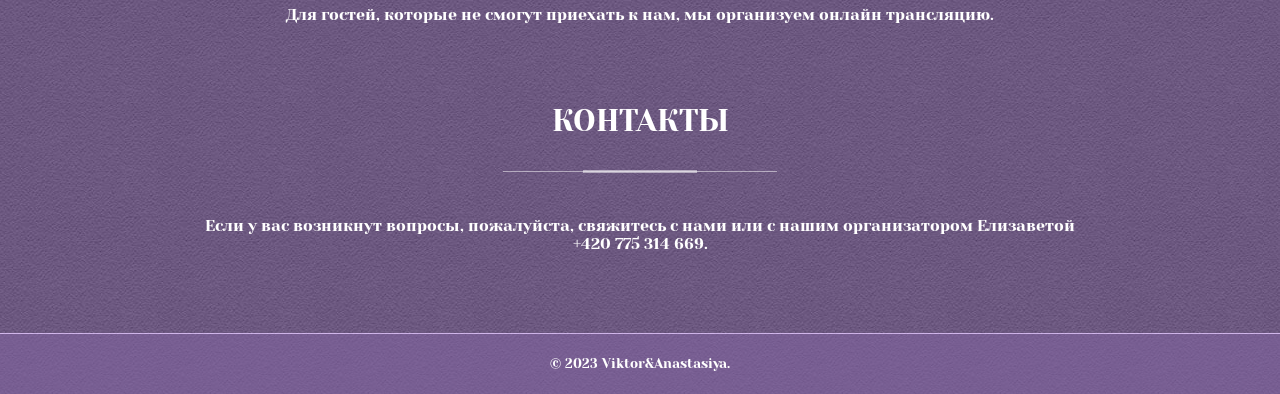
==== commit 22db23f2: "Change height again" ====
--- a/src/index.html
+++ b/src/index.html
@@ -158,7 +158,7 @@
 			</div>
 			<h5 class="section-text"> </h5>
 			
-			<div id="map-container-google-1" class="z-depth-1-half map-container" style="height: 550px; text-align: center">
+			<div id="map-container-google-1" class="z-depth-1-half map-container" style="height: 500px; text-align: center">
 				<iframe src="https://www.google.com/maps/embed?pb=!1m18!1m12!1m3!1d2548.8293283241865!2d14.474796115884343!3d50.29511367945427!2m3!1f0!2f0!3f0!3m2!1i1024!2i768!4f13.1!3m3!1m2!1s0x470be78970a29c4d%3A0x2eb5b307b5fcbf17!2zTmEgS23DrW7EmyAocGVuemlvbiAvIHN2YXRieSAvIGZpcmVtbsOtIGFrY2Up!5e0!3m2!1sen!2scz!4v1668888012477!5m2!1sen!2scz"
 						width="700" height="450" style="border:0;" allowfullscreen="" loading="lazy" referrerpolicy="no-referrer-when-downgrade"></iframe>
 			</div>
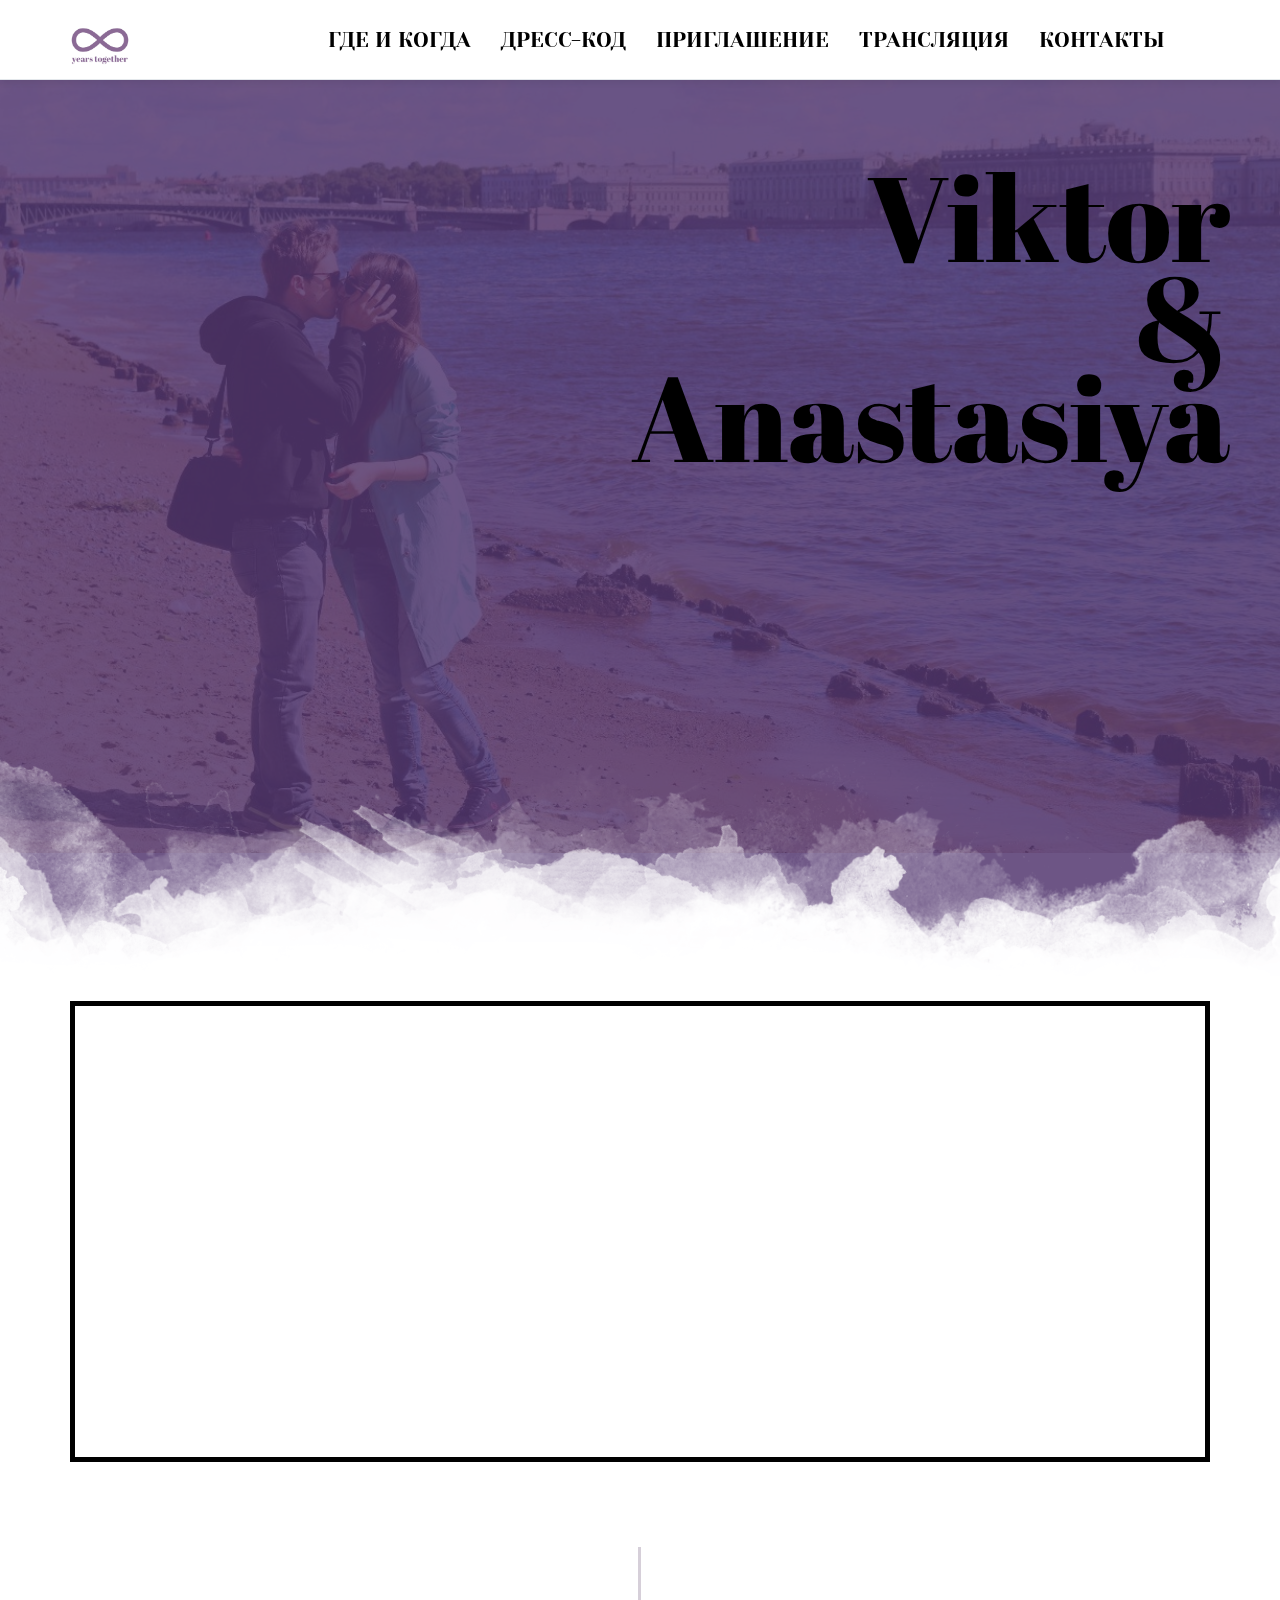
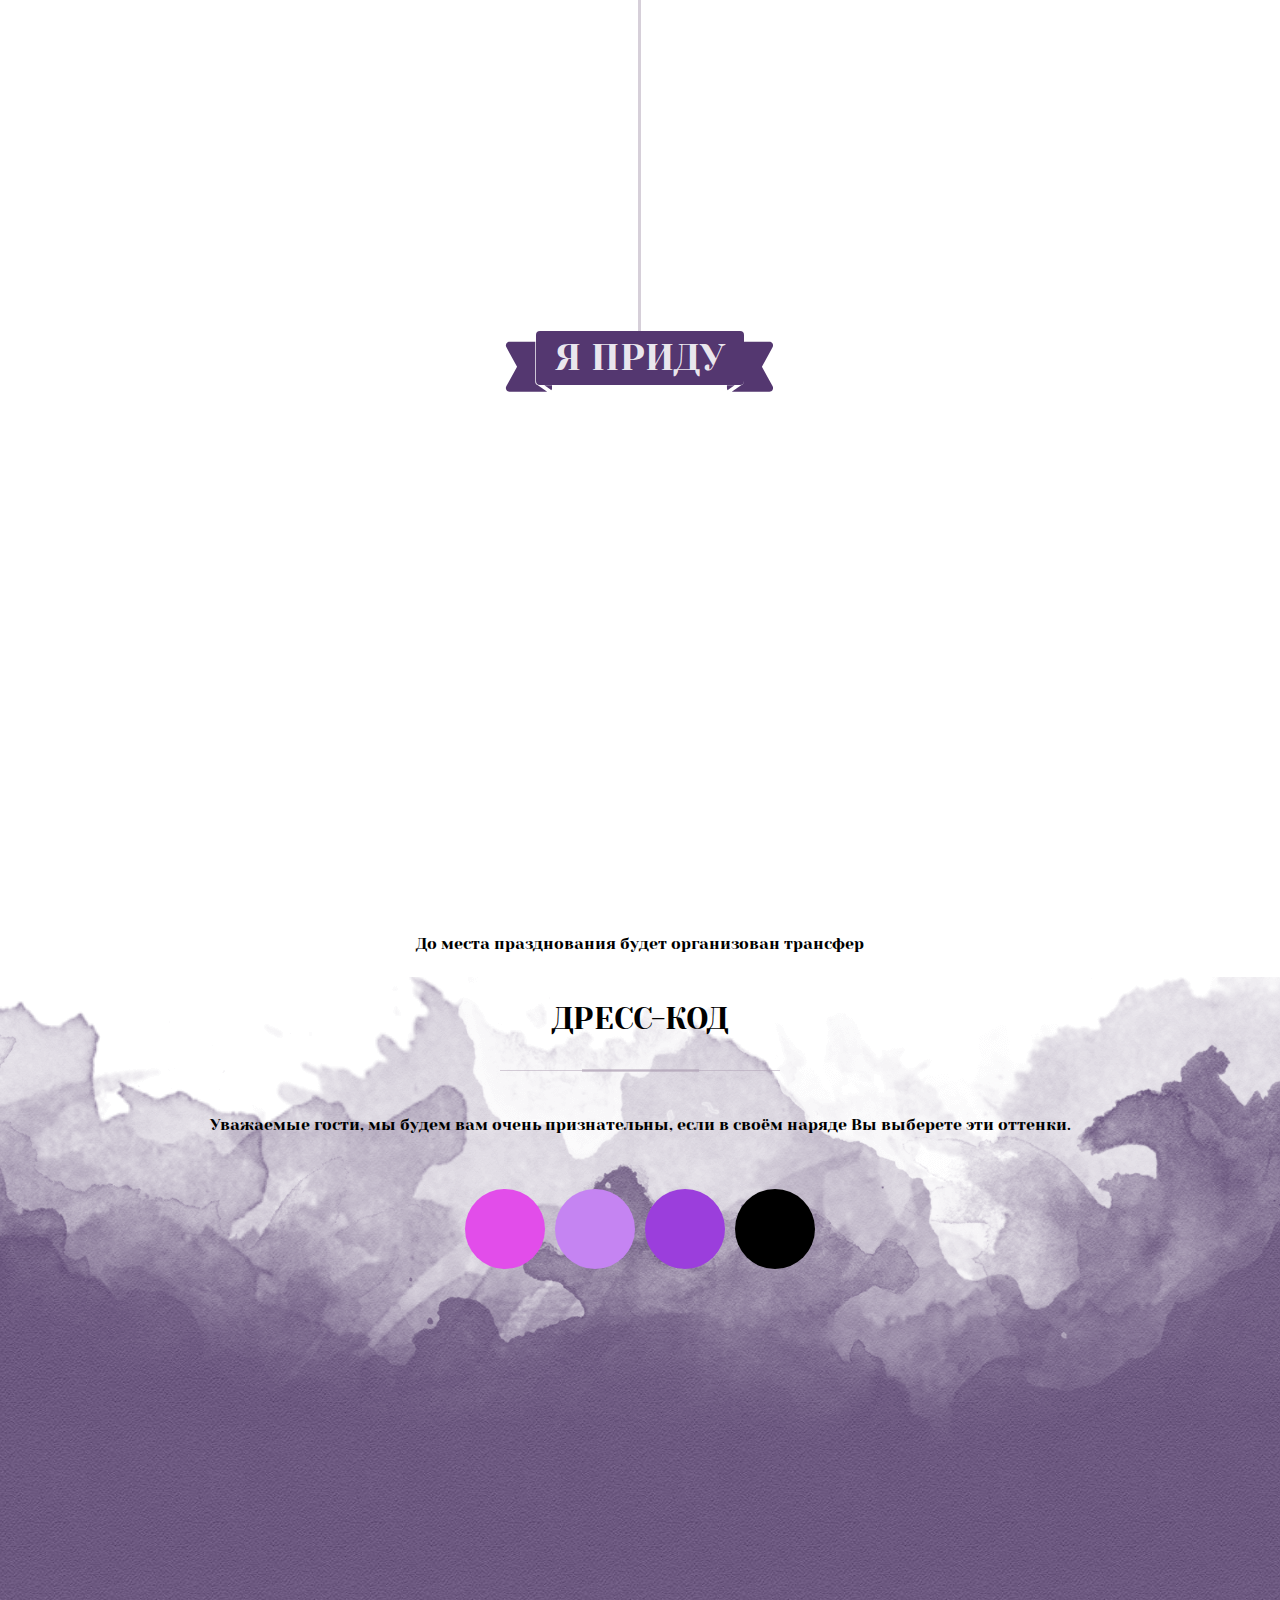
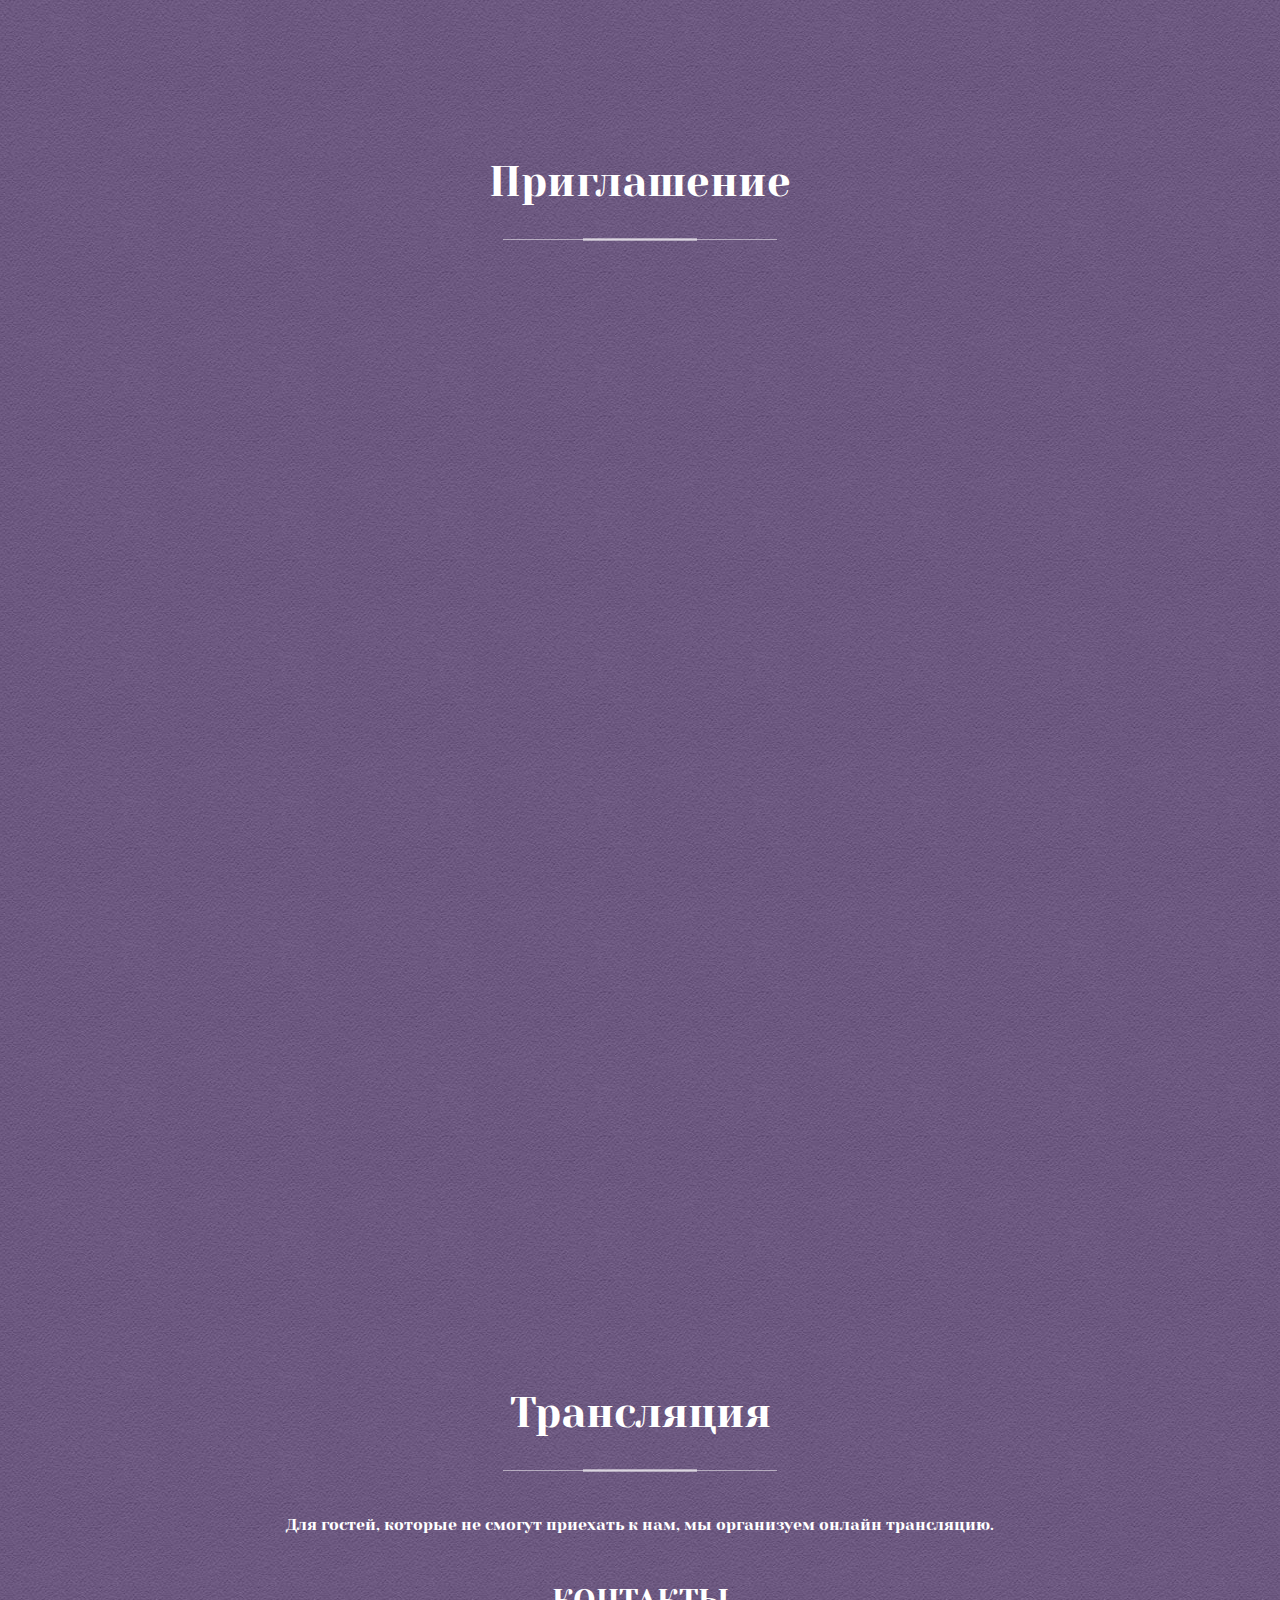
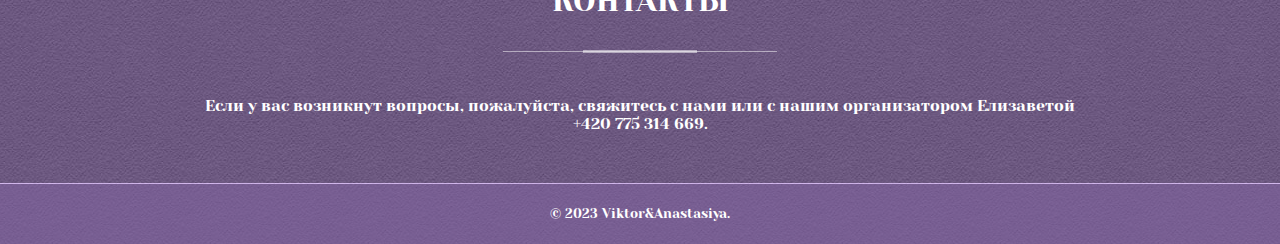
==== commit 861e276b: "Change header image uri" ====
--- a/src/index.html
+++ b/src/index.html
@@ -85,7 +85,7 @@
         <!-- BEGIN HOME SECTION -->
         <section id="home" class="divider-bottom-1">
             <div>
-                <img src="../images/we.jpg" style="width:100%;" alt="Responsive image">
+                <img src="./images/we.jpg" style="width:100%;" alt="Responsive image">
                 <div class="hero-title">Viktor <br>& <br>Anastasiya</div>
                 <div class="hero-subtitle curve2"></div>
             </div>
--- a/src/css/style.css
+++ b/src/css/style.css
@@ -504,7 +504,7 @@
 .section-text {
   float: none;
   text-align: center;
-  margin: 0 auto 45px;
+  margin: 0 auto 15px;
   position: relative;
   padding-bottom: 35px;
 }
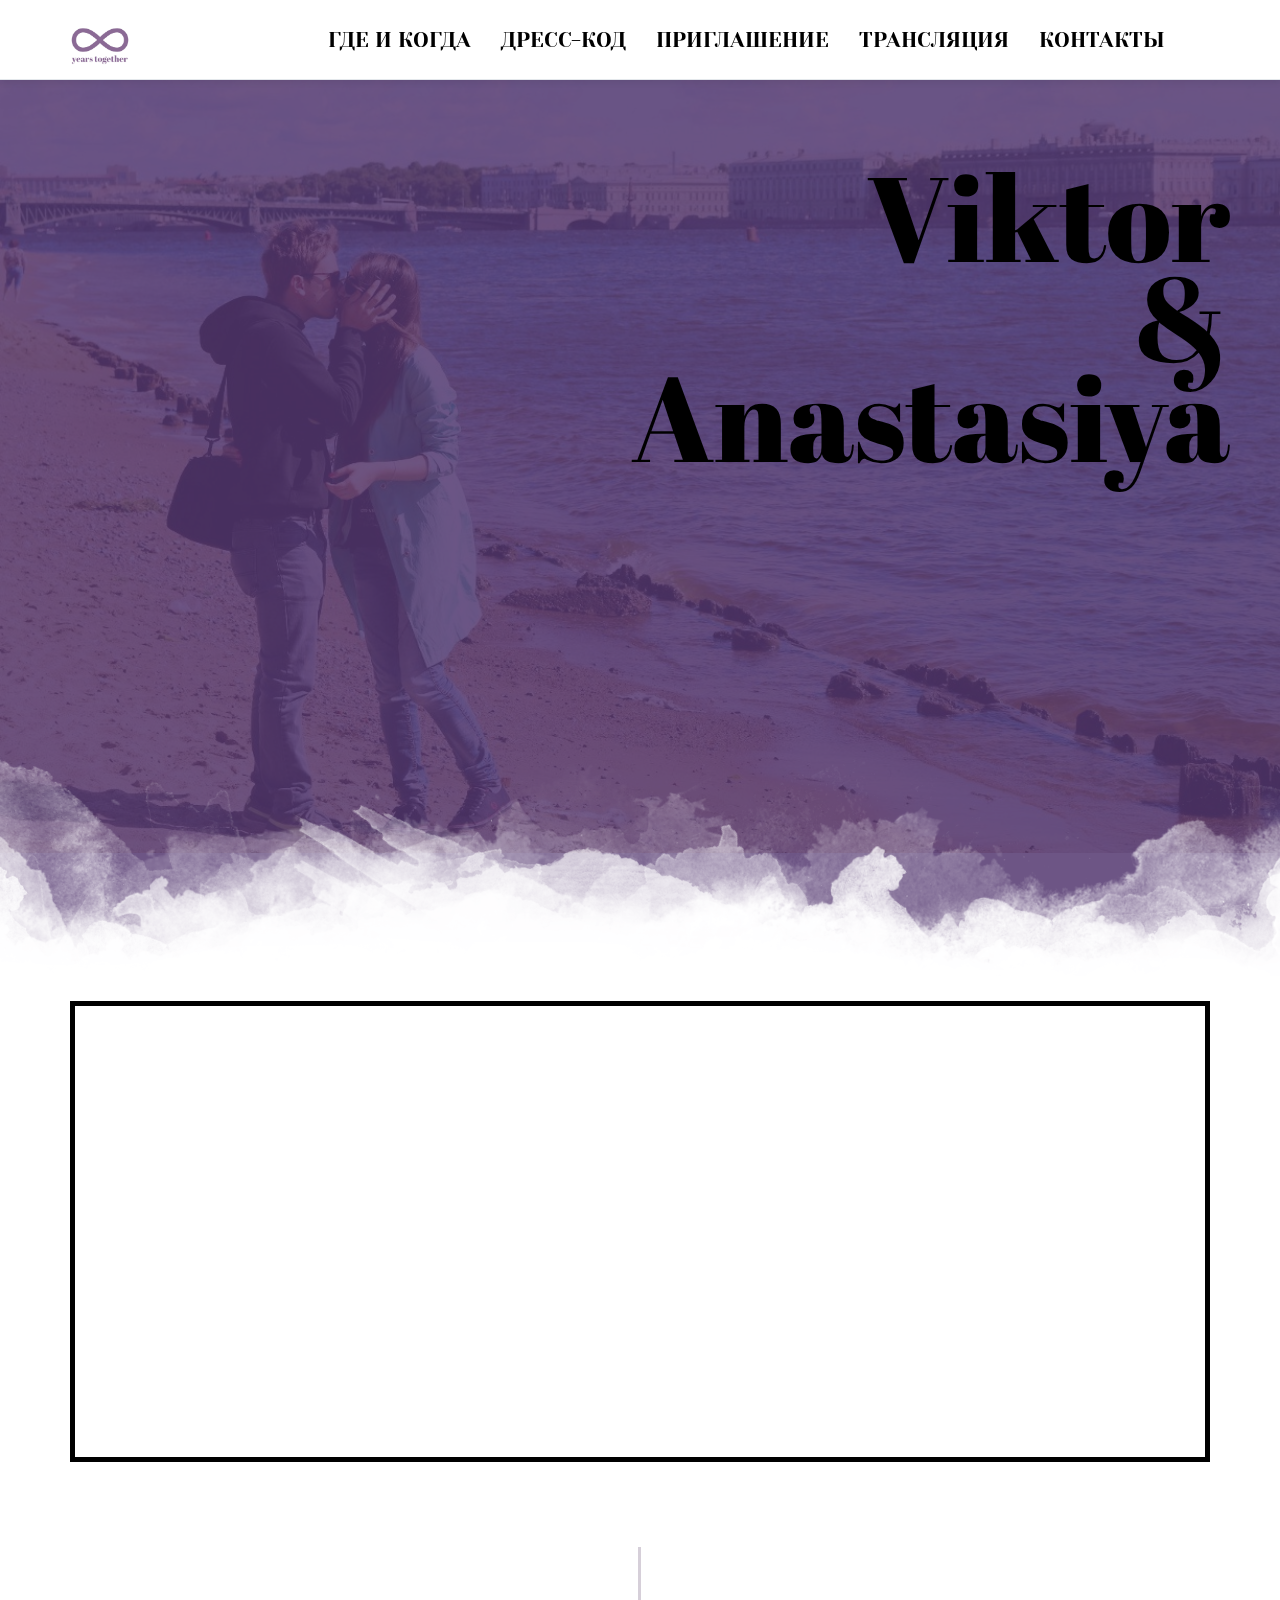
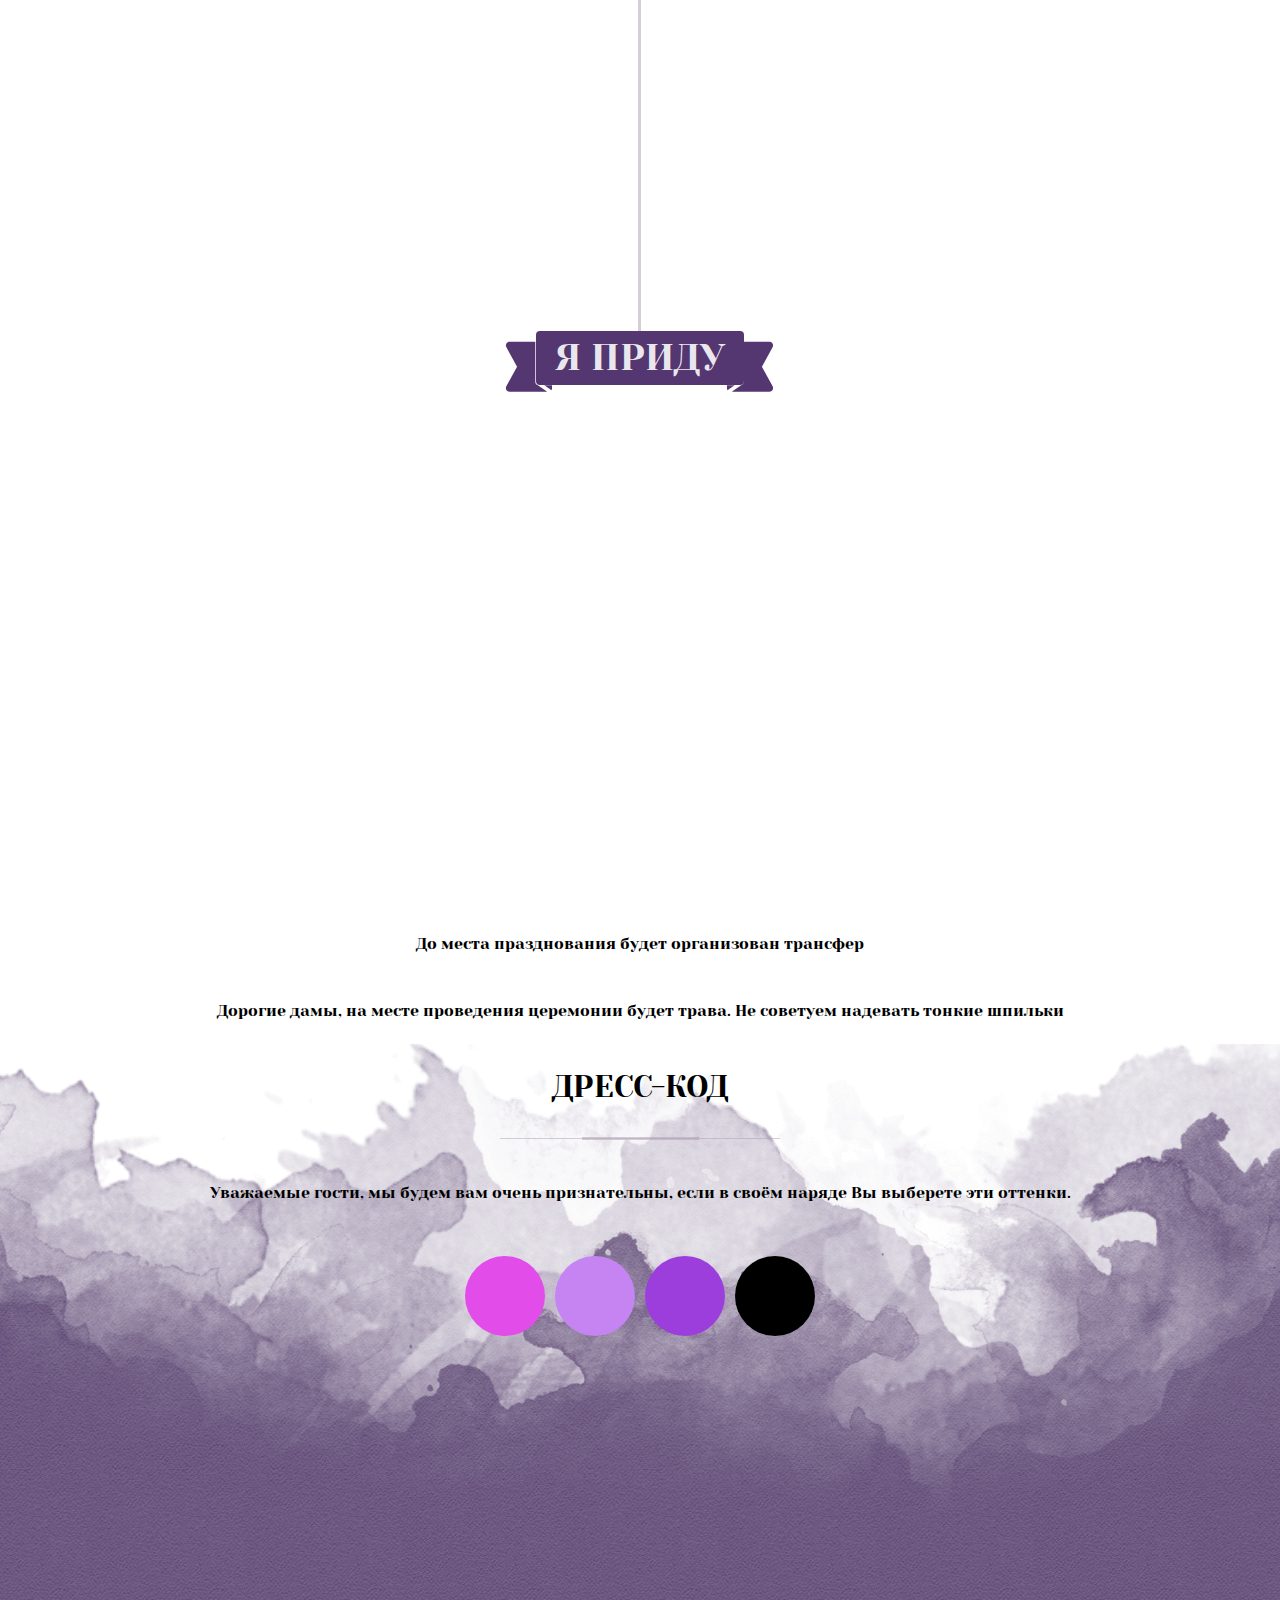
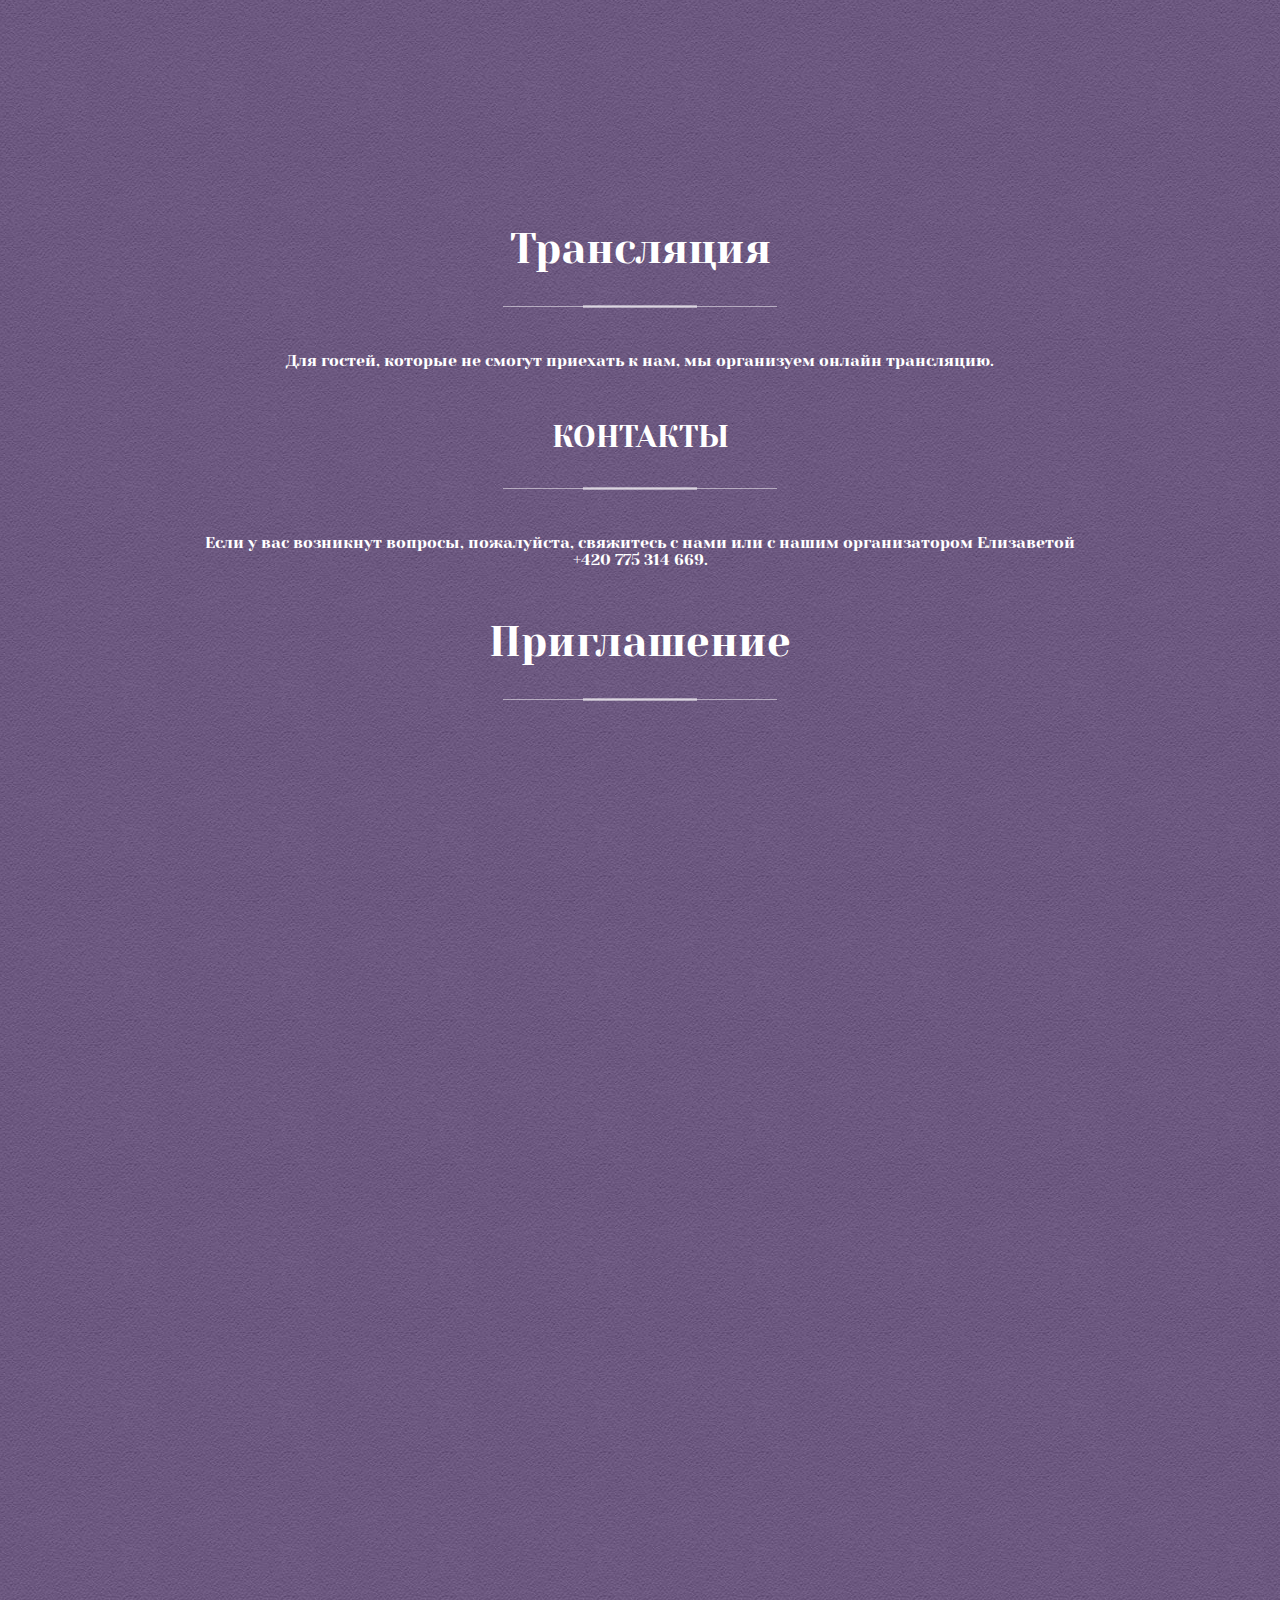
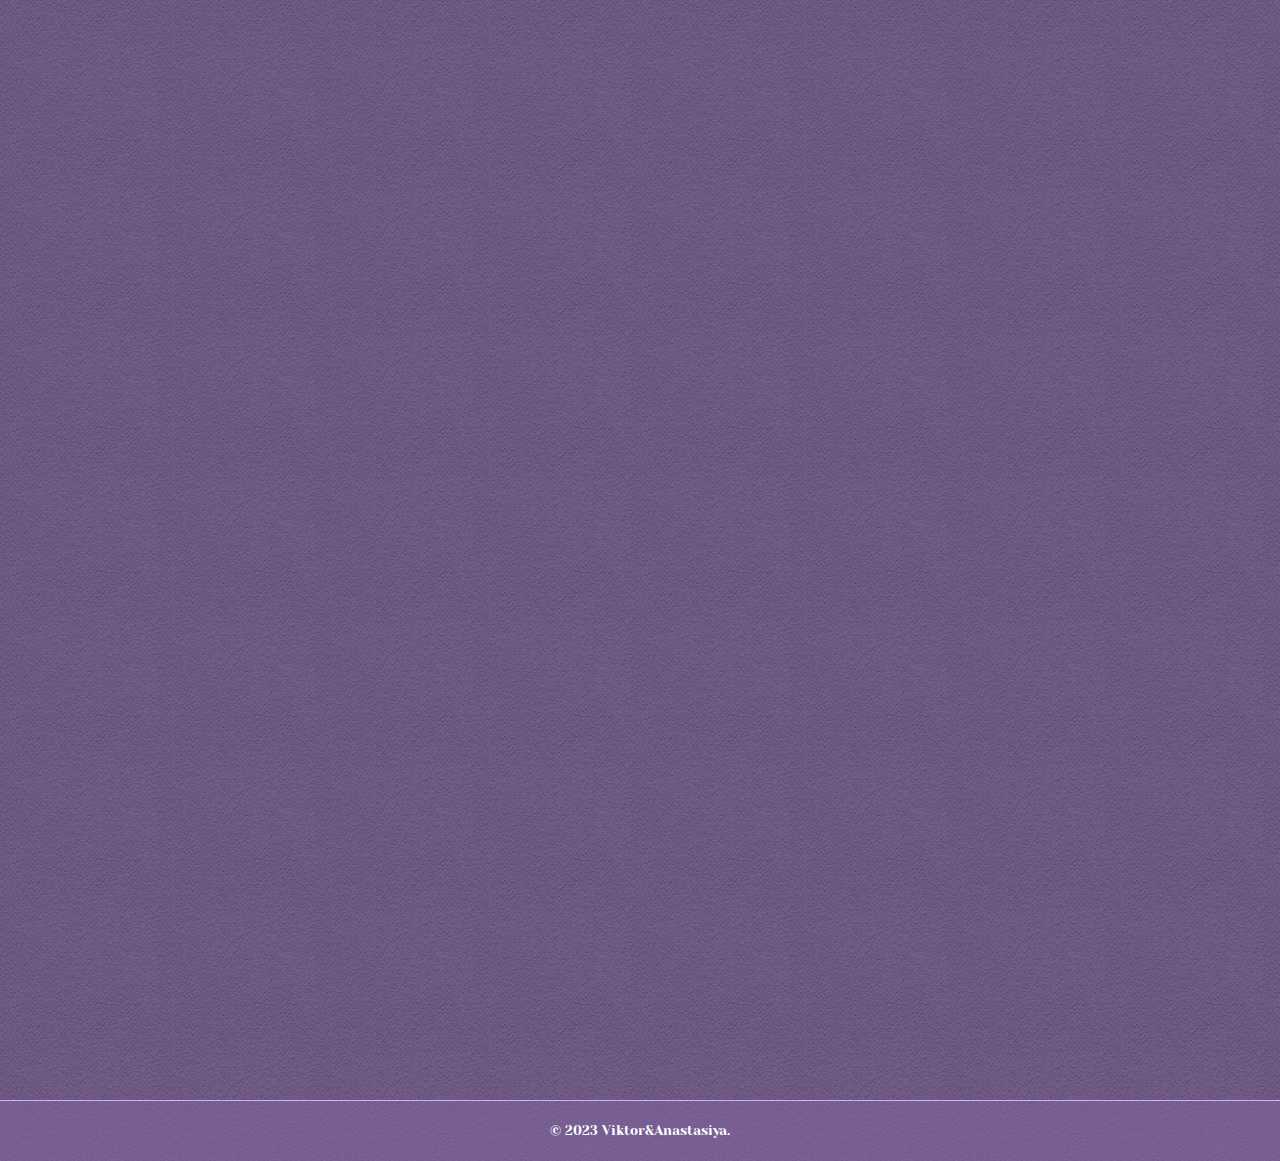
==== commit 48beed36: "Fixed invitation form" ====
--- a/src/index.html
+++ b/src/index.html
@@ -164,6 +164,8 @@
 			</div>
 
 			<h5 class="section-text">До места празднования будет организован трансфер </h5>
+			<h5 class="section-text">Дорогие дамы, на месте проведения церемонии будет трава. Не советуем надевать тонкие шпильки </h5>
+
 		</section>
 		<!-- END THE WEDDING SECTION -->
 		<!-- BEGIN DRESS CODE SECTION -->
@@ -184,20 +186,6 @@
 			</div>
 		</section>
 		<!-- END DRESS CODE SECTION -->
-		
-		<!-- BEGIN CONTACTS SECTION -->
-		<section id="invitation" class="bg-color pattern">
-			<div class="container">
-				<div class="row">
-					<div class="col-sm-12">
-						<h1 class="section-title">Приглашение</h1>
-							<iframe class="form" src="https://docs.google.com/forms/d/e/1FAIpQLSenY-SXuKVWYCx472Pu-8KCsB7v-vzl4BK4WVGwvaBopLhfyw/viewform?embedded=true"
-									width="640" height="835" frameborder="0" marginheight="0" marginwidth="0">Загрузка…</iframe>
-					</div>
-				</div>
-			</div>
-		</section>
-		<!-- END CONTACTS SECTION -->
 
 		<!-- BEGIN CONTACTS SECTION -->
 		<section id="live" class="bg-color pattern">
@@ -222,6 +210,20 @@
 				</div>
 			</div>
 		</section>
+
+		<!-- BEGIN CONTACTS SECTION -->
+		<section id="invitation" class="bg-color pattern">
+			<div class="container">
+				<div class="row">
+					<div class="col-sm-12">
+						<h1 class="section-title">Приглашение</h1>
+						<iframe class="form" src="https://docs.google.com/forms/d/e/1FAIpQLSenY-SXuKVWYCx472Pu-8KCsB7v-vzl4BK4WVGwvaBopLhfyw/viewform?embedded=true"
+								width="640" height="1502" frameborder="0" marginheight="0" marginwidth="0">Загрузка…</iframe>
+					</div>
+				</div>
+			</div>
+		</section>
+		<!-- END CONTACTS SECTION -->
 
 		<footer id="footer" class="bg-color pattern">
 			<div class="container">
--- a/src/css/style.css
+++ b/src/css/style.css
@@ -2290,7 +2290,7 @@
 margin-left: 250px;
   margin-bottom: 100px;
   width: 640px;
-  height: 1000px;
+  height: 1850px;
 }
 .timeline_footer::before {
   content: "";
@@ -2363,7 +2363,7 @@
   .form {
     margin-left: 0px;
     width: 100%;
-    height: 1100px;
+    height: 1850px;
   }
 }
 @media screen and (min-width: 601px) {
